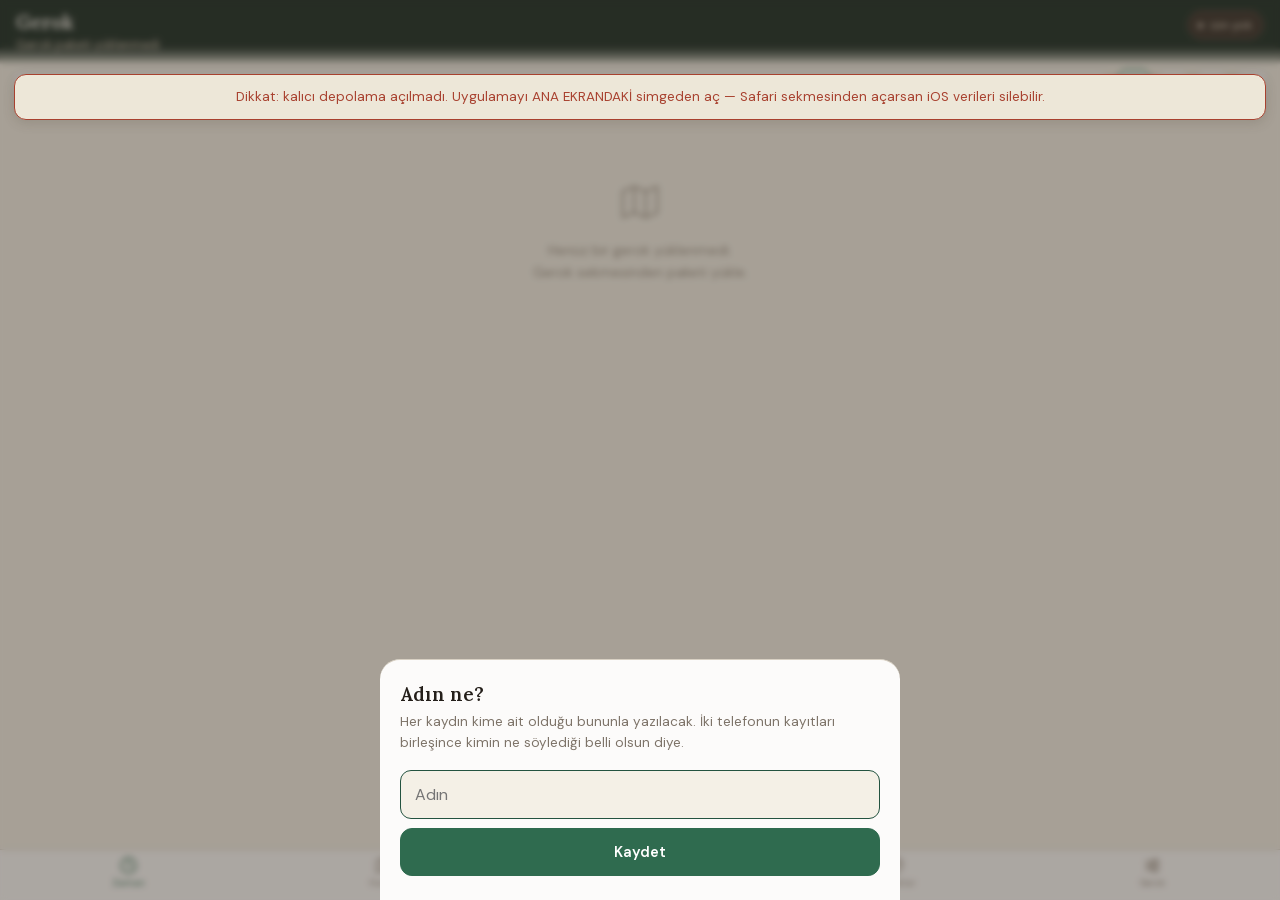
==== index.html @ 8905f3f4 "Kayıt katmanı tasarıma göre: tür etiketi, canlı dalga çubukları, ortam sesinde ilerleme halkası, düğ" ====
<!DOCTYPE html>
<html lang="tr">
<head>
<meta charset="utf-8">
<meta name="viewport" content="width=device-width, initial-scale=1, viewport-fit=cover, maximum-scale=1, user-scalable=no">
<meta name="theme-color" content="#12100e">
<meta name="apple-mobile-web-app-capable" content="yes">
<meta name="apple-mobile-web-app-status-bar-style" content="black-translucent">
<meta name="apple-mobile-web-app-title" content="Gerok">
<title>Gerok</title>
<link rel="manifest" href="manifest.webmanifest">
<link rel="apple-touch-icon" href="ikon/ikon-180.png">
<link rel="stylesheet" href="vendor/maplibre-gl.css">
<link rel="stylesheet" href="css/stil.css">
<script>
  // Tema, sayfa boyanmadan uygulanıyor. Modüller yüklenene kadar beklenirse
  // açılışta bir an ters renk çakıyor. Ayrıntı: js/tema.js
  try {
    var s = localStorage.getItem('gerokTema') || 'otomatik';
    document.documentElement.dataset.tema =
      (s === 'acik' || s === 'koyu') ? s
        : (matchMedia('(prefers-color-scheme: light)').matches ? 'acik' : 'koyu');
  } catch (e) { document.documentElement.dataset.tema = 'koyu'; }
</script>
</head>
<body>

<div id="yukleniyor" class="acilis">
  <div class="acilis-ic">
    <div class="acilis-ad">Gerok</div>
    <div class="acilis-not">açılıyor…</div>
  </div>
</div>

<header id="ustBar">
  <div class="ust-sol">
    <div id="ustBaslik">Gerok</div>
    <!-- Kayan gün başlığı: zaman çizgisi kaydırıldıkça bu pencere yukarı
         kayıyor. Öteki ekranlarda yerini #ustAlt alıyor. -->
    <div id="ustGunPencere" class="ust-gun-pencere gizli">
      <div id="ustGunYigin" class="ust-gun-yigin"></div>
    </div>
    <div id="ustAlt" class="ust-alt"></div>
  </div>
  <div class="ust-sag">
    <button id="izRozet" class="rozet" title="İz kaydı">
      <span class="nokta"></span><span id="izYazi">kapalı</span>
    </button>
  </div>
</header>

<main id="govde">

  <!-- ---------- ZAMAN ÇİZGİSİ ---------- -->
  <section id="ekran-zaman" class="ekran">
    <!-- Arama ve süzgeç: bir haftanın sonunda liste yüzlerce satır oluyor,
         "Ohrid'de ne demiştik" diye bakmanın yolu kalmıyordu.
         Aşağı kaydırırken gizleniyor, yukarı çıkarken geri geliyor. -->
    <div id="zamanAra" class="zaman-ara">
      <div class="ara-kutu">
        <span class="ara-ikon" data-ikon="buyutec" data-ikon-boy="15"></span>
        <input id="araGirdi" class="ara-girdi" type="search" placeholder="kayıtlarda ara"
               autocomplete="off" spellcheck="false" enterkeyhint="search">
      </div>
      <div class="suzgecler" id="suzgecler">
        <button class="suzgec secili" data-suzgec="hepsi" title="hepsi"
                data-ikon="saat" data-ikon-boy="17"></button>
        <button class="suzgec" data-suzgec="ses" title="yalnızca sesler"
                data-ikon="dalga" data-ikon-boy="17"></button>
        <button class="suzgec" data-suzgec="gorsel" title="fotoğraf ve video"
                data-ikon="gorsel" data-ikon-boy="17"></button>
        <button class="suzgec" data-suzgec="baskasi" title="arkadaşının kayıtları"
                data-ikon="kisi" data-ikon-boy="17"></button>
      </div>
    </div>
    <div id="zamanListe" class="liste"></div>
  </section>

  <!-- ---------- HARİTA ---------- -->
  <section id="ekran-harita" class="ekran">
    <div id="haritaKap">
      <div id="harita"></div>
      <div id="haritaUyari" class="harita-uyari gizli"></div>
      <div id="haritaKipler" class="harita-kipler">
        <button data-kip="gunduz" class="kip secili">Gündüz</button>
        <button data-kip="gece" class="kip">Gece</button>
        <button data-kip="uydu" class="kip">Uydu</button>
      </div>
      <div id="haritaKaynak" class="harita-kaynak">© OpenStreetMap</div>
      <!-- Durak koyma nişangâhı: iğne haritanın tam ortasına konuyor -->
      <div id="haritaNisan" class="harita-nisan gizli"></div>
      <div id="haritaEkleBar" class="harita-ekle-bar gizli">
        <div class="ekle-yazi">Haritayı kaydır — durak ortadaki artının olduğu yere konacak.</div>
        <div class="ekle-dugmeler">
          <button id="durakVazgec" class="kucuk-dugme">Vazgeç</button>
          <button id="durakKoy" class="kucuk-dugme secili">Buraya durak ekle</button>
        </div>
      </div>

      <!-- Yer arama: durak koymak için haritayı elle bulmak zordu.
           Çevrimdışı çalışır — bölgenin yer adları uygulamada gömülü. -->
      <div id="haritaAramaKap" class="harita-arama gizli">
        <div class="arama-satir">
          <input id="haritaArama" class="arama-girdi" type="search"
                 placeholder="Yer ara — Struga, Kotor, Prizren…"
                 autocomplete="off" spellcheck="false" enterkeyhint="search">
          <button id="aramaKapat" class="kucuk-dugme">Kapat</button>
        </div>
        <div id="aramaSonuc" class="arama-sonuc"></div>
      </div>

      <div class="harita-dugmeler">
        <button id="haritaAra" class="yuvarlak" title="Yer ara" data-ikon="buyutec" data-ikon-boy="21"></button>
        <button id="haritaDurak" class="yuvarlak" title="Durak ekle" data-ikon="raptiye" data-ikon-boy="21"></button>
        <button id="haritaBenim" class="yuvarlak" title="Konumuma git" data-ikon="nisan" data-ikon-boy="21"></button>
        <button id="haritaHepsi" class="yuvarlak" title="Tüm rotayı göster" data-ikon="genislet" data-ikon-boy="20"></button>
        <button id="haritaGoogle" class="yuvarlak" title="Google Haritalar'da aç">G</button>
      </div>
    </div>
  </section>

  <!-- ---------- KAYIT ---------- -->
  <section id="ekran-kayit" class="ekran">
    <div class="kayit-alan">
      <!-- Sessizce çalışmayan bir kayıt ekranı en kötüsü: uyarı burada,
           düğmelerin üstünde duruyor (bkz. kayitUyarilariniCiz). -->
      <div id="kayitUyari"></div>

      <button id="btnSes" class="buyuk-dugme birincil">
        <span class="dugme-ikon" data-ikon="mikrofon" data-ikon-boy="28"></span>
        <span class="dugme-ad">Sesli not</span>
        <span class="dugme-alt" id="btnSesAlt">Dokun ve konuş · bitince Durdur'a bas</span>
      </button>

      <button id="btnOrtam" class="buyuk-dugme vurgu">
        <span class="dugme-ikon" data-ikon="dalga" data-ikon-boy="28"></span>
        <span class="dugme-ad">Ortam sesi</span>
        <!-- Süre artık sabit değil, basınca soruluyor. "30 saniye" yazısı
             kalsaydı seçim penceresi sürpriz olurdu. -->
        <span class="dugme-alt">Süresini sen seç · konuşma, sadece dinlet</span>
      </button>

      <div class="dugme-satir">
        <button id="btnYazi" class="orta-dugme"><span data-ikon="kalem" data-ikon-boy="22"></span>Yazı</button>
        <button id="btnIsaret" class="orta-dugme"><span data-ikon="nisan" data-ikon-boy="22"></span>Buradayım</button>
      </div>
      <div class="dugme-satir">
        <button id="btnKisi" class="orta-dugme"><span data-ikon="kisi" data-ikon-boy="22"></span>Tanıştık</button>
        <button id="btnFiyat" class="orta-dugme"><span data-ikon="fis" data-ikon-boy="22"></span>Harcama</button>
      </div>
      <div class="dugme-satir">
        <button id="btnFoto" class="orta-dugme genis"><span data-ikon="gorsel" data-ikon-boy="22"></span>Fotoğraf ekle</button>
      </div>

      <div id="kayitDurum" class="kayit-durum"></div>
    </div>
  </section>

  <!-- ---------- DURAKLAR ---------- -->
  <section id="ekran-duraklar" class="ekran">
    <div class="yol-modu-kap">
      <!-- Anahtar bilerek gerçek bir anahtar gibi: açık mı kapalı mı olduğu
           yazıya bakmadan, uzaktan da anlaşılsın. Yol Modu pil yiyen tek
           şey — açık unutulduğunda fark edilmesi gerekiyor. -->
      <button id="btnYolModu" class="yol-modu">
        <span class="yol-sol">
          <span class="yol-ad">Yol Modu</span>
          <span class="yol-alt">Ekran açık kalır, durağa yaklaşınca uyarır</span>
        </span>
        <span class="yol-sag">
          <span class="yol-ray"><span class="yol-topuz"></span></span>
          <span class="yol-durum">kapalı</span>
        </span>
      </button>
    </div>
    <div id="duraklarListe" class="liste"></div>
  </section>

  <!-- ---------- GEROK ---------- -->
  <section id="ekran-gerok" class="ekran">
    <div id="gerokPanel" class="panel-alan"></div>
  </section>

</main>

<nav id="altBar">
  <button data-ekran="zaman"    class="sekme secili"><span data-ikon="saat" data-ikon-boy="21"></span>Zaman</button>
  <button data-ekran="harita"   class="sekme"><span data-ikon="harita" data-ikon-boy="21"></span>Harita</button>
  <button data-ekran="kayit"    class="sekme buyuk"><span data-ikon="arti" data-ikon-boy="20"></span>Kayıt</button>
  <button data-ekran="duraklar" class="sekme"><span data-ikon="raptiye" data-ikon-boy="21"></span>Duraklar</button>
  <button data-ekran="gerok"    class="sekme"><span data-ikon="ayarlar" data-ikon-boy="21"></span>Gerok</button>
</nav>

<!-- Çalma şeridi: bir sesi dinlerken başka sekmeye geçince ses devam ediyor ama
     durdurmanın yolu kalmıyordu. Bu şerit her ekranda görünüyor. -->
<div id="calmaSerit" class="calma-serit gizli">
  <button id="calmaDurdur" class="calma-tus" title="Durdur">❙❙</button>
  <button id="calmaGit" class="calma-orta">
    <span id="calmaAd" class="calma-ad"></span>
    <span class="calma-cubuk"><span id="calmaDolgu"></span></span>
  </button>
  <span id="calmaSure" class="calma-sure">0:00</span>
</div>

<!-- Hangi sekmede olursan ol görünen bildirim şeridi -->
<div id="bildirim" class="bildirim gizli"></div>

<!-- Örtü katmanı: kayıt yaparken, Gün Sonu akışında, uyarılarda kullanılıyor -->
<div id="ortu" class="ortu gizli">
  <div id="ortuIc" class="ortu-ic"></div>
</div>

<!-- Ses kaydı sırasında ekranı kaplayan geri bildirim -->
<div id="sesKatman" class="ses-katman gizli">
  <!-- Ne kaydediliyor: sesli not mu, ortam sesi mi, mektup mu. Kayıt bittikten
       sonra "bu neydi" diye sormak geç oluyor. -->
  <div id="sesTuru" class="ses-turu"></div>
  <div class="ses-halka">
    <!-- Süre sınırlı kayıtlarda (ortam sesi) halkanın çevresi doluyor:
         kaç saniye kaldığını rakama bakmadan da gösteriyor. -->
    <span id="sesIlerleme" class="ses-ilerleme gizli"></span>
    <div id="sesSure">0:00</div>
  </div>
  <!-- Canlı dalga: mikrofon gerçekten dinliyor mu sorusunun tek cevabı.
       Ölçüm değil, "çalışıyor" işareti — duraklatılınca donuyor. -->
  <div class="ses-dalga" aria-hidden="true">
    <span></span><span></span><span></span><span></span><span></span><span></span>
    <span></span><span></span><span></span><span></span><span></span><span></span>
  </div>
  <div id="sesIpucu" class="ses-ipucu">Kaydediliyor…</div>
  <div class="ses-dugmeler">
    <!-- Duraklat: rehber ara verince kayıt da beklesin, sonra AYNI dosyada
         devam etsin. Durdurup yeniden başlamak iki ayrı kayıt üretiyordu. -->
    <!-- Asıl iş en üstte: kaydı bitirmek. Duraklat ondan çok daha seyrek
         kullanılıyor ama üstte dururken yanlışlıkla basılıyordu. -->
    <button id="sesDurdur" class="eylem-dugme birincil">■ Durdur ve kaydet</button>
    <button id="sesDuraklat" class="eylem-dugme">⏸ Duraklat</button>
    <button id="sesVazgec" class="eylem-dugme">Vazgeç</button>
  </div>
</div>

<input type="file" id="fotoSecici" accept="image/*,video/*" multiple hidden>
<input type="file" id="dosyaSecici" accept=".json,application/json" hidden>

<script src="vendor/maplibre-gl.js"></script>
<script src="vendor/pmtiles.js"></script>
<script type="module" src="js/app.js"></script>
</body>
</html>
---- vendor/maplibre-gl.css ----
.maplibregl-map{font:12px/20px Helvetica Neue,Arial,Helvetica,sans-serif;overflow:hidden;position:relative;-webkit-tap-highlight-color:rgb(0 0 0/0)}.maplibregl-canvas{left:0;position:absolute;top:0}.maplibregl-map:fullscreen{height:100%;width:100%}.maplibregl-ctrl-group button.maplibregl-ctrl-compass{touch-action:none}.maplibregl-canvas-container.maplibregl-interactive,.maplibregl-ctrl-group button.maplibregl-ctrl-compass{cursor:grab;-webkit-user-select:none;-moz-user-select:none;user-select:none}.maplibregl-canvas-container.maplibregl-interactive.maplibregl-track-pointer{cursor:pointer}.maplibregl-canvas-container.maplibregl-interactive:active,.maplibregl-ctrl-group button.maplibregl-ctrl-compass:active{cursor:grabbing}.maplibregl-canvas-container.maplibregl-touch-zoom-rotate,.maplibregl-canvas-container.maplibregl-touch-zoom-rotate .maplibregl-canvas{touch-action:pan-x pan-y}.maplibregl-canvas-container.maplibregl-touch-drag-pan,.maplibregl-canvas-container.maplibregl-touch-drag-pan .maplibregl-canvas{touch-action:pinch-zoom}.maplibregl-canvas-container.maplibregl-touch-zoom-rotate.maplibregl-touch-drag-pan,.maplibregl-canvas-container.maplibregl-touch-zoom-rotate.maplibregl-touch-drag-pan .maplibregl-canvas{touch-action:none}.maplibregl-canvas-container.maplibregl-touch-drag-pan.maplibregl-cooperative-gestures,.maplibregl-canvas-container.maplibregl-touch-drag-pan.maplibregl-cooperative-gestures .maplibregl-canvas{touch-action:pan-x pan-y}.maplibregl-ctrl-bottom-left,.maplibregl-ctrl-bottom-right,.maplibregl-ctrl-top-left,.maplibregl-ctrl-top-right{pointer-events:none;position:absolute;z-index:2}.maplibregl-ctrl-top-left{left:0;top:0}.maplibregl-ctrl-top-right{right:0;top:0}.maplibregl-ctrl-bottom-left{bottom:0;left:0}.maplibregl-ctrl-bottom-right{bottom:0;right:0}.maplibregl-ctrl{clear:both;pointer-events:auto;transform:translate(0)}.maplibregl-ctrl-top-left .maplibregl-ctrl{float:left;margin:10px 0 0 10px}.maplibregl-ctrl-top-right .maplibregl-ctrl{float:right;margin:10px 10px 0 0}.maplibregl-ctrl-bottom-left .maplibregl-ctrl{float:left;margin:0 0 10px 10px}.maplibregl-ctrl-bottom-right .maplibregl-ctrl{float:right;margin:0 10px 10px 0}.maplibregl-ctrl-group{background:#fff;border-radius:4px}.maplibregl-ctrl-group:not(:empty){box-shadow:0 0 0 2px rgba(0,0,0,.1)}@media (forced-colors:active){.maplibregl-ctrl-group:not(:empty){box-shadow:0 0 0 2px ButtonText}}.maplibregl-ctrl-group button{background-color:transparent;border:0;box-sizing:border-box;cursor:pointer;display:block;height:29px;outline:none;padding:0;width:29px}.maplibregl-ctrl-group button+button{border-top:1px solid #ddd}.maplibregl-ctrl button .maplibregl-ctrl-icon{background-position:50%;background-repeat:no-repeat;display:block;height:100%;width:100%}@media (forced-colors:active){.maplibregl-ctrl-icon{background-color:transparent}.maplibregl-ctrl-group button+button{border-top:1px solid ButtonText}}.maplibregl-ctrl button::-moz-focus-inner{border:0;padding:0}.maplibregl-ctrl-attrib-button:focus,.maplibregl-ctrl-group button:focus{box-shadow:0 0 2px 2px #0096ff}.maplibregl-ctrl button:disabled{cursor:not-allowed}.maplibregl-ctrl button:disabled .maplibregl-ctrl-icon{opacity:.25}@media (hover:hover){.maplibregl-ctrl button:not(:disabled):hover{background-color:rgba(0,0,0,.05)}}.maplibregl-ctrl button:not(:disabled):active{background-color:rgba(0,0,0,.05)}.maplibregl-ctrl-group button:focus:focus-visible{box-shadow:0 0 2px 2px #0096ff}.maplibregl-ctrl-group button:focus:not(:focus-visible){box-shadow:none}.maplibregl-ctrl-group button:focus:first-child{border-radius:4px 4px 0 0}.maplibregl-ctrl-group button:focus:last-child{border-radius:0 0 4px 4px}.maplibregl-ctrl-group button:focus:only-child{border-radius:inherit}.maplibregl-ctrl button.maplibregl-ctrl-zoom-out .maplibregl-ctrl-icon{background-image:url("data:image/svg+xml;charset=utf-8,%3Csvg xmlns='http://www.w3.org/2000/svg' width='29' height='29' fill='%23333' viewBox='0 0 29 29'%3E%3Cpath d='M10 13c-.75 0-1.5.75-1.5 1.5S9.25 16 10 16h9c.75 0 1.5-.75 1.5-1.5S19.75 13 19 13z'/%3E%3C/svg%3E")}.maplibregl-ctrl button.maplibregl-ctrl-zoom-in .maplibregl-ctrl-icon{background-image:url("data:image/svg+xml;charset=utf-8,%3Csvg xmlns='http://www.w3.org/2000/svg' width='29' height='29' fill='%23333' viewBox='0 0 29 29'%3E%3Cpath d='M14.5 8.5c-.75 0-1.5.75-1.5 1.5v3h-3c-.75 0-1.5.75-1.5 1.5S9.25 16 10 16h3v3c0 .75.75 1.5 1.5 1.5S16 19.75 16 19v-3h3c.75 0 1.5-.75 1.5-1.5S19.75 13 19 13h-3v-3c0-.75-.75-1.5-1.5-1.5'/%3E%3C/svg%3E")}@media (forced-colors:active){.maplibregl-ctrl button.maplibregl-ctrl-zoom-out .maplibregl-ctrl-icon{background-image:url("data:image/svg+xml;charset=utf-8,%3Csvg xmlns='http://www.w3.org/2000/svg' width='29' height='29' fill='%23fff' viewBox='0 0 29 29'%3E%3Cpath d='M10 13c-.75 0-1.5.75-1.5 1.5S9.25 16 10 16h9c.75 0 1.5-.75 1.5-1.5S19.75 13 19 13z'/%3E%3C/svg%3E")}.maplibregl-ctrl button.maplibregl-ctrl-zoom-in .maplibregl-ctrl-icon{background-image:url("data:image/svg+xml;charset=utf-8,%3Csvg xmlns='http://www.w3.org/2000/svg' width='29' height='29' fill='%23fff' viewBox='0 0 29 29'%3E%3Cpath d='M14.5 8.5c-.75 0-1.5.75-1.5 1.5v3h-3c-.75 0-1.5.75-1.5 1.5S9.25 16 10 16h3v3c0 .75.75 1.5 1.5 1.5S16 19.75 16 19v-3h3c.75 0 1.5-.75 1.5-1.5S19.75 13 19 13h-3v-3c0-.75-.75-1.5-1.5-1.5'/%3E%3C/svg%3E")}}@media (forced-colors:active) and (prefers-color-scheme:light){.maplibregl-ctrl button.maplibregl-ctrl-zoom-out .maplibregl-ctrl-icon{background-image:url("data:image/svg+xml;charset=utf-8,%3Csvg xmlns='http://www.w3.org/2000/svg' width='29' height='29' viewBox='0 0 29 29'%3E%3Cpath d='M10 13c-.75 0-1.5.75-1.5 1.5S9.25 16 10 16h9c.75 0 1.5-.75 1.5-1.5S19.75 13 19 13z'/%3E%3C/svg%3E")}.maplibregl-ctrl button.maplibregl-ctrl-zoom-in .maplibregl-ctrl-icon{background-image:url("data:image/svg+xml;charset=utf-8,%3Csvg xmlns='http://www.w3.org/2000/svg' width='29' height='29' viewBox='0 0 29 29'%3E%3Cpath d='M14.5 8.5c-.75 0-1.5.75-1.5 1.5v3h-3c-.75 0-1.5.75-1.5 1.5S9.25 16 10 16h3v3c0 .75.75 1.5 1.5 1.5S16 19.75 16 19v-3h3c.75 0 1.5-.75 1.5-1.5S19.75 13 19 13h-3v-3c0-.75-.75-1.5-1.5-1.5'/%3E%3C/svg%3E")}}.maplibregl-ctrl button.maplibregl-ctrl-fullscreen .maplibregl-ctrl-icon{background-image:url("data:image/svg+xml;charset=utf-8,%3Csvg xmlns='http://www.w3.org/2000/svg' width='29' height='29' fill='%23333' viewBox='0 0 29 29'%3E%3Cpath d='M24 16v5.5c0 1.75-.75 2.5-2.5 2.5H16v-1l3-1.5-4-5.5 1-1 5.5 4 1.5-3zM6 16l1.5 3 5.5-4 1 1-4 5.5 3 1.5v1H7.5C5.75 24 5 23.25 5 21.5V16zm7-11v1l-3 1.5 4 5.5-1 1-5.5-4L6 13H5V7.5C5 5.75 5.75 5 7.5 5zm11 2.5c0-1.75-.75-2.5-2.5-2.5H16v1l3 1.5-4 5.5 1 1 5.5-4 1.5 3h1z'/%3E%3C/svg%3E")}.maplibregl-ctrl button.maplibregl-ctrl-shrink .maplibregl-ctrl-icon{background-image:url("data:image/svg+xml;charset=utf-8,%3Csvg xmlns='http://www.w3.org/2000/svg' width='29' height='29' viewBox='0 0 29 29'%3E%3Cpath d='M18.5 16c-1.75 0-2.5.75-2.5 2.5V24h1l1.5-3 5.5 4 1-1-4-5.5 3-1.5v-1zM13 18.5c0-1.75-.75-2.5-2.5-2.5H5v1l3 1.5L4 24l1 1 5.5-4 1.5 3h1zm3-8c0 1.75.75 2.5 2.5 2.5H24v-1l-3-1.5L25 5l-1-1-5.5 4L17 5h-1zM10.5 13c1.75 0 2.5-.75 2.5-2.5V5h-1l-1.5 3L5 4 4 5l4 5.5L5 12v1z'/%3E%3C/svg%3E")}@media (forced-colors:active){.maplibregl-ctrl button.maplibregl-ctrl-fullscreen .maplibregl-ctrl-icon{background-image:url("data:image/svg+xml;charset=utf-8,%3Csvg xmlns='http://www.w3.org/2000/svg' width='29' height='29' fill='%23fff' viewBox='0 0 29 29'%3E%3Cpath d='M24 16v5.5c0 1.75-.75 2.5-2.5 2.5H16v-1l3-1.5-4-5.5 1-1 5.5 4 1.5-3zM6 16l1.5 3 5.5-4 1 1-4 5.5 3 1.5v1H7.5C5.75 24 5 23.25 5 21.5V16zm7-11v1l-3 1.5 4 5.5-1 1-5.5-4L6 13H5V7.5C5 5.75 5.75 5 7.5 5zm11 2.5c0-1.75-.75-2.5-2.5-2.5H16v1l3 1.5-4 5.5 1 1 5.5-4 1.5 3h1z'/%3E%3C/svg%3E")}.maplibregl-ctrl button.maplibregl-ctrl-shrink .maplibregl-ctrl-icon{background-image:url("data:image/svg+xml;charset=utf-8,%3Csvg xmlns='http://www.w3.org/2000/svg' width='29' height='29' fill='%23fff' viewBox='0 0 29 29'%3E%3Cpath d='M18.5 16c-1.75 0-2.5.75-2.5 2.5V24h1l1.5-3 5.5 4 1-1-4-5.5 3-1.5v-1zM13 18.5c0-1.75-.75-2.5-2.5-2.5H5v1l3 1.5L4 24l1 1 5.5-4 1.5 3h1zm3-8c0 1.75.75 2.5 2.5 2.5H24v-1l-3-1.5L25 5l-1-1-5.5 4L17 5h-1zM10.5 13c1.75 0 2.5-.75 2.5-2.5V5h-1l-1.5 3L5 4 4 5l4 5.5L5 12v1z'/%3E%3C/svg%3E")}}@media (forced-colors:active) and (prefers-color-scheme:light){.maplibregl-ctrl button.maplibregl-ctrl-fullscreen .maplibregl-ctrl-icon{background-image:url("data:image/svg+xml;charset=utf-8,%3Csvg xmlns='http://www.w3.org/2000/svg' width='29' height='29' viewBox='0 0 29 29'%3E%3Cpath d='M24 16v5.5c0 1.75-.75 2.5-2.5 2.5H16v-1l3-1.5-4-5.5 1-1 5.5 4 1.5-3zM6 16l1.5 3 5.5-4 1 1-4 5.5 3 1.5v1H7.5C5.75 24 5 23.25 5 21.5V16zm7-11v1l-3 1.5 4 5.5-1 1-5.5-4L6 13H5V7.5C5 5.75 5.75 5 7.5 5zm11 2.5c0-1.75-.75-2.5-2.5-2.5H16v1l3 1.5-4 5.5 1 1 5.5-4 1.5 3h1z'/%3E%3C/svg%3E")}.maplibregl-ctrl button.maplibregl-ctrl-shrink .maplibregl-ctrl-icon{background-image:url("data:image/svg+xml;charset=utf-8,%3Csvg xmlns='http://www.w3.org/2000/svg' width='29' height='29' viewBox='0 0 29 29'%3E%3Cpath d='M18.5 16c-1.75 0-2.5.75-2.5 2.5V24h1l1.5-3 5.5 4 1-1-4-5.5 3-1.5v-1zM13 18.5c0-1.75-.75-2.5-2.5-2.5H5v1l3 1.5L4 24l1 1 5.5-4 1.5 3h1zm3-8c0 1.75.75 2.5 2.5 2.5H24v-1l-3-1.5L25 5l-1-1-5.5 4L17 5h-1zM10.5 13c1.75 0 2.5-.75 2.5-2.5V5h-1l-1.5 3L5 4 4 5l4 5.5L5 12v1z'/%3E%3C/svg%3E")}}.maplibregl-ctrl button.maplibregl-ctrl-compass .maplibregl-ctrl-icon{background-image:url("data:image/svg+xml;charset=utf-8,%3Csvg xmlns='http://www.w3.org/2000/svg' width='29' height='29' fill='%23333' viewBox='0 0 29 29'%3E%3Cpath d='m10.5 14 4-8 4 8z'/%3E%3Cpath fill='%23ccc' d='m10.5 16 4 8 4-8z'/%3E%3C/svg%3E")}@media (forced-colors:active){.maplibregl-ctrl button.maplibregl-ctrl-compass .maplibregl-ctrl-icon{background-image:url("data:image/svg+xml;charset=utf-8,%3Csvg xmlns='http://www.w3.org/2000/svg' width='29' height='29' fill='%23fff' viewBox='0 0 29 29'%3E%3Cpath d='m10.5 14 4-8 4 8z'/%3E%3Cpath fill='%23ccc' d='m10.5 16 4 8 4-8z'/%3E%3C/svg%3E")}}@media (forced-colors:active) and (prefers-color-scheme:light){.maplibregl-ctrl button.maplibregl-ctrl-compass .maplibregl-ctrl-icon{background-image:url("data:image/svg+xml;charset=utf-8,%3Csvg xmlns='http://www.w3.org/2000/svg' width='29' height='29' viewBox='0 0 29 29'%3E%3Cpath d='m10.5 14 4-8 4 8z'/%3E%3Cpath fill='%23ccc' d='m10.5 16 4 8 4-8z'/%3E%3C/svg%3E")}}.maplibregl-ctrl button.maplibregl-ctrl-globe .maplibregl-ctrl-icon{background-image:url("data:image/svg+xml;charset=utf-8,%3Csvg xmlns='http://www.w3.org/2000/svg' width='22' height='22' fill='none' stroke='%23333' viewBox='0 0 22 22'%3E%3Ccircle cx='11' cy='11' r='8.5'/%3E%3Cpath d='M17.5 11c0 4.819-3.02 8.5-6.5 8.5S4.5 15.819 4.5 11 7.52 2.5 11 2.5s6.5 3.681 6.5 8.5Z'/%3E%3Cpath d='M13.5 11c0 2.447-.331 4.64-.853 6.206-.262.785-.562 1.384-.872 1.777-.314.399-.58.517-.775.517s-.461-.118-.775-.517c-.31-.393-.61-.992-.872-1.777C8.831 15.64 8.5 13.446 8.5 11s.331-4.64.853-6.206c.262-.785.562-1.384.872-1.777.314-.399.58-.517.775-.517s.461.118.775.517c.31.393.61.992.872 1.777.522 1.565.853 3.76.853 6.206Z'/%3E%3Cpath d='M11 7.5c-1.909 0-3.622-.166-4.845-.428-.616-.132-1.08-.283-1.379-.434a1.3 1.3 0 0 1-.224-.138q.07-.058.224-.138c.299-.151.763-.302 1.379-.434C7.378 5.666 9.091 5.5 11 5.5s3.622.166 4.845.428c.616.132 1.08.283 1.379.434.105.053.177.1.224.138q-.07.058-.224.138c-.299.151-.763.302-1.379.434-1.223.262-2.936.428-4.845.428ZM4.486 6.436ZM11 16.5c-1.909 0-3.622-.166-4.845-.428-.616-.132-1.08-.283-1.379-.434a1.3 1.3 0 0 1-.224-.138 1.3 1.3 0 0 1 .224-.138c.299-.151.763-.302 1.379-.434C7.378 14.666 9.091 14.5 11 14.5s3.622.166 4.845.428c.616.132 1.08.283 1.379.434.105.053.177.1.224.138a1.3 1.3 0 0 1-.224.138c-.299.151-.763.302-1.379.434-1.223.262-2.936.428-4.845.428Zm-6.514-1.064ZM11 12.5c-2.46 0-4.672-.222-6.255-.574-.796-.177-1.406-.38-1.805-.59a1.5 1.5 0 0 1-.39-.272.3.3 0 0 1-.047-.064.3.3 0 0 1 .048-.064c.066-.073.189-.167.389-.272.399-.21 1.009-.413 1.805-.59C6.328 9.722 8.54 9.5 11 9.5s4.672.222 6.256.574c.795.177 1.405.38 1.804.59.2.105.323.2.39.272a.3.3 0 0 1 .047.064.3.3 0 0 1-.048.064 1.4 1.4 0 0 1-.389.272c-.399.21-1.009.413-1.804.59-1.584.352-3.796.574-6.256.574Zm-8.501-1.51v.002zm0 .018v.002zm17.002.002v-.002zm0-.018v-.002z'/%3E%3C/svg%3E")}.maplibregl-ctrl button.maplibregl-ctrl-globe-enabled .maplibregl-ctrl-icon{background-image:url("data:image/svg+xml;charset=utf-8,%3Csvg xmlns='http://www.w3.org/2000/svg' width='22' height='22' fill='none' stroke='%2333b5e5' viewBox='0 0 22 22'%3E%3Ccircle cx='11' cy='11' r='8.5'/%3E%3Cpath d='M17.5 11c0 4.819-3.02 8.5-6.5 8.5S4.5 15.819 4.5 11 7.52 2.5 11 2.5s6.5 3.681 6.5 8.5Z'/%3E%3Cpath d='M13.5 11c0 2.447-.331 4.64-.853 6.206-.262.785-.562 1.384-.872 1.777-.314.399-.58.517-.775.517s-.461-.118-.775-.517c-.31-.393-.61-.992-.872-1.777C8.831 15.64 8.5 13.446 8.5 11s.331-4.64.853-6.206c.262-.785.562-1.384.872-1.777.314-.399.58-.517.775-.517s.461.118.775.517c.31.393.61.992.872 1.777.522 1.565.853 3.76.853 6.206Z'/%3E%3Cpath d='M11 7.5c-1.909 0-3.622-.166-4.845-.428-.616-.132-1.08-.283-1.379-.434a1.3 1.3 0 0 1-.224-.138q.07-.058.224-.138c.299-.151.763-.302 1.379-.434C7.378 5.666 9.091 5.5 11 5.5s3.622.166 4.845.428c.616.132 1.08.283 1.379.434.105.053.177.1.224.138q-.07.058-.224.138c-.299.151-.763.302-1.379.434-1.223.262-2.936.428-4.845.428ZM4.486 6.436ZM11 16.5c-1.909 0-3.622-.166-4.845-.428-.616-.132-1.08-.283-1.379-.434a1.3 1.3 0 0 1-.224-.138 1.3 1.3 0 0 1 .224-.138c.299-.151.763-.302 1.379-.434C7.378 14.666 9.091 14.5 11 14.5s3.622.166 4.845.428c.616.132 1.08.283 1.379.434.105.053.177.1.224.138a1.3 1.3 0 0 1-.224.138c-.299.151-.763.302-1.379.434-1.223.262-2.936.428-4.845.428Zm-6.514-1.064ZM11 12.5c-2.46 0-4.672-.222-6.255-.574-.796-.177-1.406-.38-1.805-.59a1.5 1.5 0 0 1-.39-.272.3.3 0 0 1-.047-.064.3.3 0 0 1 .048-.064c.066-.073.189-.167.389-.272.399-.21 1.009-.413 1.805-.59C6.328 9.722 8.54 9.5 11 9.5s4.672.222 6.256.574c.795.177 1.405.38 1.804.59.2.105.323.2.39.272a.3.3 0 0 1 .047.064.3.3 0 0 1-.048.064 1.4 1.4 0 0 1-.389.272c-.399.21-1.009.413-1.804.59-1.584.352-3.796.574-6.256.574Zm-8.501-1.51v.002zm0 .018v.002zm17.002.002v-.002zm0-.018v-.002z'/%3E%3C/svg%3E")}.maplibregl-ctrl button.maplibregl-ctrl-terrain .maplibregl-ctrl-icon{background-image:url("data:image/svg+xml;charset=utf-8,%3Csvg xmlns='http://www.w3.org/2000/svg' width='22' height='22' fill='%23333' viewBox='0 0 22 22'%3E%3Cpath d='m1.754 13.406 4.453-4.851 3.09 3.09 3.281 3.277.969-.969-3.309-3.312 3.844-4.121 6.148 6.886h1.082v-.855l-7.207-8.07-4.84 5.187L6.169 6.57l-5.48 5.965v.871ZM.688 16.844h20.625v1.375H.688Zm0 0'/%3E%3C/svg%3E")}.maplibregl-ctrl button.maplibregl-ctrl-terrain-enabled .maplibregl-ctrl-icon{background-image:url("data:image/svg+xml;charset=utf-8,%3Csvg xmlns='http://www.w3.org/2000/svg' width='22' height='22' fill='%2333b5e5' viewBox='0 0 22 22'%3E%3Cpath d='m1.754 13.406 4.453-4.851 3.09 3.09 3.281 3.277.969-.969-3.309-3.312 3.844-4.121 6.148 6.886h1.082v-.855l-7.207-8.07-4.84 5.187L6.169 6.57l-5.48 5.965v.871ZM.688 16.844h20.625v1.375H.688Zm0 0'/%3E%3C/svg%3E")}.maplibregl-ctrl button.maplibregl-ctrl-geolocate .maplibregl-ctrl-icon{background-image:url("data:image/svg+xml;charset=utf-8,%3Csvg xmlns='http://www.w3.org/2000/svg' width='29' height='29' fill='%23333' viewBox='0 0 20 20'%3E%3Cpath d='M10 4C9 4 9 5 9 5v.1A5 5 0 0 0 5.1 9H5s-1 0-1 1 1 1 1 1h.1A5 5 0 0 0 9 14.9v.1s0 1 1 1 1-1 1-1v-.1a5 5 0 0 0 3.9-3.9h.1s1 0 1-1-1-1-1-1h-.1A5 5 0 0 0 11 5.1V5s0-1-1-1m0 2.5a3.5 3.5 0 1 1 0 7 3.5 3.5 0 1 1 0-7'/%3E%3Ccircle cx='10' cy='10' r='2'/%3E%3C/svg%3E")}.maplibregl-ctrl button.maplibregl-ctrl-geolocate:disabled .maplibregl-ctrl-icon{background-image:url("data:image/svg+xml;charset=utf-8,%3Csvg xmlns='http://www.w3.org/2000/svg' width='29' height='29' fill='%23aaa' viewBox='0 0 20 20'%3E%3Cpath d='M10 4C9 4 9 5 9 5v.1A5 5 0 0 0 5.1 9H5s-1 0-1 1 1 1 1 1h.1A5 5 0 0 0 9 14.9v.1s0 1 1 1 1-1 1-1v-.1a5 5 0 0 0 3.9-3.9h.1s1 0 1-1-1-1-1-1h-.1A5 5 0 0 0 11 5.1V5s0-1-1-1m0 2.5a3.5 3.5 0 1 1 0 7 3.5 3.5 0 1 1 0-7'/%3E%3Ccircle cx='10' cy='10' r='2'/%3E%3Cpath fill='red' d='m14 5 1 1-9 9-1-1z'/%3E%3C/svg%3E")}.maplibregl-ctrl button.maplibregl-ctrl-geolocate.maplibregl-ctrl-geolocate-active .maplibregl-ctrl-icon{background-image:url("data:image/svg+xml;charset=utf-8,%3Csvg xmlns='http://www.w3.org/2000/svg' width='29' height='29' fill='%2333b5e5' viewBox='0 0 20 20'%3E%3Cpath d='M10 4C9 4 9 5 9 5v.1A5 5 0 0 0 5.1 9H5s-1 0-1 1 1 1 1 1h.1A5 5 0 0 0 9 14.9v.1s0 1 1 1 1-1 1-1v-.1a5 5 0 0 0 3.9-3.9h.1s1 0 1-1-1-1-1-1h-.1A5 5 0 0 0 11 5.1V5s0-1-1-1m0 2.5a3.5 3.5 0 1 1 0 7 3.5 3.5 0 1 1 0-7'/%3E%3Ccircle cx='10' cy='10' r='2'/%3E%3C/svg%3E")}.maplibregl-ctrl button.maplibregl-ctrl-geolocate.maplibregl-ctrl-geolocate-active-error .maplibregl-ctrl-icon{background-image:url("data:image/svg+xml;charset=utf-8,%3Csvg xmlns='http://www.w3.org/2000/svg' width='29' height='29' fill='%23e58978' viewBox='0 0 20 20'%3E%3Cpath d='M10 4C9 4 9 5 9 5v.1A5 5 0 0 0 5.1 9H5s-1 0-1 1 1 1 1 1h.1A5 5 0 0 0 9 14.9v.1s0 1 1 1 1-1 1-1v-.1a5 5 0 0 0 3.9-3.9h.1s1 0 1-1-1-1-1-1h-.1A5 5 0 0 0 11 5.1V5s0-1-1-1m0 2.5a3.5 3.5 0 1 1 0 7 3.5 3.5 0 1 1 0-7'/%3E%3Ccircle cx='10' cy='10' r='2'/%3E%3C/svg%3E")}.maplibregl-ctrl button.maplibregl-ctrl-geolocate.maplibregl-ctrl-geolocate-background .maplibregl-ctrl-icon{background-image:url("data:image/svg+xml;charset=utf-8,%3Csvg xmlns='http://www.w3.org/2000/svg' width='29' height='29' fill='%2333b5e5' viewBox='0 0 20 20'%3E%3Cpath d='M10 4C9 4 9 5 9 5v.1A5 5 0 0 0 5.1 9H5s-1 0-1 1 1 1 1 1h.1A5 5 0 0 0 9 14.9v.1s0 1 1 1 1-1 1-1v-.1a5 5 0 0 0 3.9-3.9h.1s1 0 1-1-1-1-1-1h-.1A5 5 0 0 0 11 5.1V5s0-1-1-1m0 2.5a3.5 3.5 0 1 1 0 7 3.5 3.5 0 1 1 0-7'/%3E%3C/svg%3E")}.maplibregl-ctrl button.maplibregl-ctrl-geolocate.maplibregl-ctrl-geolocate-background-error .maplibregl-ctrl-icon{background-image:url("data:image/svg+xml;charset=utf-8,%3Csvg xmlns='http://www.w3.org/2000/svg' width='29' height='29' fill='%23e54e33' viewBox='0 0 20 20'%3E%3Cpath d='M10 4C9 4 9 5 9 5v.1A5 5 0 0 0 5.1 9H5s-1 0-1 1 1 1 1 1h.1A5 5 0 0 0 9 14.9v.1s0 1 1 1 1-1 1-1v-.1a5 5 0 0 0 3.9-3.9h.1s1 0 1-1-1-1-1-1h-.1A5 5 0 0 0 11 5.1V5s0-1-1-1m0 2.5a3.5 3.5 0 1 1 0 7 3.5 3.5 0 1 1 0-7'/%3E%3C/svg%3E")}.maplibregl-ctrl button.maplibregl-ctrl-geolocate.maplibregl-ctrl-geolocate-waiting .maplibregl-ctrl-icon{animation:maplibregl-spin 2s linear infinite}@media (forced-colors:active){.maplibregl-ctrl button.maplibregl-ctrl-geolocate .maplibregl-ctrl-icon{background-image:url("data:image/svg+xml;charset=utf-8,%3Csvg xmlns='http://www.w3.org/2000/svg' width='29' height='29' fill='%23fff' viewBox='0 0 20 20'%3E%3Cpath d='M10 4C9 4 9 5 9 5v.1A5 5 0 0 0 5.1 9H5s-1 0-1 1 1 1 1 1h.1A5 5 0 0 0 9 14.9v.1s0 1 1 1 1-1 1-1v-.1a5 5 0 0 0 3.9-3.9h.1s1 0 1-1-1-1-1-1h-.1A5 5 0 0 0 11 5.1V5s0-1-1-1m0 2.5a3.5 3.5 0 1 1 0 7 3.5 3.5 0 1 1 0-7'/%3E%3Ccircle cx='10' cy='10' r='2'/%3E%3C/svg%3E")}.maplibregl-ctrl button.maplibregl-ctrl-geolocate:disabled .maplibregl-ctrl-icon{background-image:url("data:image/svg+xml;charset=utf-8,%3Csvg xmlns='http://www.w3.org/2000/svg' width='29' height='29' fill='%23999' viewBox='0 0 20 20'%3E%3Cpath d='M10 4C9 4 9 5 9 5v.1A5 5 0 0 0 5.1 9H5s-1 0-1 1 1 1 1 1h.1A5 5 0 0 0 9 14.9v.1s0 1 1 1 1-1 1-1v-.1a5 5 0 0 0 3.9-3.9h.1s1 0 1-1-1-1-1-1h-.1A5 5 0 0 0 11 5.1V5s0-1-1-1m0 2.5a3.5 3.5 0 1 1 0 7 3.5 3.5 0 1 1 0-7'/%3E%3Ccircle cx='10' cy='10' r='2'/%3E%3Cpath fill='red' d='m14 5 1 1-9 9-1-1z'/%3E%3C/svg%3E")}.maplibregl-ctrl button.maplibregl-ctrl-geolocate.maplibregl-ctrl-geolocate-active .maplibregl-ctrl-icon{background-image:url("data:image/svg+xml;charset=utf-8,%3Csvg xmlns='http://www.w3.org/2000/svg' width='29' height='29' fill='%2333b5e5' viewBox='0 0 20 20'%3E%3Cpath d='M10 4C9 4 9 5 9 5v.1A5 5 0 0 0 5.1 9H5s-1 0-1 1 1 1 1 1h.1A5 5 0 0 0 9 14.9v.1s0 1 1 1 1-1 1-1v-.1a5 5 0 0 0 3.9-3.9h.1s1 0 1-1-1-1-1-1h-.1A5 5 0 0 0 11 5.1V5s0-1-1-1m0 2.5a3.5 3.5 0 1 1 0 7 3.5 3.5 0 1 1 0-7'/%3E%3Ccircle cx='10' cy='10' r='2'/%3E%3C/svg%3E")}.maplibregl-ctrl button.maplibregl-ctrl-geolocate.maplibregl-ctrl-geolocate-active-error .maplibregl-ctrl-icon{background-image:url("data:image/svg+xml;charset=utf-8,%3Csvg xmlns='http://www.w3.org/2000/svg' width='29' height='29' fill='%23e58978' viewBox='0 0 20 20'%3E%3Cpath d='M10 4C9 4 9 5 9 5v.1A5 5 0 0 0 5.1 9H5s-1 0-1 1 1 1 1 1h.1A5 5 0 0 0 9 14.9v.1s0 1 1 1 1-1 1-1v-.1a5 5 0 0 0 3.9-3.9h.1s1 0 1-1-1-1-1-1h-.1A5 5 0 0 0 11 5.1V5s0-1-1-1m0 2.5a3.5 3.5 0 1 1 0 7 3.5 3.5 0 1 1 0-7'/%3E%3Ccircle cx='10' cy='10' r='2'/%3E%3C/svg%3E")}.maplibregl-ctrl button.maplibregl-ctrl-geolocate.maplibregl-ctrl-geolocate-background .maplibregl-ctrl-icon{background-image:url("data:image/svg+xml;charset=utf-8,%3Csvg xmlns='http://www.w3.org/2000/svg' width='29' height='29' fill='%2333b5e5' viewBox='0 0 20 20'%3E%3Cpath d='M10 4C9 4 9 5 9 5v.1A5 5 0 0 0 5.1 9H5s-1 0-1 1 1 1 1 1h.1A5 5 0 0 0 9 14.9v.1s0 1 1 1 1-1 1-1v-.1a5 5 0 0 0 3.9-3.9h.1s1 0 1-1-1-1-1-1h-.1A5 5 0 0 0 11 5.1V5s0-1-1-1m0 2.5a3.5 3.5 0 1 1 0 7 3.5 3.5 0 1 1 0-7'/%3E%3C/svg%3E")}.maplibregl-ctrl button.maplibregl-ctrl-geolocate.maplibregl-ctrl-geolocate-background-error .maplibregl-ctrl-icon{background-image:url("data:image/svg+xml;charset=utf-8,%3Csvg xmlns='http://www.w3.org/2000/svg' width='29' height='29' fill='%23e54e33' viewBox='0 0 20 20'%3E%3Cpath d='M10 4C9 4 9 5 9 5v.1A5 5 0 0 0 5.1 9H5s-1 0-1 1 1 1 1 1h.1A5 5 0 0 0 9 14.9v.1s0 1 1 1 1-1 1-1v-.1a5 5 0 0 0 3.9-3.9h.1s1 0 1-1-1-1-1-1h-.1A5 5 0 0 0 11 5.1V5s0-1-1-1m0 2.5a3.5 3.5 0 1 1 0 7 3.5 3.5 0 1 1 0-7'/%3E%3C/svg%3E")}}@media (forced-colors:active) and (prefers-color-scheme:light){.maplibregl-ctrl button.maplibregl-ctrl-geolocate .maplibregl-ctrl-icon{background-image:url("data:image/svg+xml;charset=utf-8,%3Csvg xmlns='http://www.w3.org/2000/svg' width='29' height='29' viewBox='0 0 20 20'%3E%3Cpath d='M10 4C9 4 9 5 9 5v.1A5 5 0 0 0 5.1 9H5s-1 0-1 1 1 1 1 1h.1A5 5 0 0 0 9 14.9v.1s0 1 1 1 1-1 1-1v-.1a5 5 0 0 0 3.9-3.9h.1s1 0 1-1-1-1-1-1h-.1A5 5 0 0 0 11 5.1V5s0-1-1-1m0 2.5a3.5 3.5 0 1 1 0 7 3.5 3.5 0 1 1 0-7'/%3E%3Ccircle cx='10' cy='10' r='2'/%3E%3C/svg%3E")}.maplibregl-ctrl button.maplibregl-ctrl-geolocate:disabled .maplibregl-ctrl-icon{background-image:url("data:image/svg+xml;charset=utf-8,%3Csvg xmlns='http://www.w3.org/2000/svg' width='29' height='29' fill='%23666' viewBox='0 0 20 20'%3E%3Cpath d='M10 4C9 4 9 5 9 5v.1A5 5 0 0 0 5.1 9H5s-1 0-1 1 1 1 1 1h.1A5 5 0 0 0 9 14.9v.1s0 1 1 1 1-1 1-1v-.1a5 5 0 0 0 3.9-3.9h.1s1 0 1-1-1-1-1-1h-.1A5 5 0 0 0 11 5.1V5s0-1-1-1m0 2.5a3.5 3.5 0 1 1 0 7 3.5 3.5 0 1 1 0-7'/%3E%3Ccircle cx='10' cy='10' r='2'/%3E%3Cpath fill='red' d='m14 5 1 1-9 9-1-1z'/%3E%3C/svg%3E")}}@keyframes maplibregl-spin{0%{transform:rotate(0deg)}to{transform:rotate(1turn)}}a.maplibregl-ctrl-logo{background-image:url("data:image/svg+xml;charset=utf-8,%3Csvg xmlns='http://www.w3.org/2000/svg' width='88' height='23' fill='none'%3E%3Cpath fill='%23000' fill-opacity='.4' fill-rule='evenodd' d='M17.408 16.796h-1.827l2.501-12.095h.198l3.324 6.533.988 2.19.988-2.19 3.258-6.533h.181l2.6 12.095h-1.81l-1.218-5.644-.362-1.71-.658 1.71-2.929 5.644h-.098l-2.914-5.644-.757-1.71-.345 1.71zm1.958-3.42-.726 3.663a1.255 1.255 0 0 1-1.232 1.011h-1.827a1.255 1.255 0 0 1-1.229-1.509l2.501-12.095a1.255 1.255 0 0 1 1.23-1.001h.197a1.25 1.25 0 0 1 1.12.685l3.19 6.273 3.125-6.263a1.25 1.25 0 0 1 1.123-.695h.181a1.255 1.255 0 0 1 1.227.991l1.443 6.71a5 5 0 0 1 .314-.787l.009-.016a4.6 4.6 0 0 1 1.777-1.887c.782-.46 1.668-.667 2.611-.667a4.6 4.6 0 0 1 1.7.32l.306.134c.21-.16.474-.256.759-.256h1.694a1.255 1.255 0 0 1 1.212.925 1.255 1.255 0 0 1 1.212-.925h1.711c.284 0 .545.094.755.252.613-.3 1.312-.45 2.075-.45 1.356 0 2.557.445 3.482 1.4q.47.48.763 1.064V4.701a1.255 1.255 0 0 1 1.255-1.255h1.86A1.255 1.255 0 0 1 54.44 4.7v9.194h2.217c.19 0 .37.043.532.118v-4.77c0-.356.147-.678.385-.906a2.42 2.42 0 0 1-.682-1.71c0-.665.267-1.253.735-1.7a2.45 2.45 0 0 1 1.722-.674 2.43 2.43 0 0 1 1.705.675q.318.302.504.683V4.7a1.255 1.255 0 0 1 1.255-1.255h1.744A1.255 1.255 0 0 1 65.812 4.7v3.335a4.8 4.8 0 0 1 1.526-.246c.938 0 1.817.214 2.59.69a4.47 4.47 0 0 1 1.67 1.743v-.98a1.255 1.255 0 0 1 1.256-1.256h1.777c.233 0 .451.064.639.174a3.4 3.4 0 0 1 1.567-.372c.346 0 .861.02 1.285.232a1.25 1.25 0 0 1 .689 1.004 4.7 4.7 0 0 1 .853-.588c.795-.44 1.675-.647 2.61-.647 1.385 0 2.65.39 3.525 1.396.836.938 1.168 2.173 1.168 3.528q-.001.515-.056 1.051a1.255 1.255 0 0 1-.947 1.09l.408.952a1.255 1.255 0 0 1-.477 1.552c-.418.268-.92.463-1.458.612-.613.171-1.304.244-2.049.244-1.06 0-2.043-.207-2.886-.698l-.015-.008c-.798-.48-1.419-1.135-1.818-1.963l-.004-.008a5.8 5.8 0 0 1-.548-2.512q0-.429.053-.843a1.3 1.3 0 0 1-.333-.086l-.166-.004c-.223 0-.426.062-.643.228-.03.024-.142.139-.142.59v3.883a1.255 1.255 0 0 1-1.256 1.256h-1.777a1.255 1.255 0 0 1-1.256-1.256V15.69l-.032.057a4.8 4.8 0 0 1-1.86 1.833 5.04 5.04 0 0 1-2.484.634 4.5 4.5 0 0 1-1.935-.424 1.25 1.25 0 0 1-.764.258h-1.71a1.255 1.255 0 0 1-1.256-1.255V7.687a2.4 2.4 0 0 1-.428.625c.253.23.412.561.412.93v7.553a1.255 1.255 0 0 1-1.256 1.255h-1.843a1.25 1.25 0 0 1-.894-.373c-.228.23-.544.373-.894.373H51.32a1.255 1.255 0 0 1-1.256-1.255v-1.251l-.061.117a4.7 4.7 0 0 1-1.782 1.884 4.77 4.77 0 0 1-2.485.67 5.6 5.6 0 0 1-1.485-.188l.009 2.764a1.255 1.255 0 0 1-1.255 1.259h-1.729a1.255 1.255 0 0 1-1.255-1.255v-3.537a1.255 1.255 0 0 1-1.167.793h-1.679a1.25 1.25 0 0 1-.77-.263 4.5 4.5 0 0 1-1.945.429c-.885 0-1.724-.21-2.495-.632l-.017-.01a5 5 0 0 1-1.081-.836 1.255 1.255 0 0 1-1.254 1.312h-1.81a1.255 1.255 0 0 1-1.228-.99l-.782-3.625-2.044 3.939a1.25 1.25 0 0 1-1.115.676h-.098a1.25 1.25 0 0 1-1.116-.68l-2.061-3.994zM35.92 16.63l.207-.114.223-.15q.493-.356.735-.785l.061-.118.033 1.332h1.678V9.242h-1.694l-.033 1.267q-.133-.329-.526-.658l-.032-.028a3.2 3.2 0 0 0-.668-.428l-.27-.12a3.3 3.3 0 0 0-1.235-.23q-1.136-.001-1.974.493a3.36 3.36 0 0 0-1.3 1.382q-.445.89-.444 2.074 0 1.2.51 2.107a3.8 3.8 0 0 0 1.382 1.381 3.9 3.9 0 0 0 1.893.477q.795 0 1.455-.33zm-2.789-5.38q-.576.675-.575 1.762 0 1.102.559 1.794.576.675 1.645.675a2.25 2.25 0 0 0 .934-.19 2.2 2.2 0 0 0 .468-.29l.178-.161a2.2 2.2 0 0 0 .397-.561q.244-.5.244-1.15v-.115q0-.708-.296-1.267l-.043-.077a2.2 2.2 0 0 0-.633-.709l-.13-.086-.047-.028a2.1 2.1 0 0 0-1.073-.285q-1.052 0-1.629.692zm2.316 2.706c.163-.17.28-.407.28-.83v-.114c0-.292-.06-.508-.15-.68a.96.96 0 0 0-.353-.389.85.85 0 0 0-.464-.127c-.4 0-.56.114-.664.239l-.01.012c-.148.174-.275.45-.275.945 0 .506.122.801.27.99.097.11.266.224.68.224.303 0 .504-.09.687-.269zm7.545 1.705a2.6 2.6 0 0 0 .331.423q.319.33.755.548l.173.074q.65.255 1.49.255 1.02 0 1.844-.493a3.45 3.45 0 0 0 1.316-1.4q.493-.904.493-2.089 0-1.909-.988-2.913-.988-1.02-2.584-1.02-.898 0-1.575.347a3 3 0 0 0-.415.262l-.199.166a3.4 3.4 0 0 0-.64.82V9.242h-1.712v11.553h1.729l-.017-5.134zm.53-1.138q.206.29.48.5l.155.11.053.034q.51.296 1.119.297 1.07 0 1.645-.675.577-.69.576-1.762 0-1.119-.576-1.777-.558-.675-1.645-.675-.435 0-.835.16a2 2 0 0 0-.284.136 2 2 0 0 0-.363.254 2.2 2.2 0 0 0-.46.569l-.082.162a2.6 2.6 0 0 0-.213 1.072v.115q0 .707.296 1.267l.135.211zm.964-.818a1.1 1.1 0 0 0 .367.385.94.94 0 0 0 .476.118c.423 0 .59-.117.687-.23.159-.194.28-.478.28-.95 0-.53-.133-.8-.266-.952l-.021-.025c-.078-.094-.231-.221-.68-.221a1 1 0 0 0-.503.135l-.012.007a.86.86 0 0 0-.335.343c-.073.133-.132.324-.132.614v.115a1.4 1.4 0 0 0 .14.66zm15.7-6.222q.347-.346.346-.856a1.05 1.05 0 0 0-.345-.79 1.18 1.18 0 0 0-.84-.329q-.51 0-.855.33a1.05 1.05 0 0 0-.346.79q0 .51.346.855.345.346.856.346.51 0 .839-.346zm4.337 9.314.033-1.332q.191.403.59.747l.098.081a4 4 0 0 0 .316.224l.223.122a3.2 3.2 0 0 0 1.44.322 3.8 3.8 0 0 0 1.875-.477 3.5 3.5 0 0 0 1.382-1.366q.527-.89.526-2.09 0-1.184-.444-2.073a3.24 3.24 0 0 0-1.283-1.399q-.823-.51-1.942-.51a3.5 3.5 0 0 0-1.527.344l-.086.043-.165.09a3 3 0 0 0-.33.214q-.432.315-.656.707a2 2 0 0 0-.099.198l.082-1.283V4.701h-1.744v12.095zm.473-2.509a2.5 2.5 0 0 0 .566.7q.117.098.245.18l.144.08a2.1 2.1 0 0 0 .975.232q1.07 0 1.645-.675.576-.69.576-1.778 0-1.102-.576-1.777-.56-.691-1.645-.692a2.2 2.2 0 0 0-1.015.235q-.22.113-.415.282l-.15.142a2.1 2.1 0 0 0-.42.594q-.223.479-.223 1.1v.115q0 .705.293 1.26zm2.616-.293c.157-.191.28-.479.28-.967 0-.51-.13-.79-.276-.961l-.021-.026c-.082-.1-.232-.225-.67-.225a.87.87 0 0 0-.681.279l-.012.011c-.154.155-.274.38-.274.807v.115c0 .285.057.499.144.669a1.1 1.1 0 0 0 .367.405c.137.082.28.123.455.123.423 0 .59-.118.686-.23zm8.266-3.013q.345-.13.724-.14l.069-.002q.493 0 .642.099l.247-1.794q-.196-.099-.717-.099a2.3 2.3 0 0 0-.545.063 2 2 0 0 0-.411.148 2.2 2.2 0 0 0-.4.249 2.5 2.5 0 0 0-.485.499 2.7 2.7 0 0 0-.32.581l-.05.137v-1.48h-1.778v7.553h1.777v-3.884q0-.546.159-.943a1.5 1.5 0 0 1 .466-.636 2.5 2.5 0 0 1 .399-.253 2 2 0 0 1 .224-.099zm9.784 2.656.05-.922q0-1.743-.856-2.698-.838-.97-2.584-.97-1.119-.001-2.007.493a3.46 3.46 0 0 0-1.4 1.382q-.493.906-.493 2.106 0 1.07.428 1.975.428.89 1.332 1.432.906.526 2.255.526.973 0 1.668-.185l.044-.012.135-.04q.613-.184.984-.421l-.542-1.267q-.3.162-.642.274l-.297.087q-.51.131-1.3.131-.954 0-1.497-.444a1.6 1.6 0 0 1-.192-.193q-.366-.44-.512-1.234l-.004-.021zm-5.427-1.256-.003.022h3.752v-.138q-.011-.727-.288-1.118a1 1 0 0 0-.156-.176q-.46-.428-1.316-.428-.986 0-1.494.604-.379.45-.494 1.234zm-27.053 2.77V4.7h-1.86v12.095h5.333V15.15zm7.103-5.908v7.553h-1.843V9.242h1.843z'/%3E%3Cpath fill='%23fff' d='m19.63 11.151-.757-1.71-.345 1.71-1.12 5.644h-1.827L18.083 4.7h.197l3.325 6.533.988 2.19.988-2.19L26.839 4.7h.181l2.6 12.095h-1.81l-1.218-5.644-.362-1.71-.658 1.71-2.93 5.644h-.098l-2.913-5.644zm14.836 5.81q-1.02 0-1.893-.478a3.8 3.8 0 0 1-1.381-1.382q-.51-.906-.51-2.106 0-1.185.444-2.074a3.36 3.36 0 0 1 1.3-1.382q.839-.494 1.974-.494a3.3 3.3 0 0 1 1.234.231 3.3 3.3 0 0 1 .97.575q.396.33.527.659l.033-1.267h1.694v7.553H37.18l-.033-1.332q-.279.593-1.02 1.053a3.17 3.17 0 0 1-1.662.444zm.296-1.482q.938 0 1.58-.642.642-.66.642-1.711v-.115q0-.708-.296-1.267a2.2 2.2 0 0 0-.807-.872 2.1 2.1 0 0 0-1.119-.313q-1.053 0-1.629.692-.575.675-.575 1.76 0 1.103.559 1.795.577.675 1.645.675zm6.521-6.237h1.711v1.4q.906-1.597 2.83-1.597 1.596 0 2.584 1.02.988 1.005.988 2.914 0 1.185-.493 2.09a3.46 3.46 0 0 1-1.316 1.399 3.5 3.5 0 0 1-1.844.493q-.954 0-1.662-.329a2.67 2.67 0 0 1-1.086-.97l.017 5.134h-1.728zm4.048 6.22q1.07 0 1.645-.674.577-.69.576-1.762 0-1.119-.576-1.777-.558-.675-1.645-.675-.592 0-1.12.296-.51.28-.822.823-.296.527-.296 1.234v.115q0 .708.296 1.267.313.543.823.855.51.296 1.119.297z'/%3E%3Cpath fill='%23e1e3e9' d='M51.325 4.7h1.86v10.45h3.473v1.646h-5.333zm7.12 4.542h1.843v7.553h-1.843zm.905-1.415a1.16 1.16 0 0 1-.856-.346 1.17 1.17 0 0 1-.346-.856 1.05 1.05 0 0 1 .346-.79q.346-.329.856-.329.494 0 .839.33a1.05 1.05 0 0 1 .345.79 1.16 1.16 0 0 1-.345.855q-.33.346-.84.346zm7.875 9.133a3.17 3.17 0 0 1-1.662-.444q-.723-.46-1.004-1.053l-.033 1.332h-1.71V4.701h1.743v4.657l-.082 1.283q.279-.658 1.086-1.119a3.5 3.5 0 0 1 1.778-.477q1.119 0 1.942.51a3.24 3.24 0 0 1 1.283 1.4q.445.888.444 2.072 0 1.201-.526 2.09a3.5 3.5 0 0 1-1.382 1.366 3.8 3.8 0 0 1-1.876.477zm-.296-1.481q1.069 0 1.645-.675.577-.69.577-1.778 0-1.102-.577-1.776-.56-.691-1.645-.692a2.12 2.12 0 0 0-1.58.659q-.642.641-.642 1.694v.115q0 .71.296 1.267a2.4 2.4 0 0 0 .807.872 2.1 2.1 0 0 0 1.119.313zm5.927-6.237h1.777v1.481q.263-.757.856-1.217a2.14 2.14 0 0 1 1.349-.46q.527 0 .724.098l-.247 1.794q-.149-.099-.642-.099-.774 0-1.416.494-.626.493-.626 1.58v3.883h-1.777V9.242zm9.534 7.718q-1.35 0-2.255-.526-.904-.543-1.332-1.432a4.6 4.6 0 0 1-.428-1.975q0-1.2.493-2.106a3.46 3.46 0 0 1 1.4-1.382q.889-.495 2.007-.494 1.744 0 2.584.97.855.956.856 2.7 0 .444-.05.92h-5.43q.18 1.005.708 1.45.542.443 1.497.443.79 0 1.3-.131a4 4 0 0 0 .938-.362l.542 1.267q-.411.263-1.119.46-.708.198-1.711.197zm1.596-4.558q.016-1.02-.444-1.432-.46-.428-1.316-.428-1.728 0-1.991 1.86z'/%3E%3Cpath d='M5.074 15.948a.484.657 0 0 0-.486.659v1.84a.484.657 0 0 0 .486.659h4.101a.484.657 0 0 0 .486-.659v-1.84a.484.657 0 0 0-.486-.659zm3.56 1.16H5.617v.838h3.017z' style='fill:%23fff;fill-rule:evenodd;stroke-width:1.03600001'/%3E%3Cg style='stroke-width:1.12603545'%3E%3Cpath d='M-9.408-1.416c-3.833-.025-7.056 2.912-7.08 6.615-.02 3.08 1.653 4.832 3.107 6.268.903.892 1.721 1.74 2.32 2.902l-.525-.004c-.543-.003-.992.304-1.24.639a1.87 1.87 0 0 0-.362 1.121l-.011 1.877c-.003.402.104.787.347 1.125.244.338.688.653 1.23.656l4.142.028c.542.003.99-.306 1.238-.641a1.87 1.87 0 0 0 .363-1.121l.012-1.875a1.87 1.87 0 0 0-.348-1.127c-.243-.338-.688-.653-1.23-.656l-.518-.004c.597-1.145 1.425-1.983 2.348-2.87 1.473-1.414 3.18-3.149 3.2-6.226-.016-3.59-2.923-6.684-6.993-6.707m-.006 1.1v.002c3.274.02 5.92 2.532 5.9 5.6-.017 2.706-1.39 4.026-2.863 5.44-1.034.994-2.118 2.033-2.814 3.633-.018.041-.052.055-.075.065q-.013.004-.02.01a.34.34 0 0 1-.226.084.34.34 0 0 1-.224-.086l-.092-.077c-.699-1.615-1.768-2.669-2.781-3.67-1.454-1.435-2.797-2.762-2.78-5.478.02-3.067 2.7-5.545 5.975-5.523m-.02 2.826c-1.62-.01-2.944 1.315-2.955 2.96-.01 1.646 1.295 2.988 2.916 2.999h.002c1.621.01 2.943-1.316 2.953-2.961.011-1.646-1.294-2.988-2.916-2.998m-.005 1.1c1.017.006 1.829.83 1.822 1.89s-.83 1.874-1.848 1.867c-1.018-.006-1.829-.83-1.822-1.89s.83-1.874 1.848-1.868m-2.155 11.857 4.14.025c.271.002.49.305.487.676l-.013 1.875c-.003.37-.224.67-.495.668l-4.14-.025c-.27-.002-.487-.306-.485-.676l.012-1.875c.003-.37.224-.67.494-.668' style='color:%23000;font-style:normal;font-variant:normal;font-weight:400;font-stretch:normal;font-size:medium;line-height:normal;font-family:sans-serif;font-variant-ligatures:normal;font-variant-position:normal;font-variant-caps:normal;font-variant-numeric:normal;font-variant-alternates:normal;font-feature-settings:normal;text-indent:0;text-align:start;text-decoration:none;text-decoration-line:none;text-decoration-style:solid;text-decoration-color:%23000;letter-spacing:normal;word-spacing:normal;text-transform:none;writing-mode:lr-tb;direction:ltr;text-orientation:mixed;dominant-baseline:auto;baseline-shift:baseline;text-anchor:start;white-space:normal;shape-padding:0;clip-rule:evenodd;display:inline;overflow:visible;visibility:visible;opacity:1;isolation:auto;mix-blend-mode:normal;color-interpolation:sRGB;color-interpolation-filters:linearRGB;solid-color:%23000;solid-opacity:1;vector-effect:none;fill:%23000;fill-opacity:.4;fill-rule:evenodd;stroke:none;stroke-width:2.47727823;stroke-linecap:butt;stroke-linejoin:miter;stroke-miterlimit:4;stroke-dasharray:none;stroke-dashoffset:0;stroke-opacity:1;color-rendering:auto;image-rendering:auto;shape-rendering:auto;text-rendering:auto' transform='translate(15.553 2.85)scale(.88807)'/%3E%3Cpath d='M-9.415-.316C-12.69-.338-15.37 2.14-15.39 5.207c-.017 2.716 1.326 4.041 2.78 5.477 1.013 1 2.081 2.055 2.78 3.67l.092.076a.34.34 0 0 0 .225.086.34.34 0 0 0 .227-.083l.019-.01c.022-.009.057-.024.074-.064.697-1.6 1.78-2.64 2.814-3.634 1.473-1.414 2.847-2.733 2.864-5.44.02-3.067-2.627-5.58-5.901-5.601m-.057 8.784c1.621.011 2.944-1.315 2.955-2.96.01-1.646-1.295-2.988-2.916-2.999-1.622-.01-2.945 1.315-2.955 2.96s1.295 2.989 2.916 3' style='clip-rule:evenodd;fill:%23e1e3e9;fill-opacity:1;fill-rule:evenodd;stroke:none;stroke-width:2.47727823;stroke-miterlimit:4;stroke-dasharray:none;stroke-opacity:.4' transform='translate(15.553 2.85)scale(.88807)'/%3E%3Cpath d='M-11.594 15.465c-.27-.002-.492.297-.494.668l-.012 1.876c-.003.371.214.673.485.675l4.14.027c.271.002.492-.298.495-.668l.012-1.877c.003-.37-.215-.672-.485-.674z' style='clip-rule:evenodd;fill:%23fff;fill-opacity:1;fill-rule:evenodd;stroke:none;stroke-width:2.47727823;stroke-miterlimit:4;stroke-dasharray:none;stroke-opacity:.4' transform='translate(15.553 2.85)scale(.88807)'/%3E%3C/g%3E%3C/svg%3E");background-repeat:no-repeat;cursor:pointer;display:block;height:23px;margin:0 0 -4px -4px;overflow:hidden;width:88px}a.maplibregl-ctrl-logo.maplibregl-compact{width:14px}@media (forced-colors:active){a.maplibregl-ctrl-logo{background-color:transparent;background-image:url("data:image/svg+xml;charset=utf-8,%3Csvg xmlns='http://www.w3.org/2000/svg' width='88' height='23' fill='none'%3E%3Cpath fill='%23000' fill-opacity='.4' fill-rule='evenodd' d='M17.408 16.796h-1.827l2.501-12.095h.198l3.324 6.533.988 2.19.988-2.19 3.258-6.533h.181l2.6 12.095h-1.81l-1.218-5.644-.362-1.71-.658 1.71-2.929 5.644h-.098l-2.914-5.644-.757-1.71-.345 1.71zm1.958-3.42-.726 3.663a1.255 1.255 0 0 1-1.232 1.011h-1.827a1.255 1.255 0 0 1-1.229-1.509l2.501-12.095a1.255 1.255 0 0 1 1.23-1.001h.197a1.25 1.25 0 0 1 1.12.685l3.19 6.273 3.125-6.263a1.25 1.25 0 0 1 1.123-.695h.181a1.255 1.255 0 0 1 1.227.991l1.443 6.71a5 5 0 0 1 .314-.787l.009-.016a4.6 4.6 0 0 1 1.777-1.887c.782-.46 1.668-.667 2.611-.667a4.6 4.6 0 0 1 1.7.32l.306.134c.21-.16.474-.256.759-.256h1.694a1.255 1.255 0 0 1 1.212.925 1.255 1.255 0 0 1 1.212-.925h1.711c.284 0 .545.094.755.252.613-.3 1.312-.45 2.075-.45 1.356 0 2.557.445 3.482 1.4q.47.48.763 1.064V4.701a1.255 1.255 0 0 1 1.255-1.255h1.86A1.255 1.255 0 0 1 54.44 4.7v9.194h2.217c.19 0 .37.043.532.118v-4.77c0-.356.147-.678.385-.906a2.42 2.42 0 0 1-.682-1.71c0-.665.267-1.253.735-1.7a2.45 2.45 0 0 1 1.722-.674 2.43 2.43 0 0 1 1.705.675q.318.302.504.683V4.7a1.255 1.255 0 0 1 1.255-1.255h1.744A1.255 1.255 0 0 1 65.812 4.7v3.335a4.8 4.8 0 0 1 1.526-.246c.938 0 1.817.214 2.59.69a4.47 4.47 0 0 1 1.67 1.743v-.98a1.255 1.255 0 0 1 1.256-1.256h1.777c.233 0 .451.064.639.174a3.4 3.4 0 0 1 1.567-.372c.346 0 .861.02 1.285.232a1.25 1.25 0 0 1 .689 1.004 4.7 4.7 0 0 1 .853-.588c.795-.44 1.675-.647 2.61-.647 1.385 0 2.65.39 3.525 1.396.836.938 1.168 2.173 1.168 3.528q-.001.515-.056 1.051a1.255 1.255 0 0 1-.947 1.09l.408.952a1.255 1.255 0 0 1-.477 1.552c-.418.268-.92.463-1.458.612-.613.171-1.304.244-2.049.244-1.06 0-2.043-.207-2.886-.698l-.015-.008c-.798-.48-1.419-1.135-1.818-1.963l-.004-.008a5.8 5.8 0 0 1-.548-2.512q0-.429.053-.843a1.3 1.3 0 0 1-.333-.086l-.166-.004c-.223 0-.426.062-.643.228-.03.024-.142.139-.142.59v3.883a1.255 1.255 0 0 1-1.256 1.256h-1.777a1.255 1.255 0 0 1-1.256-1.256V15.69l-.032.057a4.8 4.8 0 0 1-1.86 1.833 5.04 5.04 0 0 1-2.484.634 4.5 4.5 0 0 1-1.935-.424 1.25 1.25 0 0 1-.764.258h-1.71a1.255 1.255 0 0 1-1.256-1.255V7.687a2.4 2.4 0 0 1-.428.625c.253.23.412.561.412.93v7.553a1.255 1.255 0 0 1-1.256 1.255h-1.843a1.25 1.25 0 0 1-.894-.373c-.228.23-.544.373-.894.373H51.32a1.255 1.255 0 0 1-1.256-1.255v-1.251l-.061.117a4.7 4.7 0 0 1-1.782 1.884 4.77 4.77 0 0 1-2.485.67 5.6 5.6 0 0 1-1.485-.188l.009 2.764a1.255 1.255 0 0 1-1.255 1.259h-1.729a1.255 1.255 0 0 1-1.255-1.255v-3.537a1.255 1.255 0 0 1-1.167.793h-1.679a1.25 1.25 0 0 1-.77-.263 4.5 4.5 0 0 1-1.945.429c-.885 0-1.724-.21-2.495-.632l-.017-.01a5 5 0 0 1-1.081-.836 1.255 1.255 0 0 1-1.254 1.312h-1.81a1.255 1.255 0 0 1-1.228-.99l-.782-3.625-2.044 3.939a1.25 1.25 0 0 1-1.115.676h-.098a1.25 1.25 0 0 1-1.116-.68l-2.061-3.994zM35.92 16.63l.207-.114.223-.15q.493-.356.735-.785l.061-.118.033 1.332h1.678V9.242h-1.694l-.033 1.267q-.133-.329-.526-.658l-.032-.028a3.2 3.2 0 0 0-.668-.428l-.27-.12a3.3 3.3 0 0 0-1.235-.23q-1.136-.001-1.974.493a3.36 3.36 0 0 0-1.3 1.382q-.445.89-.444 2.074 0 1.2.51 2.107a3.8 3.8 0 0 0 1.382 1.381 3.9 3.9 0 0 0 1.893.477q.795 0 1.455-.33zm-2.789-5.38q-.576.675-.575 1.762 0 1.102.559 1.794.576.675 1.645.675a2.25 2.25 0 0 0 .934-.19 2.2 2.2 0 0 0 .468-.29l.178-.161a2.2 2.2 0 0 0 .397-.561q.244-.5.244-1.15v-.115q0-.708-.296-1.267l-.043-.077a2.2 2.2 0 0 0-.633-.709l-.13-.086-.047-.028a2.1 2.1 0 0 0-1.073-.285q-1.052 0-1.629.692zm2.316 2.706c.163-.17.28-.407.28-.83v-.114c0-.292-.06-.508-.15-.68a.96.96 0 0 0-.353-.389.85.85 0 0 0-.464-.127c-.4 0-.56.114-.664.239l-.01.012c-.148.174-.275.45-.275.945 0 .506.122.801.27.99.097.11.266.224.68.224.303 0 .504-.09.687-.269zm7.545 1.705a2.6 2.6 0 0 0 .331.423q.319.33.755.548l.173.074q.65.255 1.49.255 1.02 0 1.844-.493a3.45 3.45 0 0 0 1.316-1.4q.493-.904.493-2.089 0-1.909-.988-2.913-.988-1.02-2.584-1.02-.898 0-1.575.347a3 3 0 0 0-.415.262l-.199.166a3.4 3.4 0 0 0-.64.82V9.242h-1.712v11.553h1.729l-.017-5.134zm.53-1.138q.206.29.48.5l.155.11.053.034q.51.296 1.119.297 1.07 0 1.645-.675.577-.69.576-1.762 0-1.119-.576-1.777-.558-.675-1.645-.675-.435 0-.835.16a2 2 0 0 0-.284.136 2 2 0 0 0-.363.254 2.2 2.2 0 0 0-.46.569l-.082.162a2.6 2.6 0 0 0-.213 1.072v.115q0 .707.296 1.267l.135.211zm.964-.818a1.1 1.1 0 0 0 .367.385.94.94 0 0 0 .476.118c.423 0 .59-.117.687-.23.159-.194.28-.478.28-.95 0-.53-.133-.8-.266-.952l-.021-.025c-.078-.094-.231-.221-.68-.221a1 1 0 0 0-.503.135l-.012.007a.86.86 0 0 0-.335.343c-.073.133-.132.324-.132.614v.115a1.4 1.4 0 0 0 .14.66zm15.7-6.222q.347-.346.346-.856a1.05 1.05 0 0 0-.345-.79 1.18 1.18 0 0 0-.84-.329q-.51 0-.855.33a1.05 1.05 0 0 0-.346.79q0 .51.346.855.345.346.856.346.51 0 .839-.346zm4.337 9.314.033-1.332q.191.403.59.747l.098.081a4 4 0 0 0 .316.224l.223.122a3.2 3.2 0 0 0 1.44.322 3.8 3.8 0 0 0 1.875-.477 3.5 3.5 0 0 0 1.382-1.366q.527-.89.526-2.09 0-1.184-.444-2.073a3.24 3.24 0 0 0-1.283-1.399q-.823-.51-1.942-.51a3.5 3.5 0 0 0-1.527.344l-.086.043-.165.09a3 3 0 0 0-.33.214q-.432.315-.656.707a2 2 0 0 0-.099.198l.082-1.283V4.701h-1.744v12.095zm.473-2.509a2.5 2.5 0 0 0 .566.7q.117.098.245.18l.144.08a2.1 2.1 0 0 0 .975.232q1.07 0 1.645-.675.576-.69.576-1.778 0-1.102-.576-1.777-.56-.691-1.645-.692a2.2 2.2 0 0 0-1.015.235q-.22.113-.415.282l-.15.142a2.1 2.1 0 0 0-.42.594q-.223.479-.223 1.1v.115q0 .705.293 1.26zm2.616-.293c.157-.191.28-.479.28-.967 0-.51-.13-.79-.276-.961l-.021-.026c-.082-.1-.232-.225-.67-.225a.87.87 0 0 0-.681.279l-.012.011c-.154.155-.274.38-.274.807v.115c0 .285.057.499.144.669a1.1 1.1 0 0 0 .367.405c.137.082.28.123.455.123.423 0 .59-.118.686-.23zm8.266-3.013q.345-.13.724-.14l.069-.002q.493 0 .642.099l.247-1.794q-.196-.099-.717-.099a2.3 2.3 0 0 0-.545.063 2 2 0 0 0-.411.148 2.2 2.2 0 0 0-.4.249 2.5 2.5 0 0 0-.485.499 2.7 2.7 0 0 0-.32.581l-.05.137v-1.48h-1.778v7.553h1.777v-3.884q0-.546.159-.943a1.5 1.5 0 0 1 .466-.636 2.5 2.5 0 0 1 .399-.253 2 2 0 0 1 .224-.099zm9.784 2.656.05-.922q0-1.743-.856-2.698-.838-.97-2.584-.97-1.119-.001-2.007.493a3.46 3.46 0 0 0-1.4 1.382q-.493.906-.493 2.106 0 1.07.428 1.975.428.89 1.332 1.432.906.526 2.255.526.973 0 1.668-.185l.044-.012.135-.04q.613-.184.984-.421l-.542-1.267q-.3.162-.642.274l-.297.087q-.51.131-1.3.131-.954 0-1.497-.444a1.6 1.6 0 0 1-.192-.193q-.366-.44-.512-1.234l-.004-.021zm-5.427-1.256-.003.022h3.752v-.138q-.011-.727-.288-1.118a1 1 0 0 0-.156-.176q-.46-.428-1.316-.428-.986 0-1.494.604-.379.45-.494 1.234zm-27.053 2.77V4.7h-1.86v12.095h5.333V15.15zm7.103-5.908v7.553h-1.843V9.242h1.843z'/%3E%3Cpath fill='%23fff' d='m19.63 11.151-.757-1.71-.345 1.71-1.12 5.644h-1.827L18.083 4.7h.197l3.325 6.533.988 2.19.988-2.19L26.839 4.7h.181l2.6 12.095h-1.81l-1.218-5.644-.362-1.71-.658 1.71-2.93 5.644h-.098l-2.913-5.644zm14.836 5.81q-1.02 0-1.893-.478a3.8 3.8 0 0 1-1.381-1.382q-.51-.906-.51-2.106 0-1.185.444-2.074a3.36 3.36 0 0 1 1.3-1.382q.839-.494 1.974-.494a3.3 3.3 0 0 1 1.234.231 3.3 3.3 0 0 1 .97.575q.396.33.527.659l.033-1.267h1.694v7.553H37.18l-.033-1.332q-.279.593-1.02 1.053a3.17 3.17 0 0 1-1.662.444zm.296-1.482q.938 0 1.58-.642.642-.66.642-1.711v-.115q0-.708-.296-1.267a2.2 2.2 0 0 0-.807-.872 2.1 2.1 0 0 0-1.119-.313q-1.053 0-1.629.692-.575.675-.575 1.76 0 1.103.559 1.795.577.675 1.645.675zm6.521-6.237h1.711v1.4q.906-1.597 2.83-1.597 1.596 0 2.584 1.02.988 1.005.988 2.914 0 1.185-.493 2.09a3.46 3.46 0 0 1-1.316 1.399 3.5 3.5 0 0 1-1.844.493q-.954 0-1.662-.329a2.67 2.67 0 0 1-1.086-.97l.017 5.134h-1.728zm4.048 6.22q1.07 0 1.645-.674.577-.69.576-1.762 0-1.119-.576-1.777-.558-.675-1.645-.675-.592 0-1.12.296-.51.28-.822.823-.296.527-.296 1.234v.115q0 .708.296 1.267.313.543.823.855.51.296 1.119.297z'/%3E%3Cpath fill='%23e1e3e9' d='M51.325 4.7h1.86v10.45h3.473v1.646h-5.333zm7.12 4.542h1.843v7.553h-1.843zm.905-1.415a1.16 1.16 0 0 1-.856-.346 1.17 1.17 0 0 1-.346-.856 1.05 1.05 0 0 1 .346-.79q.346-.329.856-.329.494 0 .839.33a1.05 1.05 0 0 1 .345.79 1.16 1.16 0 0 1-.345.855q-.33.346-.84.346zm7.875 9.133a3.17 3.17 0 0 1-1.662-.444q-.723-.46-1.004-1.053l-.033 1.332h-1.71V4.701h1.743v4.657l-.082 1.283q.279-.658 1.086-1.119a3.5 3.5 0 0 1 1.778-.477q1.119 0 1.942.51a3.24 3.24 0 0 1 1.283 1.4q.445.888.444 2.072 0 1.201-.526 2.09a3.5 3.5 0 0 1-1.382 1.366 3.8 3.8 0 0 1-1.876.477zm-.296-1.481q1.069 0 1.645-.675.577-.69.577-1.778 0-1.102-.577-1.776-.56-.691-1.645-.692a2.12 2.12 0 0 0-1.58.659q-.642.641-.642 1.694v.115q0 .71.296 1.267a2.4 2.4 0 0 0 .807.872 2.1 2.1 0 0 0 1.119.313zm5.927-6.237h1.777v1.481q.263-.757.856-1.217a2.14 2.14 0 0 1 1.349-.46q.527 0 .724.098l-.247 1.794q-.149-.099-.642-.099-.774 0-1.416.494-.626.493-.626 1.58v3.883h-1.777V9.242zm9.534 7.718q-1.35 0-2.255-.526-.904-.543-1.332-1.432a4.6 4.6 0 0 1-.428-1.975q0-1.2.493-2.106a3.46 3.46 0 0 1 1.4-1.382q.889-.495 2.007-.494 1.744 0 2.584.97.855.956.856 2.7 0 .444-.05.92h-5.43q.18 1.005.708 1.45.542.443 1.497.443.79 0 1.3-.131a4 4 0 0 0 .938-.362l.542 1.267q-.411.263-1.119.46-.708.198-1.711.197zm1.596-4.558q.016-1.02-.444-1.432-.46-.428-1.316-.428-1.728 0-1.991 1.86z'/%3E%3Cpath d='M5.074 15.948a.484.657 0 0 0-.486.659v1.84a.484.657 0 0 0 .486.659h4.101a.484.657 0 0 0 .486-.659v-1.84a.484.657 0 0 0-.486-.659zm3.56 1.16H5.617v.838h3.017z' style='fill:%23fff;fill-rule:evenodd;stroke-width:1.03600001'/%3E%3Cg style='stroke-width:1.12603545'%3E%3Cpath d='M-9.408-1.416c-3.833-.025-7.056 2.912-7.08 6.615-.02 3.08 1.653 4.832 3.107 6.268.903.892 1.721 1.74 2.32 2.902l-.525-.004c-.543-.003-.992.304-1.24.639a1.87 1.87 0 0 0-.362 1.121l-.011 1.877c-.003.402.104.787.347 1.125.244.338.688.653 1.23.656l4.142.028c.542.003.99-.306 1.238-.641a1.87 1.87 0 0 0 .363-1.121l.012-1.875a1.87 1.87 0 0 0-.348-1.127c-.243-.338-.688-.653-1.23-.656l-.518-.004c.597-1.145 1.425-1.983 2.348-2.87 1.473-1.414 3.18-3.149 3.2-6.226-.016-3.59-2.923-6.684-6.993-6.707m-.006 1.1v.002c3.274.02 5.92 2.532 5.9 5.6-.017 2.706-1.39 4.026-2.863 5.44-1.034.994-2.118 2.033-2.814 3.633-.018.041-.052.055-.075.065q-.013.004-.02.01a.34.34 0 0 1-.226.084.34.34 0 0 1-.224-.086l-.092-.077c-.699-1.615-1.768-2.669-2.781-3.67-1.454-1.435-2.797-2.762-2.78-5.478.02-3.067 2.7-5.545 5.975-5.523m-.02 2.826c-1.62-.01-2.944 1.315-2.955 2.96-.01 1.646 1.295 2.988 2.916 2.999h.002c1.621.01 2.943-1.316 2.953-2.961.011-1.646-1.294-2.988-2.916-2.998m-.005 1.1c1.017.006 1.829.83 1.822 1.89s-.83 1.874-1.848 1.867c-1.018-.006-1.829-.83-1.822-1.89s.83-1.874 1.848-1.868m-2.155 11.857 4.14.025c.271.002.49.305.487.676l-.013 1.875c-.003.37-.224.67-.495.668l-4.14-.025c-.27-.002-.487-.306-.485-.676l.012-1.875c.003-.37.224-.67.494-.668' style='color:%23000;font-style:normal;font-variant:normal;font-weight:400;font-stretch:normal;font-size:medium;line-height:normal;font-family:sans-serif;font-variant-ligatures:normal;font-variant-position:normal;font-variant-caps:normal;font-variant-numeric:normal;font-variant-alternates:normal;font-feature-settings:normal;text-indent:0;text-align:start;text-decoration:none;text-decoration-line:none;text-decoration-style:solid;text-decoration-color:%23000;letter-spacing:normal;word-spacing:normal;text-transform:none;writing-mode:lr-tb;direction:ltr;text-orientation:mixed;dominant-baseline:auto;baseline-shift:baseline;text-anchor:start;white-space:normal;shape-padding:0;clip-rule:evenodd;display:inline;overflow:visible;visibility:visible;opacity:1;isolation:auto;mix-blend-mode:normal;color-interpolation:sRGB;color-interpolation-filters:linearRGB;solid-color:%23000;solid-opacity:1;vector-effect:none;fill:%23000;fill-opacity:.4;fill-rule:evenodd;stroke:none;stroke-width:2.47727823;stroke-linecap:butt;stroke-linejoin:miter;stroke-miterlimit:4;stroke-dasharray:none;stroke-dashoffset:0;stroke-opacity:1;color-rendering:auto;image-rendering:auto;shape-rendering:auto;text-rendering:auto' transform='translate(15.553 2.85)scale(.88807)'/%3E%3Cpath d='M-9.415-.316C-12.69-.338-15.37 2.14-15.39 5.207c-.017 2.716 1.326 4.041 2.78 5.477 1.013 1 2.081 2.055 2.78 3.67l.092.076a.34.34 0 0 0 .225.086.34.34 0 0 0 .227-.083l.019-.01c.022-.009.057-.024.074-.064.697-1.6 1.78-2.64 2.814-3.634 1.473-1.414 2.847-2.733 2.864-5.44.02-3.067-2.627-5.58-5.901-5.601m-.057 8.784c1.621.011 2.944-1.315 2.955-2.96.01-1.646-1.295-2.988-2.916-2.999-1.622-.01-2.945 1.315-2.955 2.96s1.295 2.989 2.916 3' style='clip-rule:evenodd;fill:%23e1e3e9;fill-opacity:1;fill-rule:evenodd;stroke:none;stroke-width:2.47727823;stroke-miterlimit:4;stroke-dasharray:none;stroke-opacity:.4' transform='translate(15.553 2.85)scale(.88807)'/%3E%3Cpath d='M-11.594 15.465c-.27-.002-.492.297-.494.668l-.012 1.876c-.003.371.214.673.485.675l4.14.027c.271.002.492-.298.495-.668l.012-1.877c.003-.37-.215-.672-.485-.674z' style='clip-rule:evenodd;fill:%23fff;fill-opacity:1;fill-rule:evenodd;stroke:none;stroke-width:2.47727823;stroke-miterlimit:4;stroke-dasharray:none;stroke-opacity:.4' transform='translate(15.553 2.85)scale(.88807)'/%3E%3C/g%3E%3C/svg%3E")}}@media (forced-colors:active) and (prefers-color-scheme:light){a.maplibregl-ctrl-logo{background-image:url("data:image/svg+xml;charset=utf-8,%3Csvg xmlns='http://www.w3.org/2000/svg' width='88' height='23' fill='none'%3E%3Cpath fill='%23000' fill-opacity='.4' fill-rule='evenodd' d='M17.408 16.796h-1.827l2.501-12.095h.198l3.324 6.533.988 2.19.988-2.19 3.258-6.533h.181l2.6 12.095h-1.81l-1.218-5.644-.362-1.71-.658 1.71-2.929 5.644h-.098l-2.914-5.644-.757-1.71-.345 1.71zm1.958-3.42-.726 3.663a1.255 1.255 0 0 1-1.232 1.011h-1.827a1.255 1.255 0 0 1-1.229-1.509l2.501-12.095a1.255 1.255 0 0 1 1.23-1.001h.197a1.25 1.25 0 0 1 1.12.685l3.19 6.273 3.125-6.263a1.25 1.25 0 0 1 1.123-.695h.181a1.255 1.255 0 0 1 1.227.991l1.443 6.71a5 5 0 0 1 .314-.787l.009-.016a4.6 4.6 0 0 1 1.777-1.887c.782-.46 1.668-.667 2.611-.667a4.6 4.6 0 0 1 1.7.32l.306.134c.21-.16.474-.256.759-.256h1.694a1.255 1.255 0 0 1 1.212.925 1.255 1.255 0 0 1 1.212-.925h1.711c.284 0 .545.094.755.252.613-.3 1.312-.45 2.075-.45 1.356 0 2.557.445 3.482 1.4q.47.48.763 1.064V4.701a1.255 1.255 0 0 1 1.255-1.255h1.86A1.255 1.255 0 0 1 54.44 4.7v9.194h2.217c.19 0 .37.043.532.118v-4.77c0-.356.147-.678.385-.906a2.42 2.42 0 0 1-.682-1.71c0-.665.267-1.253.735-1.7a2.45 2.45 0 0 1 1.722-.674 2.43 2.43 0 0 1 1.705.675q.318.302.504.683V4.7a1.255 1.255 0 0 1 1.255-1.255h1.744A1.255 1.255 0 0 1 65.812 4.7v3.335a4.8 4.8 0 0 1 1.526-.246c.938 0 1.817.214 2.59.69a4.47 4.47 0 0 1 1.67 1.743v-.98a1.255 1.255 0 0 1 1.256-1.256h1.777c.233 0 .451.064.639.174a3.4 3.4 0 0 1 1.567-.372c.346 0 .861.02 1.285.232a1.25 1.25 0 0 1 .689 1.004 4.7 4.7 0 0 1 .853-.588c.795-.44 1.675-.647 2.61-.647 1.385 0 2.65.39 3.525 1.396.836.938 1.168 2.173 1.168 3.528q-.001.515-.056 1.051a1.255 1.255 0 0 1-.947 1.09l.408.952a1.255 1.255 0 0 1-.477 1.552c-.418.268-.92.463-1.458.612-.613.171-1.304.244-2.049.244-1.06 0-2.043-.207-2.886-.698l-.015-.008c-.798-.48-1.419-1.135-1.818-1.963l-.004-.008a5.8 5.8 0 0 1-.548-2.512q0-.429.053-.843a1.3 1.3 0 0 1-.333-.086l-.166-.004c-.223 0-.426.062-.643.228-.03.024-.142.139-.142.59v3.883a1.255 1.255 0 0 1-1.256 1.256h-1.777a1.255 1.255 0 0 1-1.256-1.256V15.69l-.032.057a4.8 4.8 0 0 1-1.86 1.833 5.04 5.04 0 0 1-2.484.634 4.5 4.5 0 0 1-1.935-.424 1.25 1.25 0 0 1-.764.258h-1.71a1.255 1.255 0 0 1-1.256-1.255V7.687a2.4 2.4 0 0 1-.428.625c.253.23.412.561.412.93v7.553a1.255 1.255 0 0 1-1.256 1.255h-1.843a1.25 1.25 0 0 1-.894-.373c-.228.23-.544.373-.894.373H51.32a1.255 1.255 0 0 1-1.256-1.255v-1.251l-.061.117a4.7 4.7 0 0 1-1.782 1.884 4.77 4.77 0 0 1-2.485.67 5.6 5.6 0 0 1-1.485-.188l.009 2.764a1.255 1.255 0 0 1-1.255 1.259h-1.729a1.255 1.255 0 0 1-1.255-1.255v-3.537a1.255 1.255 0 0 1-1.167.793h-1.679a1.25 1.25 0 0 1-.77-.263 4.5 4.5 0 0 1-1.945.429c-.885 0-1.724-.21-2.495-.632l-.017-.01a5 5 0 0 1-1.081-.836 1.255 1.255 0 0 1-1.254 1.312h-1.81a1.255 1.255 0 0 1-1.228-.99l-.782-3.625-2.044 3.939a1.25 1.25 0 0 1-1.115.676h-.098a1.25 1.25 0 0 1-1.116-.68l-2.061-3.994zM35.92 16.63l.207-.114.223-.15q.493-.356.735-.785l.061-.118.033 1.332h1.678V9.242h-1.694l-.033 1.267q-.133-.329-.526-.658l-.032-.028a3.2 3.2 0 0 0-.668-.428l-.27-.12a3.3 3.3 0 0 0-1.235-.23q-1.136-.001-1.974.493a3.36 3.36 0 0 0-1.3 1.382q-.445.89-.444 2.074 0 1.2.51 2.107a3.8 3.8 0 0 0 1.382 1.381 3.9 3.9 0 0 0 1.893.477q.795 0 1.455-.33zm-2.789-5.38q-.576.675-.575 1.762 0 1.102.559 1.794.576.675 1.645.675a2.25 2.25 0 0 0 .934-.19 2.2 2.2 0 0 0 .468-.29l.178-.161a2.2 2.2 0 0 0 .397-.561q.244-.5.244-1.15v-.115q0-.708-.296-1.267l-.043-.077a2.2 2.2 0 0 0-.633-.709l-.13-.086-.047-.028a2.1 2.1 0 0 0-1.073-.285q-1.052 0-1.629.692zm2.316 2.706c.163-.17.28-.407.28-.83v-.114c0-.292-.06-.508-.15-.68a.96.96 0 0 0-.353-.389.85.85 0 0 0-.464-.127c-.4 0-.56.114-.664.239l-.01.012c-.148.174-.275.45-.275.945 0 .506.122.801.27.99.097.11.266.224.68.224.303 0 .504-.09.687-.269zm7.545 1.705a2.6 2.6 0 0 0 .331.423q.319.33.755.548l.173.074q.65.255 1.49.255 1.02 0 1.844-.493a3.45 3.45 0 0 0 1.316-1.4q.493-.904.493-2.089 0-1.909-.988-2.913-.988-1.02-2.584-1.02-.898 0-1.575.347a3 3 0 0 0-.415.262l-.199.166a3.4 3.4 0 0 0-.64.82V9.242h-1.712v11.553h1.729l-.017-5.134zm.53-1.138q.206.29.48.5l.155.11.053.034q.51.296 1.119.297 1.07 0 1.645-.675.577-.69.576-1.762 0-1.119-.576-1.777-.558-.675-1.645-.675-.435 0-.835.16a2 2 0 0 0-.284.136 2 2 0 0 0-.363.254 2.2 2.2 0 0 0-.46.569l-.082.162a2.6 2.6 0 0 0-.213 1.072v.115q0 .707.296 1.267l.135.211zm.964-.818a1.1 1.1 0 0 0 .367.385.94.94 0 0 0 .476.118c.423 0 .59-.117.687-.23.159-.194.28-.478.28-.95 0-.53-.133-.8-.266-.952l-.021-.025c-.078-.094-.231-.221-.68-.221a1 1 0 0 0-.503.135l-.012.007a.86.86 0 0 0-.335.343c-.073.133-.132.324-.132.614v.115a1.4 1.4 0 0 0 .14.66zm15.7-6.222q.347-.346.346-.856a1.05 1.05 0 0 0-.345-.79 1.18 1.18 0 0 0-.84-.329q-.51 0-.855.33a1.05 1.05 0 0 0-.346.79q0 .51.346.855.345.346.856.346.51 0 .839-.346zm4.337 9.314.033-1.332q.191.403.59.747l.098.081a4 4 0 0 0 .316.224l.223.122a3.2 3.2 0 0 0 1.44.322 3.8 3.8 0 0 0 1.875-.477 3.5 3.5 0 0 0 1.382-1.366q.527-.89.526-2.09 0-1.184-.444-2.073a3.24 3.24 0 0 0-1.283-1.399q-.823-.51-1.942-.51a3.5 3.5 0 0 0-1.527.344l-.086.043-.165.09a3 3 0 0 0-.33.214q-.432.315-.656.707a2 2 0 0 0-.099.198l.082-1.283V4.701h-1.744v12.095zm.473-2.509a2.5 2.5 0 0 0 .566.7q.117.098.245.18l.144.08a2.1 2.1 0 0 0 .975.232q1.07 0 1.645-.675.576-.69.576-1.778 0-1.102-.576-1.777-.56-.691-1.645-.692a2.2 2.2 0 0 0-1.015.235q-.22.113-.415.282l-.15.142a2.1 2.1 0 0 0-.42.594q-.223.479-.223 1.1v.115q0 .705.293 1.26zm2.616-.293c.157-.191.28-.479.28-.967 0-.51-.13-.79-.276-.961l-.021-.026c-.082-.1-.232-.225-.67-.225a.87.87 0 0 0-.681.279l-.012.011c-.154.155-.274.38-.274.807v.115c0 .285.057.499.144.669a1.1 1.1 0 0 0 .367.405c.137.082.28.123.455.123.423 0 .59-.118.686-.23zm8.266-3.013q.345-.13.724-.14l.069-.002q.493 0 .642.099l.247-1.794q-.196-.099-.717-.099a2.3 2.3 0 0 0-.545.063 2 2 0 0 0-.411.148 2.2 2.2 0 0 0-.4.249 2.5 2.5 0 0 0-.485.499 2.7 2.7 0 0 0-.32.581l-.05.137v-1.48h-1.778v7.553h1.777v-3.884q0-.546.159-.943a1.5 1.5 0 0 1 .466-.636 2.5 2.5 0 0 1 .399-.253 2 2 0 0 1 .224-.099zm9.784 2.656.05-.922q0-1.743-.856-2.698-.838-.97-2.584-.97-1.119-.001-2.007.493a3.46 3.46 0 0 0-1.4 1.382q-.493.906-.493 2.106 0 1.07.428 1.975.428.89 1.332 1.432.906.526 2.255.526.973 0 1.668-.185l.044-.012.135-.04q.613-.184.984-.421l-.542-1.267q-.3.162-.642.274l-.297.087q-.51.131-1.3.131-.954 0-1.497-.444a1.6 1.6 0 0 1-.192-.193q-.366-.44-.512-1.234l-.004-.021zm-5.427-1.256-.003.022h3.752v-.138q-.011-.727-.288-1.118a1 1 0 0 0-.156-.176q-.46-.428-1.316-.428-.986 0-1.494.604-.379.45-.494 1.234zm-27.053 2.77V4.7h-1.86v12.095h5.333V15.15zm7.103-5.908v7.553h-1.843V9.242h1.843z'/%3E%3Cpath fill='%23fff' d='m19.63 11.151-.757-1.71-.345 1.71-1.12 5.644h-1.827L18.083 4.7h.197l3.325 6.533.988 2.19.988-2.19L26.839 4.7h.181l2.6 12.095h-1.81l-1.218-5.644-.362-1.71-.658 1.71-2.93 5.644h-.098l-2.913-5.644zm14.836 5.81q-1.02 0-1.893-.478a3.8 3.8 0 0 1-1.381-1.382q-.51-.906-.51-2.106 0-1.185.444-2.074a3.36 3.36 0 0 1 1.3-1.382q.839-.494 1.974-.494a3.3 3.3 0 0 1 1.234.231 3.3 3.3 0 0 1 .97.575q.396.33.527.659l.033-1.267h1.694v7.553H37.18l-.033-1.332q-.279.593-1.02 1.053a3.17 3.17 0 0 1-1.662.444zm.296-1.482q.938 0 1.58-.642.642-.66.642-1.711v-.115q0-.708-.296-1.267a2.2 2.2 0 0 0-.807-.872 2.1 2.1 0 0 0-1.119-.313q-1.053 0-1.629.692-.575.675-.575 1.76 0 1.103.559 1.795.577.675 1.645.675zm6.521-6.237h1.711v1.4q.906-1.597 2.83-1.597 1.596 0 2.584 1.02.988 1.005.988 2.914 0 1.185-.493 2.09a3.46 3.46 0 0 1-1.316 1.399 3.5 3.5 0 0 1-1.844.493q-.954 0-1.662-.329a2.67 2.67 0 0 1-1.086-.97l.017 5.134h-1.728zm4.048 6.22q1.07 0 1.645-.674.577-.69.576-1.762 0-1.119-.576-1.777-.558-.675-1.645-.675-.592 0-1.12.296-.51.28-.822.823-.296.527-.296 1.234v.115q0 .708.296 1.267.313.543.823.855.51.296 1.119.297z'/%3E%3Cpath fill='%23e1e3e9' d='M51.325 4.7h1.86v10.45h3.473v1.646h-5.333zm7.12 4.542h1.843v7.553h-1.843zm.905-1.415a1.16 1.16 0 0 1-.856-.346 1.17 1.17 0 0 1-.346-.856 1.05 1.05 0 0 1 .346-.79q.346-.329.856-.329.494 0 .839.33a1.05 1.05 0 0 1 .345.79 1.16 1.16 0 0 1-.345.855q-.33.346-.84.346zm7.875 9.133a3.17 3.17 0 0 1-1.662-.444q-.723-.46-1.004-1.053l-.033 1.332h-1.71V4.701h1.743v4.657l-.082 1.283q.279-.658 1.086-1.119a3.5 3.5 0 0 1 1.778-.477q1.119 0 1.942.51a3.24 3.24 0 0 1 1.283 1.4q.445.888.444 2.072 0 1.201-.526 2.09a3.5 3.5 0 0 1-1.382 1.366 3.8 3.8 0 0 1-1.876.477zm-.296-1.481q1.069 0 1.645-.675.577-.69.577-1.778 0-1.102-.577-1.776-.56-.691-1.645-.692a2.12 2.12 0 0 0-1.58.659q-.642.641-.642 1.694v.115q0 .71.296 1.267a2.4 2.4 0 0 0 .807.872 2.1 2.1 0 0 0 1.119.313zm5.927-6.237h1.777v1.481q.263-.757.856-1.217a2.14 2.14 0 0 1 1.349-.46q.527 0 .724.098l-.247 1.794q-.149-.099-.642-.099-.774 0-1.416.494-.626.493-.626 1.58v3.883h-1.777V9.242zm9.534 7.718q-1.35 0-2.255-.526-.904-.543-1.332-1.432a4.6 4.6 0 0 1-.428-1.975q0-1.2.493-2.106a3.46 3.46 0 0 1 1.4-1.382q.889-.495 2.007-.494 1.744 0 2.584.97.855.956.856 2.7 0 .444-.05.92h-5.43q.18 1.005.708 1.45.542.443 1.497.443.79 0 1.3-.131a4 4 0 0 0 .938-.362l.542 1.267q-.411.263-1.119.46-.708.198-1.711.197zm1.596-4.558q.016-1.02-.444-1.432-.46-.428-1.316-.428-1.728 0-1.991 1.86z'/%3E%3Cpath d='M5.074 15.948a.484.657 0 0 0-.486.659v1.84a.484.657 0 0 0 .486.659h4.101a.484.657 0 0 0 .486-.659v-1.84a.484.657 0 0 0-.486-.659zm3.56 1.16H5.617v.838h3.017z' style='fill:%23fff;fill-rule:evenodd;stroke-width:1.03600001'/%3E%3Cg style='stroke-width:1.12603545'%3E%3Cpath d='M-9.408-1.416c-3.833-.025-7.056 2.912-7.08 6.615-.02 3.08 1.653 4.832 3.107 6.268.903.892 1.721 1.74 2.32 2.902l-.525-.004c-.543-.003-.992.304-1.24.639a1.87 1.87 0 0 0-.362 1.121l-.011 1.877c-.003.402.104.787.347 1.125.244.338.688.653 1.23.656l4.142.028c.542.003.99-.306 1.238-.641a1.87 1.87 0 0 0 .363-1.121l.012-1.875a1.87 1.87 0 0 0-.348-1.127c-.243-.338-.688-.653-1.23-.656l-.518-.004c.597-1.145 1.425-1.983 2.348-2.87 1.473-1.414 3.18-3.149 3.2-6.226-.016-3.59-2.923-6.684-6.993-6.707m-.006 1.1v.002c3.274.02 5.92 2.532 5.9 5.6-.017 2.706-1.39 4.026-2.863 5.44-1.034.994-2.118 2.033-2.814 3.633-.018.041-.052.055-.075.065q-.013.004-.02.01a.34.34 0 0 1-.226.084.34.34 0 0 1-.224-.086l-.092-.077c-.699-1.615-1.768-2.669-2.781-3.67-1.454-1.435-2.797-2.762-2.78-5.478.02-3.067 2.7-5.545 5.975-5.523m-.02 2.826c-1.62-.01-2.944 1.315-2.955 2.96-.01 1.646 1.295 2.988 2.916 2.999h.002c1.621.01 2.943-1.316 2.953-2.961.011-1.646-1.294-2.988-2.916-2.998m-.005 1.1c1.017.006 1.829.83 1.822 1.89s-.83 1.874-1.848 1.867c-1.018-.006-1.829-.83-1.822-1.89s.83-1.874 1.848-1.868m-2.155 11.857 4.14.025c.271.002.49.305.487.676l-.013 1.875c-.003.37-.224.67-.495.668l-4.14-.025c-.27-.002-.487-.306-.485-.676l.012-1.875c.003-.37.224-.67.494-.668' style='color:%23000;font-style:normal;font-variant:normal;font-weight:400;font-stretch:normal;font-size:medium;line-height:normal;font-family:sans-serif;font-variant-ligatures:normal;font-variant-position:normal;font-variant-caps:normal;font-variant-numeric:normal;font-variant-alternates:normal;font-feature-settings:normal;text-indent:0;text-align:start;text-decoration:none;text-decoration-line:none;text-decoration-style:solid;text-decoration-color:%23000;letter-spacing:normal;word-spacing:normal;text-transform:none;writing-mode:lr-tb;direction:ltr;text-orientation:mixed;dominant-baseline:auto;baseline-shift:baseline;text-anchor:start;white-space:normal;shape-padding:0;clip-rule:evenodd;display:inline;overflow:visible;visibility:visible;opacity:1;isolation:auto;mix-blend-mode:normal;color-interpolation:sRGB;color-interpolation-filters:linearRGB;solid-color:%23000;solid-opacity:1;vector-effect:none;fill:%23000;fill-opacity:.4;fill-rule:evenodd;stroke:none;stroke-width:2.47727823;stroke-linecap:butt;stroke-linejoin:miter;stroke-miterlimit:4;stroke-dasharray:none;stroke-dashoffset:0;stroke-opacity:1;color-rendering:auto;image-rendering:auto;shape-rendering:auto;text-rendering:auto' transform='translate(15.553 2.85)scale(.88807)'/%3E%3Cpath d='M-9.415-.316C-12.69-.338-15.37 2.14-15.39 5.207c-.017 2.716 1.326 4.041 2.78 5.477 1.013 1 2.081 2.055 2.78 3.67l.092.076a.34.34 0 0 0 .225.086.34.34 0 0 0 .227-.083l.019-.01c.022-.009.057-.024.074-.064.697-1.6 1.78-2.64 2.814-3.634 1.473-1.414 2.847-2.733 2.864-5.44.02-3.067-2.627-5.58-5.901-5.601m-.057 8.784c1.621.011 2.944-1.315 2.955-2.96.01-1.646-1.295-2.988-2.916-2.999-1.622-.01-2.945 1.315-2.955 2.96s1.295 2.989 2.916 3' style='clip-rule:evenodd;fill:%23e1e3e9;fill-opacity:1;fill-rule:evenodd;stroke:none;stroke-width:2.47727823;stroke-miterlimit:4;stroke-dasharray:none;stroke-opacity:.4' transform='translate(15.553 2.85)scale(.88807)'/%3E%3Cpath d='M-11.594 15.465c-.27-.002-.492.297-.494.668l-.012 1.876c-.003.371.214.673.485.675l4.14.027c.271.002.492-.298.495-.668l.012-1.877c.003-.37-.215-.672-.485-.674z' style='clip-rule:evenodd;fill:%23fff;fill-opacity:1;fill-rule:evenodd;stroke:none;stroke-width:2.47727823;stroke-miterlimit:4;stroke-dasharray:none;stroke-opacity:.4' transform='translate(15.553 2.85)scale(.88807)'/%3E%3C/g%3E%3C/svg%3E")}}.maplibregl-ctrl.maplibregl-ctrl-attrib{background-color:hsla(0,0%,100%,.5);margin:0;padding:0 5px}@media screen{.maplibregl-ctrl-attrib.maplibregl-compact{background-color:#fff;border-radius:12px;box-sizing:content-box;color:#000;margin:10px;min-height:20px;padding:2px 24px 2px 0;position:relative}.maplibregl-ctrl-attrib.maplibregl-compact-show{padding:2px 28px 2px 8px;visibility:visible}.maplibregl-ctrl-bottom-left>.maplibregl-ctrl-attrib.maplibregl-compact-show,.maplibregl-ctrl-top-left>.maplibregl-ctrl-attrib.maplibregl-compact-show{border-radius:12px;padding:2px 8px 2px 28px}.maplibregl-ctrl-attrib.maplibregl-compact .maplibregl-ctrl-attrib-inner{display:none}.maplibregl-ctrl-attrib-button{background-color:hsla(0,0%,100%,.5);background-image:url("data:image/svg+xml;charset=utf-8,%3Csvg xmlns='http://www.w3.org/2000/svg' width='24' height='24' fill-rule='evenodd' viewBox='0 0 20 20'%3E%3Cpath d='M4 10a6 6 0 1 0 12 0 6 6 0 1 0-12 0m5-3a1 1 0 1 0 2 0 1 1 0 1 0-2 0m0 3a1 1 0 1 1 2 0v3a1 1 0 1 1-2 0'/%3E%3C/svg%3E");border:0;border-radius:12px;box-sizing:border-box;cursor:pointer;display:none;height:24px;outline:none;position:absolute;right:0;top:0;width:24px}.maplibregl-ctrl-attrib summary.maplibregl-ctrl-attrib-button{-webkit-appearance:none;-moz-appearance:none;appearance:none;list-style:none}.maplibregl-ctrl-attrib summary.maplibregl-ctrl-attrib-button::-webkit-details-marker{display:none}.maplibregl-ctrl-bottom-left .maplibregl-ctrl-attrib-button,.maplibregl-ctrl-top-left .maplibregl-ctrl-attrib-button{left:0}.maplibregl-ctrl-attrib.maplibregl-compact .maplibregl-ctrl-attrib-button,.maplibregl-ctrl-attrib.maplibregl-compact-show .maplibregl-ctrl-attrib-inner{display:block}.maplibregl-ctrl-attrib.maplibregl-compact-show .maplibregl-ctrl-attrib-button{background-color:rgba(0,0,0,.05)}.maplibregl-ctrl-bottom-right>.maplibregl-ctrl-attrib.maplibregl-compact:after{bottom:0;right:0}.maplibregl-ctrl-top-right>.maplibregl-ctrl-attrib.maplibregl-compact:after{right:0;top:0}.maplibregl-ctrl-top-left>.maplibregl-ctrl-attrib.maplibregl-compact:after{left:0;top:0}.maplibregl-ctrl-bottom-left>.maplibregl-ctrl-attrib.maplibregl-compact:after{bottom:0;left:0}}@media screen and (forced-colors:active){.maplibregl-ctrl-attrib.maplibregl-compact:after{background-image:url("data:image/svg+xml;charset=utf-8,%3Csvg xmlns='http://www.w3.org/2000/svg' width='24' height='24' fill='%23fff' fill-rule='evenodd' viewBox='0 0 20 20'%3E%3Cpath d='M4 10a6 6 0 1 0 12 0 6 6 0 1 0-12 0m5-3a1 1 0 1 0 2 0 1 1 0 1 0-2 0m0 3a1 1 0 1 1 2 0v3a1 1 0 1 1-2 0'/%3E%3C/svg%3E")}}@media screen and (forced-colors:active) and (prefers-color-scheme:light){.maplibregl-ctrl-attrib.maplibregl-compact:after{background-image:url("data:image/svg+xml;charset=utf-8,%3Csvg xmlns='http://www.w3.org/2000/svg' width='24' height='24' fill-rule='evenodd' viewBox='0 0 20 20'%3E%3Cpath d='M4 10a6 6 0 1 0 12 0 6 6 0 1 0-12 0m5-3a1 1 0 1 0 2 0 1 1 0 1 0-2 0m0 3a1 1 0 1 1 2 0v3a1 1 0 1 1-2 0'/%3E%3C/svg%3E")}}.maplibregl-ctrl-attrib a{color:rgba(0,0,0,.75);text-decoration:none}.maplibregl-ctrl-attrib a:hover{color:inherit;text-decoration:underline}.maplibregl-attrib-empty{display:none}.maplibregl-ctrl-scale{background-color:hsla(0,0%,100%,.75);border:2px solid #333;border-top:#333;box-sizing:border-box;color:#333;font-size:10px;padding:0 5px;white-space:nowrap}.maplibregl-popup{display:flex;left:0;pointer-events:none;position:absolute;top:0;will-change:transform}.maplibregl-popup-anchor-top,.maplibregl-popup-anchor-top-left,.maplibregl-popup-anchor-top-right{flex-direction:column}.maplibregl-popup-anchor-bottom,.maplibregl-popup-anchor-bottom-left,.maplibregl-popup-anchor-bottom-right{flex-direction:column-reverse}.maplibregl-popup-anchor-left{flex-direction:row}.maplibregl-popup-anchor-right{flex-direction:row-reverse}.maplibregl-popup-tip{border:10px solid transparent;height:0;width:0;z-index:1}.maplibregl-popup-anchor-top .maplibregl-popup-tip{align-self:center;border-bottom-color:#fff;border-top:none}.maplibregl-popup-anchor-top-left .maplibregl-popup-tip{align-self:flex-start;border-bottom-color:#fff;border-left:none;border-top:none}.maplibregl-popup-anchor-top-right .maplibregl-popup-tip{align-self:flex-end;border-bottom-color:#fff;border-right:none;border-top:none}.maplibregl-popup-anchor-bottom .maplibregl-popup-tip{align-self:center;border-bottom:none;border-top-color:#fff}.maplibregl-popup-anchor-bottom-left .maplibregl-popup-tip{align-self:flex-start;border-bottom:none;border-left:none;border-top-color:#fff}.maplibregl-popup-anchor-bottom-right .maplibregl-popup-tip{align-self:flex-end;border-bottom:none;border-right:none;border-top-color:#fff}.maplibregl-popup-anchor-left .maplibregl-popup-tip{align-self:center;border-left:none;border-right-color:#fff}.maplibregl-popup-anchor-right .maplibregl-popup-tip{align-self:center;border-left-color:#fff;border-right:none}[dir=rtl] .maplibregl-popup-anchor-left{flex-direction:row-reverse}[dir=rtl] .maplibregl-popup-anchor-right{flex-direction:row}[dir=rtl] .maplibregl-popup-anchor-top-left .maplibregl-popup-tip{align-self:flex-end}[dir=rtl] .maplibregl-popup-anchor-top-right .maplibregl-popup-tip{align-self:flex-start}[dir=rtl] .maplibregl-popup-anchor-bottom-left .maplibregl-popup-tip{align-self:flex-end}[dir=rtl] .maplibregl-popup-anchor-bottom-right .maplibregl-popup-tip{align-self:flex-start}.maplibregl-popup-close-button{background-color:transparent;border:0;border-radius:0 3px 0 0;cursor:pointer;position:absolute;right:0;top:0}.maplibregl-popup-close-button:hover{background-color:rgba(0,0,0,.05)}.maplibregl-popup-content{background:#fff;border-radius:3px;box-shadow:0 1px 2px rgba(0,0,0,.1);padding:15px 10px;pointer-events:auto;position:relative}.maplibregl-popup-anchor-top-left .maplibregl-popup-content{border-top-left-radius:0}.maplibregl-popup-anchor-top-right .maplibregl-popup-content{border-top-right-radius:0}.maplibregl-popup-anchor-bottom-left .maplibregl-popup-content{border-bottom-left-radius:0}.maplibregl-popup-anchor-bottom-right .maplibregl-popup-content{border-bottom-right-radius:0}.maplibregl-popup-track-pointer{display:none}.maplibregl-popup-track-pointer *{pointer-events:none;-webkit-user-select:none;-moz-user-select:none;user-select:none}.maplibregl-map:hover .maplibregl-popup-track-pointer{display:flex}.maplibregl-map:active .maplibregl-popup-track-pointer{display:none}.maplibregl-marker{left:0;position:absolute;top:0;transition:opacity .2s;will-change:transform}.maplibregl-user-location-dot,.maplibregl-user-location-dot:before{background-color:#1da1f2;border-radius:50%;height:15px;width:15px}.maplibregl-user-location-dot:before{animation:maplibregl-user-location-dot-pulse 2s infinite;content:"";position:absolute}.maplibregl-user-location-dot:after{border:2px solid #fff;border-radius:50%;box-shadow:0 0 3px rgba(0,0,0,.35);box-sizing:border-box;content:"";height:19px;left:-2px;position:absolute;top:-2px;width:19px}@media (prefers-reduced-motion:reduce){.maplibregl-user-location-dot:before{animation:none}}@keyframes maplibregl-user-location-dot-pulse{0%{opacity:1;transform:scale(1)}70%{opacity:0;transform:scale(3)}to{opacity:0;transform:scale(1)}}.maplibregl-user-location-dot-stale{background-color:#aaa}.maplibregl-user-location-dot-stale:after{display:none}.maplibregl-user-location-accuracy-circle{background-color:#1da1f233;border-radius:100%;height:1px;width:1px}.maplibregl-crosshair,.maplibregl-crosshair .maplibregl-interactive,.maplibregl-crosshair .maplibregl-interactive:active{cursor:crosshair}.maplibregl-boxzoom{background:#fff;border:2px dotted #202020;height:0;left:0;opacity:.5;position:absolute;top:0;width:0}.maplibregl-cooperative-gesture-screen{align-items:center;background:rgba(0,0,0,.4);color:#fff;display:flex;font-size:1.4em;inset:0;justify-content:center;line-height:1.2;opacity:0;padding:1rem;pointer-events:none;position:absolute;transition:opacity 1s ease 1s;z-index:99999}.maplibregl-cooperative-gesture-screen.maplibregl-show{opacity:1;transition:opacity .05s}.maplibregl-cooperative-gesture-screen .maplibregl-mobile-message{display:none}@media (hover:none),(pointer:coarse){.maplibregl-cooperative-gesture-screen .maplibregl-desktop-message{display:none}.maplibregl-cooperative-gesture-screen .maplibregl-mobile-message{display:block}}.maplibregl-pseudo-fullscreen{height:100%!important;left:0!important;position:fixed!important;top:0!important;width:100%!important;z-index:99999}
---- css/stil.css ----
/* Gerok — arayüz.
   İki tema: koyu (gece, otobüs) ve açık (gündüz, güneş altında araç camı).
   Seçim <html data-tema="koyu|acik"> ile yapılıyor; "otomatik" seçilirse
   telefonun kendi ayarı okunup aynı öznitelik yazılıyor (bkz. js/tema.js).
   Bütün renkler değişken — yeni tema eklemek bu bloğu çoğaltmak demek.
   Dokunma hedefleri büyük: araç sallanırken kullanılacak. */

/* ---------- Yazı tipleri ----------
   Uygulamanın içinde duruyorlar; Google Fonts'a bağlanmıyoruz. Sebep basit:
   yolda internet yok. Ayrıntı ve lisans: yazitipi/OKU.md

   İkili düzen: LORA (serif) hikâyenin dili — gerok adı, gün başlıkları,
   kayıtların kendi metni. DM SANS arayüzün dili — düğme, etiket, rakam,
   saat, mesafe. Anı ile araç ayrı seslerle konuşsun diye.

   `font-display: swap`: yazı tipi bir an geç gelirse metin görünmez
   beklemesin — yolda boş ekran görmek en kötüsü. */
@font-face {
  font-family: 'Gerok Sans'; font-style: normal; font-weight: 400 700;
  font-display: swap; src: url('../yazitipi/dmsans-latin.woff2') format('woff2');
  unicode-range: U+0000-00FF, U+0131, U+0152-0153, U+02BB-02BC, U+02C6, U+02DA,
    U+02DC, U+0304, U+0308, U+0329, U+2000-206F, U+20AC, U+2122, U+2191, U+2193,
    U+2212, U+2215, U+FEFF, U+FFFD;
}
@font-face {
  /* Türkçe'nin ğ, ş, İ harfleri burada. Bu blok olmadan "İşkodra" yazısı
     sistem yazı tipine düşüyor ve satır ortasında yazı tipi değişiyor. */
  font-family: 'Gerok Sans'; font-style: normal; font-weight: 400 700;
  font-display: swap; src: url('../yazitipi/dmsans-latin-ext.woff2') format('woff2');
  unicode-range: U+0100-02BA, U+02BD-02C5, U+02C7-02CC, U+02CE-02D7, U+02DD-02FF,
    U+0304, U+0308, U+0329, U+1D00-1DBF, U+1E00-1E9F, U+1EF2-1EFF, U+2020,
    U+20A0-20AB, U+20AD-20C0, U+2113, U+2C60-2C7F, U+A720-A7FF;
}
@font-face {
  font-family: 'Gerok Serif'; font-style: normal; font-weight: 400 600;
  font-display: swap; src: url('../yazitipi/lora-latin.woff2') format('woff2');
  unicode-range: U+0000-00FF, U+0131, U+0152-0153, U+02BB-02BC, U+02C6, U+02DA,
    U+02DC, U+0304, U+0308, U+0329, U+2000-206F, U+20AC, U+2122, U+2191, U+2193,
    U+2212, U+2215, U+FEFF, U+FFFD;
}
@font-face {
  font-family: 'Gerok Serif'; font-style: normal; font-weight: 400 600;
  font-display: swap; src: url('../yazitipi/lora-latin-ext.woff2') format('woff2');
  unicode-range: U+0100-02BA, U+02BD-02C5, U+02C7-02CC, U+02CE-02D7, U+02DD-02FF,
    U+0304, U+0308, U+0329, U+1D00-1DBF, U+1E00-1E9F, U+1EF2-1EFF, U+2020,
    U+20A0-20AB, U+20AD-20C0, U+2113, U+2C60-2C7F, U+A720-A7FF;
}

:root, :root[data-tema="koyu"] {
  /* Palet Claude Design'daki GEROK tasarımından. Eskisine göre daha derin bir
     gece: kartlar zeminden daha az ayrışıyor, çizgiler inceldi, turuncu bir
     tık ısındı. Amaç karanlık bir otobüste ekrana bakmak. */
  --zemin: #12100e;
  --kat: #1a1714;
  --kat2: #26211d;
  --cizgi: #2d2824;
  --yazi: #ebe5df;
  --soluk: #8f857b;
  --cok-soluk: #7d7368;
  --vurgu: #d29346;
  --vurgu-koyu: #a8722f;
  --su: #527e96;
  --kirmizi: #c25b49;
  --yesil: #6a8552;
  --vurgu-yazi: #1a1410;      /* vurgu zemin üstündeki yazı */
  --secili-zemin: #232c1c;
  --secili-cizgi: #3d4d2f;
  --birincil-zemin: linear-gradient(160deg, #2a2119, var(--kat));
  --birincil-cizgi: #4a3a22;
  --vurgu2-zemin: linear-gradient(160deg, #1e2a2e, var(--kat));
  --vurgu2-cizgi: #2c4055;
  --perde: rgba(8,6,5,.72);
  --perde-koyu: rgba(10,8,7,.94);
  --golge: 0 3px 12px rgba(0,0,0,.5);
  /* Gün renkleri: zaman çizgisinin noktaları ve haritadaki rota bunlarla
     renkleniyor. Hepsi aynı doygunlukta ve aynı açıklıkta — yan yana
     geldiklerinde biri öne fırlamıyor, ama sekizi de birbirinden ayrılıyor. */
  --g1: #d29346; --g2: #a38e55; --g3: #6a8552; --g4: #4a7a78;
  --g5: #527e96; --g6: #6b5c75; --g7: #9c5a60; --g8: #c25b49;
  --ust: env(safe-area-inset-top, 0px);
  --alt: env(safe-area-inset-bottom, 0px);

  /* Üst şeridin zemini. Şema (js/sema.js) bunu değiştiriyor; buradaki değer
     yalnızca şema yüklenene kadar geçerli olan başlangıç rengi. */
  --ust-zemin: #241f1a;
  /* js/sema.js şema seçilince ikisini de yeniden yazıyor. Buradaki değerler
     yalnızca modüller yüklenene kadarki ilk kareyi doğru boyamak için. */
  --ust-gradyan: linear-gradient(180deg,#241f1a 0%,#241f1a 72%,rgba(36,31,26,.55) 88%,rgba(36,31,26,0) 100%);

  /* Alt barın yüksekliği tek yerden. Sekme içeriği 48px; altına iPhone'un
     ev göstergesi için ince bir pay bırakılıyor.
     Payın tamamını (34px) koymak iOS'un önerisi ama sekme yazılarının altında
     bir parmak boyu ölü alan bırakıyor. Gösterge çubuğu alt kenardan 8px
     yukarıda başlayıp 13px'te bitiyor; 10px pay onu yazıların ALTINDA
     tutmaya yetiyor. Dokunma da engellenmiyor: iOS o bölgede yalnızca
     kenardan YUKARI KAYDIRMAYI kendine alıyor, sıradan dokunuş uygulamaya
     geliyor. Bar toplamı 58px — tarayıcıdaki hâline neredeyse eşit. */
  --alt-pay: max(calc(env(safe-area-inset-bottom, 0px) - 24px), 2px);
  --altbar: calc(48px + var(--alt-pay));
}

:root[data-tema="acik"] {
  /* Gündüz: kâğıt. Zemin kirli beyaz değil, hafif kremli — güneş altında
     araç camından bakarken saf beyaz gözü yakıyor. Vurgu koyulaştırıldı:
     gece kipindeki #d29346 açık zeminde okunmuyordu. */
  --zemin: #f4f0e6;
  --kat: #fcfbfa;
  --kat2: #ede7d8;
  --cizgi: #d8d0c3;
  --yazi: #241f1a;
  --soluk: #7d7368;
  --cok-soluk: #9a9084;
  --vurgu: #96551b;
  --vurgu-koyu: #7d4614;
  --su: #35617a;
  --kirmizi: #a8412f;
  --yesil: #4c6b32;
  --vurgu-yazi: #ffffff;
  --secili-zemin: #e2ecd6;
  --secili-cizgi: #a8c088;
  --birincil-zemin: linear-gradient(160deg, #fdf1de, var(--kat));
  --birincil-cizgi: #e0c193;
  --vurgu2-zemin: linear-gradient(160deg, #e4eef7, var(--kat));
  --vurgu2-cizgi: #b4cde2;
  --perde: rgba(60,52,42,.42);
  --perde-koyu: rgba(244,240,230,.96);
  --golge: 0 3px 12px rgba(80,66,48,.18);
  /* Gündüz gün renkleri: gece paletinin koyulaştırılmış hâli. Aynı sıra,
     aynı sekiz gün — sadece açık zeminde okunacak kadar koyu. */
  --g1: #a86a24; --g2: #7d6a34; --g3: #4c6337; --g4: #2f5a58;
  --g5: #365a70; --g6: #4d4055; --g7: #7a3c42; --g8: #a3402c;
}

* { box-sizing: border-box; -webkit-tap-highlight-color: transparent; }

html, body {
  margin: 0; padding: 0; height: 100%;
  background: var(--zemin);
  color: var(--yazi);
  /* Arayüzün sesi DM Sans. Yazı tipi bir sebeple gelmezse sistem yazı
     tipine düşüyor — uygulama yine çalışıyor, sadece daha az kendisi oluyor. */
  font-family: 'Gerok Sans', -apple-system, BlinkMacSystemFont, "SF Pro Text", system-ui, sans-serif;
  overscroll-behavior: none;
}

body {
  display: flex; flex-direction: column;
  /* iOS'ta klavye açılınca layout bozulmasın */
  height: 100dvh;
}

button { font-family: inherit; color: inherit; border: none; background: none; cursor: pointer; }
.gizli { display: none !important; }

/* ---------- Anının dili: serif ----------
   Lora yalnızca defterin kendisine ait yerlerde: gerok adı, gün başlığı,
   durak adı, kaydın kendi metni, pencere başlıkları. Düğmeler, etiketler,
   saatler ve rakamlar DM Sans'ta kalıyor — araç ile anı ayrı seslerle
   konuşsun. Hepsini serif yapmak defteri süslü ama okunmaz kılıyordu;
   hiçbirini yapmamak da sıradan bir uygulamaya benzetiyordu. */
#ustBaslik, .gun-ad, .durak-ad, .tur-ad, .dugme-ad, .ortu-baslik,
.kayit-metin, .metin, .acilis-ad, .yol-ad {
  font-family: 'Gerok Serif', Georgia, 'Times New Roman', serif;
}
/* Serifte 600 fazla kalın duruyor, gövde metninde 400 daha rahat okunuyor. */
.kayit-metin, .metin { font-weight: 400; }
#ustBaslik, .gun-ad, .durak-ad, .tur-ad, .dugme-ad, .ortu-baslik, .yol-ad { font-weight: 600; }

/* Rakamlar her yerde eşit genişlikte: saat sayacı, süre, mesafe ve tutar
   değişirken satır oynamasın. */
.kayit-saat, .durak-uzaklik, .harcama-tutar, #sesSure, .puan-yazi { font-variant-numeric: tabular-nums; }

/* ---------- Açılış ---------- */
.acilis {
  position: fixed; inset: 0; z-index: 100;
  background: var(--zemin);
  display: flex; align-items: center; justify-content: center;
  transition: opacity .4s;
}
.acilis.cikiyor { opacity: 0; pointer-events: none; }
.acilis-ic { text-align: center; }
.acilis-ad {
  font-size: 40px; font-weight: 300; letter-spacing: .32em;
  color: var(--vurgu); text-transform: uppercase; padding-left: .32em;
}
.acilis-not { margin-top: 14px; color: var(--cok-soluk); font-size: 14px; }

/* ---------- Üst bar ---------- */
/* Şerit iki temada da koyu: şemanın kendi koyu tonunda. Bu bir tercih değil,
   iOS'un dayattığı bir şey — ana ekrana eklenmiş uygulamada durum çubuğu
   yazısı (saat, pil) BEYAZ ve uygulama açıldıktan sonra değiştirilemiyor.
   Açık temada şerit de açık olsaydı saat görünmezdi. */
/* Şerit aşağıya doğru eriyor ve listenin ilk 30 pikselinin ÜSTÜNDE duruyor.
   Böylece kaydırılan liste şeridin altından geçip görünürken siliniyor —
   kesik bir kenarla bitmiyor. Tasarımın imzası bu. */
#ustBar {
  padding: calc(var(--ust) + 10px) 16px 12px;
  display: flex; align-items: flex-start; justify-content: space-between;
  gap: 12px;
  background: var(--ust-gradyan);
  color: #f8f4ee; flex-shrink: 0;
  position: relative; z-index: 10; margin-bottom: -30px;
}
#ustBaslik { font-family: 'Gerok Serif', Georgia, serif; font-size: 19px; font-weight: 600; letter-spacing: -.01em; }
.ust-alt { font-size: 12.5px; color: #c3b7a7; margin-top: 3px; }
.ust-sol { min-width: 0; }

/* Günün başlığı üst şeritte duruyor ve liste kaydırıldıkça KAYIYOR.
   34 piksellik bir pencere; her gün bir satır. Listedeki gün başlığı bu yüzden
   ilk grupta gizleniyor — aynı şey iki yerde yazmasın. */
.ust-gun-pencere { height: 34px; overflow: hidden; margin-top: 3px; }
.ust-gun-yigin { transition: transform .42s cubic-bezier(.22,.9,.24,1); }
.ust-gun-satir { height: 34px; }
.ust-gun-ad {
  font-size: 12.5px; color: #c3b7a7; line-height: 16px;
  white-space: nowrap; overflow: hidden; text-overflow: ellipsis;
}
.ust-gun-bilgi {
  font-size: 10.5px; color: #cbbfae; line-height: 14px; margin-top: 2px;
  text-shadow: 0 1px 3px rgba(20,16,12,.65);
  font-variant-numeric: tabular-nums; white-space: nowrap;
}

.rozet {
  display: flex; align-items: center; gap: 6px;
  background: var(--kat); border: 1px solid var(--cizgi);
  border-radius: 999px; padding: 6px 11px 6px 9px;
  font-size: 12px; color: var(--soluk);
}
.rozet .nokta {
  width: 7px; height: 7px; border-radius: 50%;
  background: var(--cok-soluk); flex-shrink: 0;
}
.rozet.acik { color: var(--yesil); border-color: var(--secili-cizgi); }
.rozet.acik .nokta { background: var(--yesil); animation: nabiz 2.4s ease-in-out infinite; }
.rozet.tasarruf { color: var(--vurgu); border-color: var(--birincil-cizgi); }
.rozet.tasarruf .nokta { background: var(--vurgu); }
@keyframes nabiz { 0%,100% { opacity: 1 } 50% { opacity: .35 } }

/* Rozet koyu şeridin üstünde duruyor — iki temada da aynı renklerle.
   Tema değişkenlerini kullansaydı gündüz kipinde açık bir rozet koyu şeridin
   içinde yanıp sönerdi. */
#ustBar .rozet { background: #352e27; border-color: #4b423a; color: #d5c9b9; }
#ustBar .rozet .nokta { background: #8b8075; }
#ustBar .rozet.acik { color: #a9c98a; border-color: #5c6b46; }
#ustBar .rozet.acik .nokta { background: #a9c98a; }
#ustBar .rozet.tasarruf { color: #e0b271; border-color: #6b5433; }
#ustBar .rozet.tasarruf .nokta { background: #e0b271; }

/* ---------- Gövde ---------- */
#govde { flex: 1; overflow: hidden; position: relative; }
.ekran { position: absolute; inset: 0; overflow-y: auto; display: none; -webkit-overflow-scrolling: touch; }
.ekran.acik { display: block; }

/* Kaydırarak gelen ekran o yönden süzülüyor. Kısa tutuldu (170 ms): daha
   uzunu araç sallanırken oyalanıyormuş gibi hissettiriyor. Hareketi azalt
   ayarı açıksa hiç oynatılmıyor. */
.ekran.gelir-sol { animation: kayGelSol .17s ease-out; }
.ekran.gelir-sag { animation: kayGelSag .17s ease-out; }
@keyframes kayGelSol { from { transform: translateX(22px); opacity: .35 } to { transform: none; opacity: 1 } }
@keyframes kayGelSag { from { transform: translateX(-22px); opacity: .35 } to { transform: none; opacity: 1 } }
@media (prefers-reduced-motion: reduce) {
  .ekran.gelir-sol, .ekran.gelir-sag { animation: none; }
}
.liste { padding: 8px 0 24px; }

/* Zaman çizgisinde arama şeridi SABİT, yalnızca liste kayıyor. Şerit listenin
   içinde yüzseydi kaydırırken zıplardı. */
#ekran-zaman { overflow: hidden; }
#ekran-zaman.acik { display: flex; flex-direction: column; }
#zamanListe {
  flex: 1; min-height: 0; overflow-y: auto; -webkit-overflow-scrolling: touch;
  /* Alttaki büyük boşluk bilerek: son kayıt da ekranın tepesine çekilebilsin,
     alt şeridin altında sıkışmasın. */
  padding: 8px 0 560px;
}

/* ---------- Zaman çizgisi: arama ve süzgeç ----------
   Bir haftanın sonunda liste yüzlerce satır oluyor. Aşağı kaydırırken şerit
   çekiliyor (küçük ekranda sürekli yer kaplamasın), yukarı çıkarken dönüyor. */
.zaman-ara {
  position: relative; z-index: 6;
  display: flex; align-items: center; gap: 7px;
  /* Üstteki 34 piksel şeridin eriyen eteğinin altında kalıyor. */
  padding: 34px 12px 8px;
  max-height: 84px; opacity: 1; transform: translateY(0);
  overflow: hidden;
  transition: max-height .28s cubic-bezier(.3,.9,.3,1), opacity .2s,
              transform .28s cubic-bezier(.3,.9,.3,1), padding .28s;
}
.zaman-ara.cekildi {
  max-height: 0; opacity: 0; transform: translateY(-12px);
  padding-top: 0; padding-bottom: 0;
}
.ara-kutu {
  flex: 1; min-width: 0; display: flex; align-items: center; gap: 7px;
  padding: 7px 12px; border-radius: 11px;
  background: var(--kat); border: 1px solid var(--cizgi);
}
.ara-ikon { display: flex; color: var(--cok-soluk); flex-shrink: 0; }
.ara-girdi {
  flex: 1; min-width: 0; border: none; outline: none; background: transparent;
  /* 16px: iOS bundan küçük girdilerde sayfayı yakınlaştırıyor. */
  font: 400 16px/1 inherit; color: var(--yazi);
}
.ara-girdi::-webkit-search-cancel-button { filter: grayscale(1) opacity(.6); }
.suzgecler { display: flex; gap: 5px; flex-shrink: 0; }
.suzgec {
  width: 34px; height: 34px; border-radius: 10px;
  display: flex; align-items: center; justify-content: center;
  background: var(--kat); border: 1px solid var(--cizgi); color: var(--soluk);
}
.suzgec.secili { background: var(--secili-zemin); border-color: var(--vurgu); color: var(--vurgu); }

/* ---------- Zaman çizgisi ----------
   Kartlar kaldırıldı. Her kayıt sayfanın tam genişliğinde bir şerit; solunda
   türünün rengiyle 3 piksellik bir çizgi, zemininde aynı rengin çok soluk
   hali. Kart kenarlıkları listeyi kutu tarlasına çeviriyordu; renk çizgisi
   aynı ayrımı gürültüsüz yapıyor ve "bu ne kaydıydı" sorusunu bir bakışta
   cevaplıyor. Claude Design'daki GEROK tasarımından birebir. */
.gun-basligi { padding: 22px 16px 10px; }
.gun-no { font-size: 11px; letter-spacing: .14em; color: var(--vurgu); text-transform: uppercase; font-weight: 700; }
.gun-ad { font-size: 17px; font-weight: 600; margin-top: 3px; }
.gun-bilgi { font-size: 12px; color: var(--cok-soluk); margin-top: 3px; }
/* İlk günün başlığı gizli: o an üst şeritte zaten yazıyor. */
.gun-basligi.gizli-baslik { display: none; }

.kayit-satir {
  --renk: var(--vurgu);
  padding: 18px 16px 16px;
  border-left: 3px solid var(--renk);
  background: color-mix(in srgb, var(--renk) 8%, var(--zemin));
  position: relative;
}
.kayit-satir.acik { background: color-mix(in srgb, var(--renk) 20%, var(--zemin)); }

/* Tür renkleri. Tema değişkeni değil sabit renk: bunlar bir vurgu değil,
   BİLGİ — sesli not her şemada aynı turuncu kalmalı ki alışkanlık bozulmasın.
   Zemine karışmaları color-mix ile olduğu için iki temada da okunuyorlar. */
.kayit-satir.ses        { --renk: #e8590c; }
.kayit-satir.ortam      { --renk: #1c7ed6; }
.kayit-satir.gunluk     { --renk: #f03e3e; }
.kayit-satir.foto       { --renk: #f59f00; }
.kayit-satir.siradan    { --renk: #f59f00; }
.kayit-satir.video      { --renk: #f76707; }
.kayit-satir.fiyat      { --renk: #2f9e44; }
.kayit-satir.kisi       { --renk: #d6336c; }
.kayit-satir.sinir      { --renk: #7048e8; }
.kayit-satir.isaret     { --renk: #0ca678; }
.kayit-satir.yazi       { --renk: #1098ad; }
.kayit-satir.baslangic  { --renk: #ae3ec9; }
.kayit-satir.bitis      { --renk: #ae3ec9; }
.kayit-satir.mektup     { --renk: #6741d9; }

/* Yeni eklenen fotoğraf çekildiği saate düşüyor — yani listede yukarıda bir
   yere. Oraya kaydırıp kısa süre vurguluyoruz ki "eklendi mi?" diye
   aranmasın. Gezide en çok kafa karıştıran şey buydu. */
.kayit-satir.yeni-eklendi { animation: yeniEklendi 2.6s ease-out; }
@keyframes yeniEklendi {
  0%, 55% { background: color-mix(in srgb, var(--renk) 34%, var(--zemin)); }
  100%    { background: color-mix(in srgb, var(--renk) 8%, var(--zemin)); }
}

/* Saat, tür ve sahip tek satırda: kaydın künyesi. */
.kayit-ust { display: flex; align-items: baseline; gap: 9px; }
.kayit-saat { font-size: 12.5px; font-weight: 600; color: var(--soluk); font-variant-numeric: tabular-nums; }
.kayit-tur {
  font-size: 10px; color: var(--vurgu); font-weight: 700;
  letter-spacing: .12em; text-transform: uppercase;
}
.kayit-bosluk { flex: 1; }
.kayit-sahip { font-size: 11px; color: var(--cok-soluk); }

/* Kaydın kendi metni SERİF. Arayüzün dili sans, anının dili serif —
   iki ses birbirine karışmasın. */
.kayit-metin {
  font-family: 'Gerok Serif', Georgia, serif;
  font-size: 17px; line-height: 1.45; margin-top: 7px; word-wrap: break-word;
}
/* Konum yalnızca satır uzun basılınca açılıyor: her satırda durduğunda
   listenin yarısı "konum: uydudan" yazısına gidiyordu. */
.kayit-yer {
  font-size: 11px; color: var(--cok-soluk); margin-top: 9px;
  display: flex; align-items: center; gap: 5px;
}

/* Ses oynatıcı: dalga çizgisi. Çalınan kısım tam renkte, kalanı soluk.
   Dokunulan yerden devam ediyor — konuşmanın ortasını bulmak için baştan
   dinlemek gerekmesin. */
.ses-oynat { display: flex; align-items: center; gap: 9px; margin-top: 10px; }
.ses-tus {
  flex: none; width: 30px; height: 30px; border-radius: 50%;
  background: var(--kat2); border: 1px solid var(--cizgi);
  color: var(--vurgu); font-size: 11px; line-height: 1;
  display: flex; align-items: center; justify-content: center;
}
.ses-tus:active { background: var(--vurgu); color: var(--vurgu-yazi); }
.ses-oynat .sure {
  flex: none; font-size: 11px; color: var(--cok-soluk);
  font-variant-numeric: tabular-nums; min-width: 70px; text-align: right;
}
.dalga {
  position: relative; flex: 1; min-width: 0; height: 22px;
  touch-action: none;              /* sürüklerken sayfa kaymasın */
}
/* İki kat üst üste: alttaki soluk, üstteki tam renkte ve çalınan orana göre
   kırpılıyor. Tek katta her çubuğun rengini ayrı ayrı değiştirmek gerekirdi —
   saniyede beş kez 74 düğüm dokunmak demek. */
.dalga-kat {
  position: absolute; inset: 0;
  display: flex; align-items: center; justify-content: space-between;
}
.dalga-kat span { width: 1px; flex: none; min-height: 1px; }
.dalga-kat.sonuk span { background: color-mix(in srgb, var(--renk) 42%, transparent); }
.dalga-kat.dolu { clip-path: inset(0 100% 0 0); }
.dalga-kat.dolu span { background: var(--renk); }

/* Fotoğraf satırın iki yanından taşıyor: anının kendisi bir kart içinde
   küçültülmüş bir küçük resim değil. */
.kayit-foto {
  position: relative;
  margin: 11px -16px 0 -16px; height: 300px;
  background: repeating-linear-gradient(135deg, var(--kat2) 0 11px, var(--cizgi) 11px 22px);
  overflow: hidden;
  display: flex; align-items: flex-end; padding: 10px;
}
.kayit-foto img {
  position: absolute; inset: 0;
  width: 100%; height: 100%; object-fit: cover; display: block;
}
.foto-etiket {
  position: relative; z-index: 1;
  font: 400 10px/1 ui-monospace, Menlo, monospace; color: var(--soluk);
  background: var(--perde-koyu); padding: 4px 7px; border-radius: 6px;
}

.kayit-eylemler { display: flex; flex-wrap: wrap; gap: 8px; margin-top: 7px; }
.satir-dugme {
  padding: 7px 12px; border-radius: 999px; font-size: 11.5px;
  background: var(--kat2); border: 1px solid var(--cizgi); color: var(--soluk);
}
.satir-dugme.vurgulu { color: var(--vurgu); }
.satir-dugme.sil { background: transparent; color: var(--kirmizi); }

.daha-eski { padding: 18px 16px 30px; }

.bos-durum { padding: 60px 32px; text-align: center; color: var(--cok-soluk); }
/* Boş ekranın çizimi: soluk ama görünür. Eskiden emoji vardı ve %35
   saydamlıkta bile kendi renkleriyle parlıyordu. */
.bos-durum .bos-ikon { color: var(--cok-soluk); opacity: .8; margin-bottom: 14px;
  display: flex; justify-content: center; }
.bos-durum .bos-yazi { font-size: 14px; line-height: 1.6; }

/* ---------- Harita ---------- */
#haritaKap { position: absolute; inset: 0; }
#harita { position: absolute; inset: 0; background: var(--kat); }
/* Zaman çizgisinin başındaki bilgi şeridi — tur yokken kayıtların üstünde. */
.uyari-satir {
  margin: 0 0 14px; padding: 12px 14px;
  background: var(--kat2); border: 1px solid var(--cizgi);
  border-radius: 12px; font-size: 13.5px; line-height: 1.5; color: var(--soluk);
}
/* Kip düğmelerinin (Gündüz/Gece/Uydu) altında duruyor — üstlerine binerse
   ikisi de okunmaz oluyordu. */
.harita-uyari {
  position: absolute; left: 16px; right: 16px; top: 68px; z-index: 10;
  background: var(--kat2); border: 1px solid var(--cizgi);
  border-radius: 12px; padding: 14px 16px; font-size: 13.5px; line-height: 1.5;
  color: var(--soluk);
}
/* Gündüz / Gece / Uydu geçişi — haritanın üstünde, tek dokunuş uzakta. */
.harita-kipler {
  position: absolute; left: 14px; top: 14px; z-index: 10;
  display: flex; gap: 2px; padding: 3px;
  background: var(--kat2); border: 1px solid var(--cizgi);
  border-radius: 11px; box-shadow: var(--golge);
}
.harita-kipler .kip {
  padding: 8px 13px; border-radius: 8px; font-size: 13px; color: var(--soluk);
  background: transparent; border: none;
}
.harita-kipler .kip.secili { background: var(--vurgu-koyu); color: var(--vurgu-yazi); }

/* Yer arama — haritanın üstünde, kip düğmelerinin altında.
   Sonuç listesi kutunun içinde kayıyor: uzun liste haritayı tamamen
   kaplarsa nereye gittiğini göremiyorsun. */
.harita-arama {
  position: absolute; left: 12px; right: 12px; top: 14px; z-index: 14;
  background: var(--kat); border: 1px solid var(--cizgi);
  border-radius: 12px; box-shadow: var(--golge); overflow: hidden;
}
.harita-arama .arama-satir { display: flex; gap: 8px; padding: 8px; align-items: center; }
.arama-girdi {
  flex: 1; min-width: 0; font: 16px/1 inherit;      /* 16px: iOS küçükte sayfayı yakınlaştırıyor */
  padding: 11px 12px; border-radius: 9px;
  border: 1px solid var(--cizgi); background: var(--kat2); color: var(--yazi);
}
.arama-sonuc { max-height: 46vh; overflow-y: auto; }
.arama-sonuc:not(:empty) { border-top: 1px solid var(--cizgi); }
.arama-satiri {
  display: flex; justify-content: space-between; align-items: baseline; gap: 10px;
  width: 100%; text-align: left; padding: 12px 14px; background: transparent;
  border: none; border-bottom: 1px solid var(--cizgi); color: var(--yazi);
  font: inherit; font-size: 15px;
}
.arama-satiri:last-child { border-bottom: none; }
.arama-satiri .yer-alt { font-size: 12px; color: var(--soluk); white-space: nowrap; }
.arama-bos { padding: 14px; font-size: 13.5px; color: var(--soluk); }

.harita-kaynak {
  position: absolute; left: 14px; bottom: 10px; z-index: 10;
  font-size: 10px; color: var(--soluk);
  background: var(--perde-koyu); padding: 3px 7px; border-radius: 6px;
}

/* Durak koyma nişangâhı — haritanın tam ortasında, dokunuşa kapalı:
   altındaki haritayı kaydırmayı engellememeli. */
.harita-nisan {
  position: absolute; left: 50%; top: 50%; z-index: 12;
  width: 44px; height: 44px; margin: -22px 0 0 -22px;
  pointer-events: none;
}
.harita-nisan::before, .harita-nisan::after {
  content: ''; position: absolute; background: var(--vurgu);
  box-shadow: 0 0 0 1px rgba(0,0,0,.45);
}
.harita-nisan::before { left: 50%; top: 0; width: 2px; height: 100%; margin-left: -1px; }
.harita-nisan::after { top: 50%; left: 0; height: 2px; width: 100%; margin-top: -1px; }

.harita-ekle-bar {
  position: absolute; left: 12px; right: 12px; bottom: 12px; z-index: 13;
  background: var(--kat); border: 1px solid var(--vurgu-koyu);
  border-radius: 14px; padding: 12px 14px; box-shadow: var(--golge);
}
.harita-ekle-bar .ekle-yazi { font-size: 13px; color: var(--soluk); line-height: 1.45; }
.harita-ekle-bar .ekle-dugmeler { display: flex; gap: 8px; margin-top: 10px; }
.yuvarlak.secili { background: var(--vurgu); color: var(--vurgu-yazi); border-color: var(--vurgu); }

.harita-dugmeler { position: absolute; right: 14px; bottom: 22px; z-index: 10; display: flex; flex-direction: column; gap: 10px; }
.yuvarlak {
  width: 46px; height: 46px; border-radius: 50%;
  background: var(--kat2); border: 1px solid var(--cizgi);
  font-size: 19px; display: flex; align-items: center; justify-content: center;
  box-shadow: var(--golge);
  color: var(--yazi);
}

/* ---------- Kayıt ekranı ---------- */
.kayit-alan { padding: 44px 16px calc(28px + var(--alt)); display: flex; flex-direction: column; gap: 12px; }

/* Uyarı şeritleri: kayda basmadan ÖNCE görünsün diye düğmelerin üstünde.
   İzin uyarısı vurgu renginde (yapılacak bir şey var), depo uyarısı kırmızı
   (kaydın ortasında veri kaybı riski). */
#kayitUyari:empty { display: none; }
#kayitUyari { display: flex; flex-direction: column; gap: 12px; }
.kayit-uyari { border-radius: 14px; padding: 14px 15px; }
.kayit-uyari.izin { background: var(--birincil-zemin); border: 1px solid var(--birincil-cizgi); }
.kayit-uyari.depo { background: var(--kat2); border: 1px solid var(--cizgi); }
.kayit-uyari .uyari-ad { font-size: 14px; font-weight: 600; }
.kayit-uyari.izin .uyari-ad { color: var(--vurgu); }
.kayit-uyari.depo .uyari-ad { color: var(--kirmizi); }
.kayit-uyari .uyari-alt { font-size: 12.5px; color: var(--soluk); line-height: 1.55; margin-top: 6px; }
.kayit-uyari .eylem-dugme { margin-top: 11px; padding: 12px; }

.buyuk-dugme {
  display: flex; flex-direction: column; align-items: center; gap: 5px;
  padding: 26px 18px; border-radius: 18px;
  background: var(--kat); border: 1px solid var(--cizgi);
  transition: transform .12s, background .12s;
  touch-action: manipulation;
}
.buyuk-dugme:active { transform: scale(.975); }
.buyuk-dugme.birincil { background: var(--birincil-zemin); border-color: var(--birincil-cizgi); }
.buyuk-dugme.vurgu { background: var(--vurgu2-zemin); border-color: var(--vurgu2-cizgi); }
/* İkon kutuları: SVG'nin ortalanması için. Emoji satır içi bir harfti,
   SVG blok bir kutu — hizalama artık burada yapılıyor. */
.dugme-ikon { display: flex; justify-content: center; color: var(--vurgu); }
.buyuk-dugme.vurgu .dugme-ikon { color: var(--su); }
.ikon { display: block; }
.dugme-ad { font-size: 17px; font-weight: 600; }
.dugme-alt { font-size: 12px; color: var(--soluk); }

.dugme-satir { display: flex; gap: 12px; }
.orta-dugme {
  flex: 1; display: flex; flex-direction: column; align-items: center; gap: 6px;
  padding: 18px 10px; border-radius: 14px;
  background: var(--kat); border: 1px solid var(--cizgi); font-size: 13.5px;
}
.orta-dugme > span { display: flex; color: var(--soluk); }
.orta-dugme:active { background: var(--kat2); }
.orta-dugme.genis { flex-direction: row; justify-content: center; gap: 10px; }

/* Alt bardan hemen yukarıda yüzen bildirim — her ekranda görünür. */
.bildirim {
  position: fixed; left: 14px; right: 14px; z-index: 90;
  bottom: calc(var(--altbar) + 10px);
  background: var(--kat2); border: 1px solid var(--cizgi);
  border-radius: 12px; padding: 12px 14px;
  font-size: 13.5px; line-height: 1.45; text-align: center;
  box-shadow: var(--golge);
}
.bildirim.iyi { border-color: var(--secili-cizgi); color: var(--yesil); }
.bildirim.kotu { border-color: var(--kirmizi); color: var(--kirmizi); }
/* Geri alınabilir bildirim: yazı solda, düğme sağda. */
.bildirim.geri-alinabilir {
  display: flex; align-items: center; gap: 10px; text-align: left;
  border-color: var(--vurgu-koyu);
}
.bildirim-yazi { flex: 1; min-width: 0; }
.bildirim-geri {
  flex-shrink: 0; padding: 8px 13px; border-radius: 9px;
  background: var(--vurgu); color: var(--vurgu-yazi);
  font-size: 12.5px; font-weight: 600;
}

/* ---------- Çalma şeridi ----------
   Bir sesi dinlerken başka sekmeye geçince ses devam ediyor ama durdurmanın
   yolu kalmıyordu. Bu şerit alt barın hemen üstünde, her ekranda duruyor. */
.calma-serit {
  position: fixed; left: 0; right: 0; z-index: 85;
  bottom: var(--altbar);
  display: flex; align-items: center; gap: 11px;
  padding: 9px 14px 10px;
  background: var(--kat); border-top: 1px solid var(--cizgi);
}
.calma-tus {
  flex-shrink: 0; width: 32px; height: 32px; border-radius: 50%;
  background: var(--vurgu); color: var(--vurgu-yazi); font-size: 10px;
  display: flex; align-items: center; justify-content: center;
}
.calma-orta { flex: 1; min-width: 0; text-align: left; padding: 0; }
.calma-ad {
  display: block; font-size: 11.5px; color: var(--soluk);
  white-space: nowrap; overflow: hidden; text-overflow: ellipsis;
}
.calma-cubuk {
  display: block; height: 3px; border-radius: 2px;
  background: var(--cizgi); margin-top: 5px; overflow: hidden;
}
.calma-cubuk > span { display: block; height: 3px; background: var(--vurgu); width: 0; }
.calma-sure {
  flex-shrink: 0; font-size: 11px; color: var(--cok-soluk);
  font-variant-numeric: tabular-nums;
}
/* Bildirim şeridi çalma şeridinin üstüne çıksın, üstüne binmesin. */
body:has(.calma-serit:not(.gizli)) .bildirim { bottom: calc(var(--altbar) + 62px); }

/* Alttan açılan bir pencere varken bildirim YUKARI taşınıyor. Aşağıda kalınca
   pencerenin asıl düğmesinin (Kaydet, Sakla) üstüne biniyor ve basılamıyor. */
body:has(#ortu:not(.gizli)) .bildirim,
body:has(.ses-katman:not(.gizli)) .bildirim {
  bottom: auto; top: calc(var(--ust) + 74px);
}

.kayit-durum { text-align: center; font-size: 13px; color: var(--soluk); min-height: 20px; padding-top: 6px; }
.kayit-durum.iyi { color: var(--yesil); }
.kayit-durum.kotu { color: var(--kirmizi); }

/* ---------- Ses kaydı katmanı ---------- */
.ses-katman {
  /* Örtüden (70) yüksek: Gün Sonu akışında da aynı kayıt katmanı açılıyor. */
  position: fixed; inset: 0; z-index: 80;
  background: var(--perde-koyu);
  display: flex; flex-direction: column; align-items: center; justify-content: center; gap: 26px;
}
.ses-turu {
  font-size: 11px; letter-spacing: .14em; text-transform: uppercase;
  color: var(--vurgu); font-weight: 700;
}
.ses-halka {
  position: relative;
  width: 176px; height: 176px; border-radius: 50%;
  border: 3px solid var(--vurgu);
  display: flex; align-items: center; justify-content: center;
  font-size: 34px; font-variant-numeric: tabular-nums;
  animation: buyu 1.9s ease-in-out infinite;
}
/* Halkanın dışında dönen ince yay. Konik gradyan bir daireyi boyuyor, maske
   ortasını oyup yalnızca kenarı bırakıyor — böylece ayrı bir SVG gerekmiyor. */
.ses-ilerleme {
  position: absolute; inset: -9px; border-radius: 50%; opacity: .6;
  background: conic-gradient(from -90deg,
    color-mix(in srgb, var(--kirmizi) 55%, transparent) 0deg,
    color-mix(in srgb, var(--kirmizi) 22%, transparent) var(--dolu, 0deg),
    rgba(0,0,0,0) 0);
  -webkit-mask: radial-gradient(farthest-side, transparent calc(100% - 3px), #000 calc(100% - 3px));
  mask: radial-gradient(farthest-side, transparent calc(100% - 3px), #000 calc(100% - 3px));
  transition: background .25s linear;
}
.ses-dalga { display: flex; align-items: center; gap: 4px; height: 44px; }
.ses-dalga span {
  width: 4px; border-radius: 2px; background: var(--vurgu);
  animation: sesDalga 1.1s infinite;
}
.ses-dalga span:nth-child(1)  { height: 60%; animation-delay: 0s; }
.ses-dalga span:nth-child(2)  { height: 90%; animation-delay: .09s; }
.ses-dalga span:nth-child(3)  { height: 40%; animation-delay: .18s; }
.ses-dalga span:nth-child(4)  { height: 100%; animation-delay: .27s; }
.ses-dalga span:nth-child(5)  { height: 55%; animation-delay: .36s; }
.ses-dalga span:nth-child(6)  { height: 80%; animation-delay: .45s; }
.ses-dalga span:nth-child(7)  { height: 35%; animation-delay: .54s; }
.ses-dalga span:nth-child(8)  { height: 95%; animation-delay: .63s; }
.ses-dalga span:nth-child(9)  { height: 50%; animation-delay: .72s; }
.ses-dalga span:nth-child(10) { height: 70%; animation-delay: .81s; }
.ses-dalga span:nth-child(11) { height: 45%; animation-delay: .9s; }
.ses-dalga span:nth-child(12) { height: 85%; animation-delay: .99s; }
@keyframes sesDalga { 0%,100% { transform: scaleY(.22) } 50% { transform: scaleY(1) } }
/* Duraklatınca çubuklar da donuyor — kayıt sürüyor sanılmasın. */
.ses-katman.durakli .ses-dalga span { animation-play-state: paused; background: var(--soluk); }
@media (prefers-reduced-motion: reduce) {
  .ses-dalga span { animation: none; }
}
@keyframes buyu {
  0%,100% { box-shadow: 0 0 0 0 rgba(224,164,88,.32) }
  50% { box-shadow: 0 0 0 26px rgba(224,164,88,0) }
}
/* Duraklatılınca halka nefes almayı bırakıyor, rengi soluyor ve altına
   "duraklı" yazıyor. Kayıt sürüyor mu sürmüyor mu — bir bakışta anlaşılmalı;
   yolda ekrana uzun uzun bakacak hâlde olunmuyor. */
.ses-katman.durakli .ses-halka {
  animation: none;
  border-color: var(--soluk);
  color: var(--soluk);
  box-shadow: none;
  position: relative;
}
.ses-katman.durakli .ses-halka::after {
  content: 'duraklı';
  position: absolute; bottom: 26px;
  font-size: 11px; letter-spacing: .14em; text-transform: uppercase;
  color: var(--soluk);
}
/* İpucu iki satır olabiliyor ("Ekranı kapatma…"); satır sonu korunsun. */
.ses-ipucu { color: var(--soluk); font-size: 14px; text-align: center; padding: 0 28px; line-height: 1.5; white-space: pre-line; }
/* Durdurma düğmesi ekranın altında değil ortada: tek elle, bakmadan bulunsun. */
.ses-dugmeler { width: min(340px, 82vw); display: flex; flex-direction: column; gap: 10px; }

/* ---------- Duraklar ---------- */
.yol-modu-kap { padding: 42px 16px 6px; }
.yol-modu {
  width: 100%; display: flex; align-items: center; gap: 14px;
  padding: 17px 18px; border-radius: 15px;
  background: var(--kat); border: 1px solid var(--cizgi); text-align: left;
}
.yol-sol { flex: 1; min-width: 0; display: flex; flex-direction: column; gap: 4px; }
.yol-modu.acik { background: var(--birincil-zemin); border-color: var(--vurgu-koyu); }
.yol-ad { font-size: 16px; font-weight: 600; }
.yol-modu.acik .yol-ad { color: var(--vurgu); }
.yol-alt { font-size: 12px; color: var(--soluk); }

/* Anahtar */
.yol-sag { flex: none; display: flex; flex-direction: column; align-items: center; gap: 5px; }
.yol-ray {
  width: 50px; height: 28px; border-radius: 14px; position: relative; display: block;
  background: var(--kat2); border: 1px solid var(--cizgi);
  transition: background .2s, border-color .2s;
}
.yol-topuz {
  position: absolute; top: 2px; left: 2px;
  width: 22px; height: 22px; border-radius: 50%;
  background: var(--cok-soluk); box-shadow: var(--golge);
  transition: left .2s, background .2s;
}
.yol-modu.acik .yol-ray { background: var(--secili-zemin); border-color: var(--vurgu-koyu); }
.yol-modu.acik .yol-topuz { left: 26px; background: var(--vurgu); }
.yol-durum {
  font-size: 9.5px; font-weight: 700; letter-spacing: .09em;
  text-transform: uppercase; color: var(--cok-soluk);
}
.yol-modu.acik .yol-durum { color: var(--vurgu); }

.durak-kart {
  margin: 10px 16px; padding: 15px 16px;
  background: var(--kat); border: 1px solid var(--cizgi); border-radius: 14px;
}
.durak-kart.gidildi { border-color: var(--secili-cizgi); }
.durak-kart.gidildi .durak-ad::after { content: ' ✓'; color: var(--yesil); }
.durak-kart.kacirildi { opacity: .5; }
.durak-ust { display: flex; justify-content: space-between; align-items: center; gap: 10px; }
.durak-ad { font-size: 16px; font-weight: 600; display: flex; align-items: center; gap: 9px; min-width: 0; }
.durak-gun { font-size: 11px; color: var(--vurgu); white-space: nowrap; }

/* Haritadaki iğnenin numarası ile aynı: "haritadaki 7 numara" listede de 7. */
.durak-no {
  flex-shrink: 0; width: 24px; height: 24px; border-radius: 50%;
  background: var(--vurgu); color: var(--vurgu-yazi);
  font-size: 12px; font-weight: 600; font-variant-numeric: tabular-nums;
  display: inline-flex; align-items: center; justify-content: center;
}
.durak-sira { display: flex; gap: 4px; flex-shrink: 0; }
.sira-dugme {
  width: 34px; height: 30px; border-radius: 8px; font-size: 11px;
  background: var(--kat2); border: 1px solid var(--cizgi); color: var(--soluk);
}
.durak-ekle-satir { padding: 14px 16px 2px; display: flex; gap: 9px; }
.durak-ekle-satir .eylem-dugme { flex: 1; margin: 0; font-size: 13px; line-height: 1.3; padding: 13px 10px; }
.durak-uzaklik { font-size: 12px; color: var(--soluk); margin-top: 4px; }
.unutma { margin: 11px 0 0; padding: 0; list-style: none; }
.unutma li { position: relative; }

/* Unutma maddesi bir kutucuk: dokununca işaretleniyor, üstü çiziliyor.
   İşaret iki telefon arasında da eşitleniyor — biri "bileti aldım" derse
   ötekinde de öyle görünüyor. */
.unutma-tik {
  display: flex; align-items: flex-start; gap: 9px;
  width: 100%; text-align: left; padding: 5px 0; background: none; border: 0;
}
.tik-kutu {
  flex: none; margin-top: 2px; width: 16px; height: 16px; border-radius: 5px;
  border: 1.5px solid var(--cizgi); background: transparent;
  color: var(--vurgu-yazi); font-size: 10px; font-weight: 700; line-height: 1;
  display: flex; align-items: center; justify-content: center;
}
.unutma-tik.tikli .tik-kutu { background: var(--vurgu); border-color: var(--vurgu); }
.tik-yazi { font-size: 13.5px; line-height: 1.5; color: var(--soluk); }
.unutma-tik.tikli .tik-yazi { text-decoration: line-through; color: var(--cok-soluk); }
/* Kendi yazdığın notlar paketten gelenden ayrı dursun: soldaki çizgi
   "bunu sen yazdın" demek. Aynı listede toplansaydı hangisinin program,
   hangisinin yolda öğrenilen şey olduğu kaybolurdu. */
.unutma.kendi {
  border-left: 2px solid var(--vurgu);
  padding-left: 10px; margin-top: 10px;
}
.unutma.kendi li { color: var(--yazi); display: flex; align-items: flex-start; gap: 8px; padding-left: 0; }
.unutma.kendi li::before { content: none; }
.not-govde { flex: 1; min-width: 0; }
.not-metin { display: block; }
/* Kimin yazdığı notun altında, küçük: on yıl sonra "bunu kim yazmıştı"
   sorusunun cevabı, ama notun kendisiyle yarışmadan. */
.not-kim { display: block; font-size: 11px; color: var(--cok-soluk); margin-top: 2px; }
.not-sil {
  flex-shrink: 0; width: 30px; height: 30px; margin: -6px -4px 0 0;
  background: none; border: none; color: var(--cok-soluk); font-size: 14px;
}

/* Beş yıldız — yatay tek satır. Dokunma alanı 34 px: araç sallanırken
   yanlış yıldıza basmak, puanı hepten yanlış yapıyordu. */
.puan { display: flex; align-items: center; gap: 2px; margin-top: 11px; }
.yildiz {
  width: 34px; height: 34px; padding: 0;
  background: none; border: none; line-height: 1;
  /* Boş yıldız çizgi renginde kalınca gece kipinde neredeyse görünmüyordu —
     dokunulabilir bir şey olduğu anlaşılmalı. */
  font-size: 21px; color: color-mix(in srgb, var(--soluk) 45%, transparent);
}
.yildiz.dolu { color: var(--vurgu); }
.puan-yazi { margin-left: 8px; font-size: 11.5px; color: var(--cok-soluk); }

.durak-dugmeler { display: flex; gap: 8px; margin-top: 13px; }
.kucuk-dugme {
  flex: 1; padding: 9px; border-radius: 9px; font-size: 12.5px;
  background: var(--kat2); border: 1px solid var(--cizgi); color: var(--soluk);
}
.kucuk-dugme.secili { background: var(--secili-zemin); border-color: var(--secili-cizgi); color: var(--yesil); }
.kucuk-dugme.sil { color: var(--kirmizi); }
.eylem-dugme.sil { color: var(--kirmizi); }

/* Kategori / tema gibi çoktan-seçmeli düğme öbekleri */
.secenekler { display: flex; flex-wrap: wrap; gap: 8px; margin: 4px 0 6px; }
.secenekler .kucuk-dugme { flex: 0 0 auto; padding: 9px 14px; }

/* ---------- Turlar ---------- */
.tur-kart {
  border: 1px solid var(--cizgi); border-radius: 13px;
  padding: 13px 14px; margin-bottom: 10px; background: var(--zemin);
}
.tur-kart.aktif { border-color: var(--vurgu-koyu); background: var(--birincil-zemin); }
.tur-kart.arsiv { opacity: .62; }
.tur-ust { display: flex; justify-content: space-between; align-items: baseline; gap: 10px; }
.tur-ad { font-size: 15.5px; font-weight: 600; min-width: 0; }
.tur-rozet { font-size: 10.5px; letter-spacing: .08em; text-transform: uppercase; color: var(--vurgu); white-space: nowrap; }
.tur-alt { font-size: 12px; color: var(--soluk); margin-top: 4px; }
.tur-kart .durak-dugmeler { margin-top: 11px; }

/* ---------- Harcamalar ---------- */
.harcama-liste { margin-top: 4px; }
.harcama-satir {
  display: flex; justify-content: space-between; align-items: baseline; gap: 12px;
  padding: 10px 0; border-bottom: 1px solid var(--cizgi);
}
.harcama-satir:last-child { border-bottom: none; }
.harcama-sol { min-width: 0; }
.harcama-ne { font-size: 14.5px; }
.harcama-alt { font-size: 11px; color: var(--cok-soluk); margin-top: 3px; }
.harcama-tutar {
  font-size: 14.5px; font-weight: 600; color: var(--vurgu);
  white-space: nowrap; font-variant-numeric: tabular-nums;
}

/* ---------- Gerok paneli ---------- */
.panel-alan { padding: 42px 16px calc(30px + var(--alt)); display: flex; flex-direction: column; gap: 14px; }
.panel {
  background: var(--kat); border: 1px solid var(--cizgi);
  border-radius: 15px; padding: 16px;
}
.panel-baslik {
  font-size: 13px; font-weight: 600; color: var(--vurgu);
  letter-spacing: .04em; text-transform: uppercase;
  margin-bottom: 10px; text-align: center;
}
/* Katlanır panel başlığı bir düğme: ayarlar ekranı on bir kartlık bir duvardı,
   aranan şey görünmüyordu. Artık aynı anda bir panel açık.
   Ok 180° dönüyor: açık mı kapalı mı, bakmadan anlaşılsın. */
.panel-baslik.katlanir {
  width: 100%; display: flex; align-items: center; justify-content: center; gap: 7px;
  background: transparent; border: none; padding: 0;
}
.panel:not(.acik) > .panel-baslik.katlanir { margin-bottom: 0; }
.panel-ok { font-size: 9px; color: var(--cok-soluk); transition: transform .2s; }
.panel.acik .panel-ok { transform: rotate(180deg); }
/* Kapalı panelin içinde bekleyen bir şey varsa (yedek eskimiş, yer azalmış)
   başlığın yanında bir yıldız duruyor — paneli açmadan görünsün. */
.panel-yildiz { font-size: 15px; font-weight: 700; color: var(--vurgu); margin-top: -2px; }
.panel-uyari-yazi { margin-top: 7px; font-size: 12px; color: var(--vurgu); text-align: center; }
.panel-not.kucuk { font-size: 11.5px; margin-top: 6px; }

/* ---------- Bağlantı paneli ----------
   İnternetin YAPTIĞI işler burada duruyor. Kural: hiçbiri kendiliğinden
   çalışmıyor, ne yapılacağı yazıyor, dokunan kullanıcı oluyor. */
.net-durum {
  display: flex; align-items: center; gap: 9px; flex-wrap: wrap;
  padding: 9px 0; border-bottom: 1px solid var(--cizgi);
}
.net-led {
  width: 8px; height: 8px; border-radius: 50%; flex-shrink: 0;
  background: var(--cok-soluk);
}
.net-led.acik { background: var(--yesil); box-shadow: 0 0 6px 1px color-mix(in srgb, var(--yesil) 55%, transparent); }
.net-yazi { flex: 1; min-width: 90px; font-size: 14px; }
.net-kipler { display: flex; gap: 6px; flex-shrink: 0; }
.net-kipler .kucuk-dugme { flex: 0 0 auto; padding: 7px 11px; font-size: 12px; }

.net-oneri {
  margin: 10px 0 2px; padding: 11px 12px; border-radius: 11px;
  background: var(--kat2); border: 1px solid var(--cizgi);
  font-size: 12.5px; line-height: 1.5; color: var(--soluk);
}
.net-oneri.acik { background: var(--secili-zemin); border-color: var(--secili-cizgi); }

.is-liste { display: flex; flex-direction: column; gap: 6px; margin-top: 8px; }
.is-satir {
  display: flex; align-items: flex-start; gap: 10px; width: 100%; text-align: left;
  padding: 10px 11px; border-radius: 11px;
  background: var(--kat2); border: 1px solid var(--cizgi);
}
/* Biten iş soluyor ama kaybolmuyor: ne yapıldığı görünür kalsın. */
.is-satir.bitti { opacity: .55; }
.is-sol { flex: 1; min-width: 0; }
.is-ad { display: block; font-size: 13.5px; color: var(--yazi); }
.is-not { display: block; font-size: 11.5px; color: var(--cok-soluk); margin-top: 3px; line-height: 1.4; }
.is-durum { flex-shrink: 0; font-size: 11.5px; font-weight: 600; color: var(--cok-soluk); }
.is-durum.hazir { color: var(--vurgu); }
.is-durum.bitti { color: var(--yesil); }
.is-durum.engelli { color: var(--kirmizi); }
.eylem-dugme[disabled] { opacity: .45; }

/* Duraga internetten gelen bilgi. Elle yazilan nottan ayri duruyor: biri
   senin yolda ogrendigin sey, oteki haritanin soyledigi sey. */
.durak-osm {
  margin-top: 7px; padding: 7px 9px; border-radius: 9px;
  background: var(--kat2); font-size: 11.5px; line-height: 1.45; color: var(--soluk);
  word-break: break-word;
}
.harcama-euro { display: block; font-size: 11px; font-weight: 400; color: var(--cok-soluk); margin-top: 2px; }

/* Dört sayı yan yana, sağa hizalı: yazı · ses · görsel · kişi */
.sayi-izgara {
  display: grid; grid-template-columns: repeat(4, 1fr);
  justify-items: end; gap: 10px; flex: 1;
}
/* Sayının başındaki simge: dört çıplak rakam neyin sayısı olduğunu
   söylemiyordu. Üstüne gelince yazan başlık faredeydi — telefonda fare yok. */
.sayi-izgara > span { display: flex; align-items: center; gap: 5px; }
.sayi-izgara i { display: flex; color: var(--cok-soluk); }
.harcama-ust .deger { display: flex; align-items: center; gap: 10px; }

/* Gün Sonu düğmesi akşam olup da sesli günlük bırakılmamışsa nabız gibi
   atıyor. Hatırlatan tek şey bu — bildirim gönderemiyoruz. */
.eylem-dugme.nabiz { animation: dugmeNabiz 2.4s ease-out infinite; }
@keyframes dugmeNabiz {
  0%, 100% { box-shadow: 0 0 0 0 color-mix(in srgb, var(--vurgu) 42%, transparent) }
  50% { box-shadow: 0 0 0 7px transparent }
}
@media (prefers-reduced-motion: reduce) { .eylem-dugme.nabiz { animation: none } }
.panel-satir { display: flex; justify-content: space-between; gap: 12px; padding: 7px 0; font-size: 14px; border-bottom: 1px solid var(--cizgi); }
.panel-satir:last-child { border-bottom: none; }
.panel-satir .etiket { color: var(--soluk); }
.panel-satir .deger { text-align: right; font-variant-numeric: tabular-nums; }
.panel-not { font-size: 12.5px; color: var(--cok-soluk); line-height: 1.55; margin-top: 10px; }

.eylem-dugme {
  width: 100%; padding: 14px; border-radius: 12px; margin-top: 9px;
  background: var(--kat2); border: 1px solid var(--cizgi); font-size: 14.5px; font-weight: 500;
}
.eylem-dugme.birincil { background: var(--vurgu); color: var(--vurgu-yazi); border-color: var(--vurgu); font-weight: 600; }
.eylem-dugme:active { opacity: .8; }

/* ---------- Örtü / diyalog ---------- */
.ortu {
  position: fixed; inset: 0; z-index: 70;
  background: var(--perde);
  display: flex; align-items: flex-end; justify-content: center;
  backdrop-filter: blur(3px);
}
.ortu-ic {
  width: 100%; max-width: 520px; max-height: 88dvh; overflow-y: auto;
  background: var(--kat); border-radius: 20px 20px 0 0;
  border-top: 1px solid var(--cizgi);
  padding: 22px 20px calc(24px + var(--alt));
  animation: yuksel .24s cubic-bezier(.2,.9,.3,1);
}
@keyframes yuksel { from { transform: translateY(100%) } to { transform: translateY(0) } }
.ortu-baslik { font-size: 19px; font-weight: 600; margin-bottom: 6px; }
.ortu-alt { font-size: 13.5px; color: var(--soluk); line-height: 1.55; margin-bottom: 16px; }

.girdi, .alan {
  width: 100%; padding: 13px 14px; border-radius: 11px;
  background: var(--zemin); border: 1px solid var(--cizgi);
  color: var(--yazi); font-size: 16px; font-family: inherit;
}
.alan { min-height: 120px; resize: vertical; line-height: 1.5; }
.girdi:focus, .alan:focus { outline: none; border-color: var(--vurgu-koyu); }
.girdi-etiket { font-size: 12.5px; color: var(--soluk); margin: 12px 0 6px; }

/* ---------- Alt bar ---------- */
#altBar {
  display: flex; border-top: 1px solid var(--cizgi);
  /* Kendi yüzeyi var: aksi hâlde ev göstergesi payı, sayfanın devamı gibi
     görünüp boş bir şerit izlenimi veriyor. */
  background: var(--kat); padding-bottom: var(--alt-pay); flex-shrink: 0;
}
.sekme {
  flex: 1; padding: 4px 2px 2px;
  display: flex; flex-direction: column; align-items: center; gap: 1px;
  font-size: 9.5px; color: var(--cok-soluk);
}
.sekme > span { display: flex; align-items: center; justify-content: center; height: 22px; }
.sekme.secili { color: var(--vurgu); }
.sekme.buyuk > span {
  width: 30px; height: 30px; border-radius: 50%;
  background: var(--vurgu); color: var(--vurgu-yazi);
  display: flex; align-items: center; justify-content: center;
  margin-bottom: -1px;
}
.sekme.buyuk { color: var(--soluk); }

/* ---------- Gün Sonu akışı ---------- */
.gs-adim { display: none; }
.gs-adim.acik { display: block; }
.gs-sayac { font-size: 11px; letter-spacing: .12em; color: var(--vurgu); text-transform: uppercase; margin-bottom: 10px; }
.gs-ozet { display: grid; grid-template-columns: 1fr 1fr; gap: 10px; margin: 14px 0; }
.gs-kutu { background: var(--kat2); border-radius: 12px; padding: 14px; text-align: center; }
.gs-sayi { font-size: 25px; font-weight: 600; color: var(--vurgu); font-variant-numeric: tabular-nums; }
.gs-etiket { font-size: 11.5px; color: var(--soluk); margin-top: 3px; }
.gs-dugmeler { display: flex; gap: 10px; margin-top: 18px; }
.gs-dugmeler .eylem-dugme { margin-top: 0; }
.gs-dugmeler .eylem-dugme.birincil { flex: 1; }

/* Gezi Sonu'nun adım noktaları: kaç adım var, kaçındayız. */
.gs-noktalar { display: flex; gap: 4px; margin: 0 0 13px; }
.gs-nokta { flex: 1; height: 3px; border-radius: 2px; background: var(--cizgi); }
.gs-nokta.dolu { background: var(--vurgu); }

.gs-liste { display: flex; flex-direction: column; gap: 8px; margin: 4px 0 6px; }
.gs-liste-satir {
  padding: 13px 14px; border-radius: 12px;
  background: var(--kat2); border: 1px solid var(--cizgi);
}
.gs-liste-ad { font-size: 14px; }
.gs-liste-alt { font-size: 11.5px; color: var(--cok-soluk); margin-top: 3px; }

/* ---------- Uyarı katmanı (yaklaşma) ---------- */
.uyari-kart { border: 1px solid var(--vurgu-koyu); background: var(--birincil-zemin); }
.uyari-baslik { color: var(--vurgu); font-size: 12px; letter-spacing: .1em; text-transform: uppercase; }
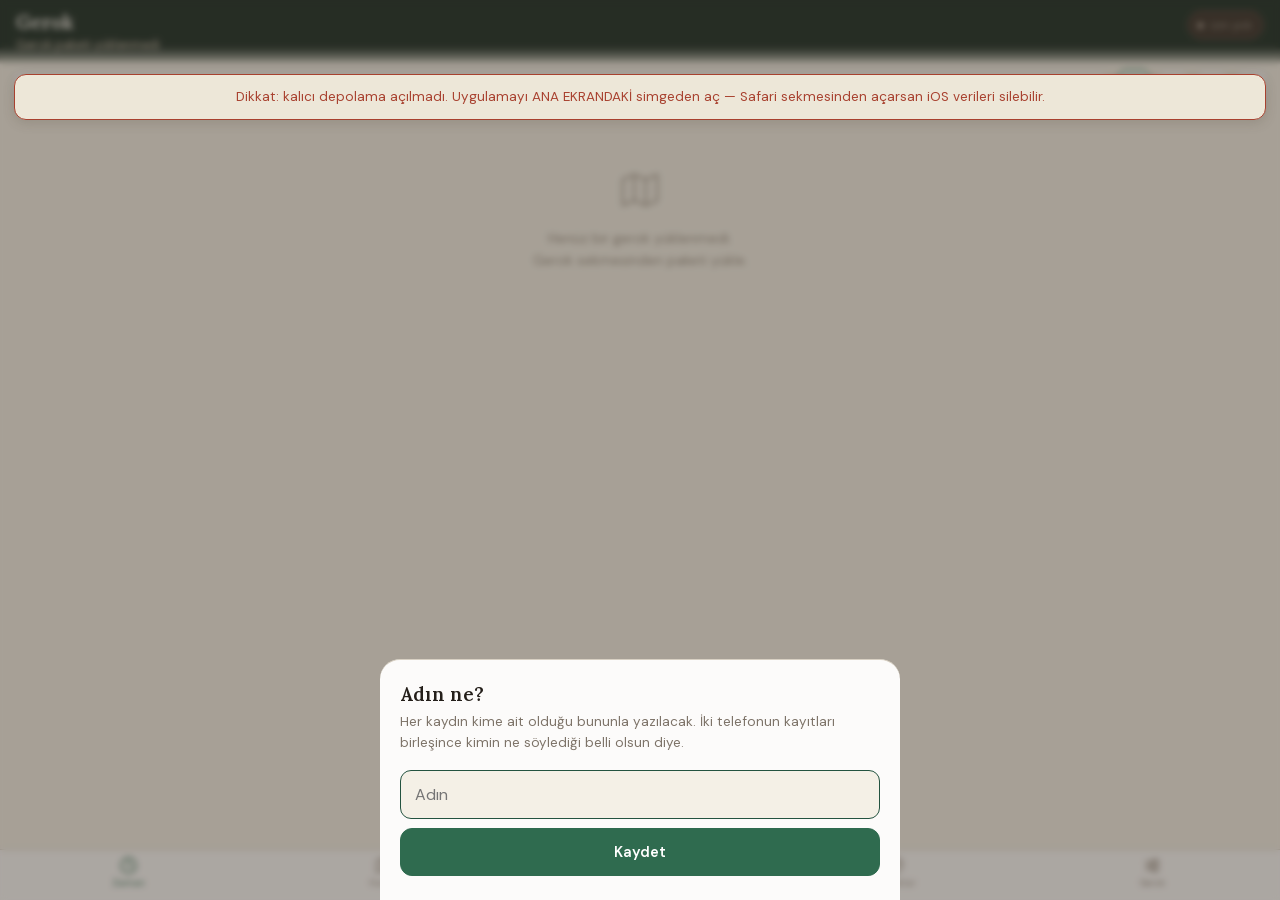
==== commit 5d4ec7f7: "Şartnameye hizalama: süzgeçler, boş ekran, izin uyarıları, kayıt ipuçları - Zaman çizgisi süzgeçleri" ====
--- a/index.html
+++ b/index.html
@@ -67,10 +67,10 @@
                 data-ikon="saat" data-ikon-boy="17"></button>
         <button class="suzgec" data-suzgec="ses" title="yalnızca sesler"
                 data-ikon="dalga" data-ikon-boy="17"></button>
-        <button class="suzgec" data-suzgec="gorsel" title="fotoğraf ve video"
-                data-ikon="gorsel" data-ikon-boy="17"></button>
-        <button class="suzgec" data-suzgec="baskasi" title="arkadaşının kayıtları"
+        <button class="suzgec" data-suzgec="baskasi" title="arkadaşın kayıtları"
                 data-ikon="kisi" data-ikon-boy="17"></button>
+        <button class="suzgec" data-suzgec="insanPara" title="tanıştık ve harcama"
+                data-ikon="fis" data-ikon-boy="17"></button>
       </div>
     </div>
     <div id="zamanListe" class="liste"></div>
@@ -142,7 +142,7 @@
 
       <div class="dugme-satir">
         <button id="btnYazi" class="orta-dugme"><span data-ikon="kalem" data-ikon-boy="22"></span>Yazı</button>
-        <button id="btnIsaret" class="orta-dugme"><span data-ikon="nisan" data-ikon-boy="22"></span>Buradayım</button>
+        <button id="btnIsaret" class="orta-dugme"><span data-ikon="nisan" data-ikon-boy="22"></span>Burayı işaretle</button>
       </div>
       <div class="dugme-satir">
         <button id="btnKisi" class="orta-dugme"><span data-ikon="kisi" data-ikon-boy="22"></span>Tanıştık</button>
@@ -235,7 +235,7 @@
          kullanılıyor ama üstte dururken yanlışlıkla basılıyordu. -->
     <button id="sesDurdur" class="eylem-dugme birincil">■ Durdur ve kaydet</button>
     <button id="sesDuraklat" class="eylem-dugme">⏸ Duraklat</button>
-    <button id="sesVazgec" class="eylem-dugme">Vazgeç</button>
+    <button id="sesVazgec" class="eylem-dugme tehlike">Vazgeç</button>
   </div>
 </div>
 
--- a/css/stil.css
+++ b/css/stil.css
@@ -223,29 +223,25 @@
 
 .rozet {
   display: flex; align-items: center; gap: 6px;
-  background: var(--kat); border: 1px solid var(--cizgi);
+  background: #352e27; border: 1px solid #4b423a;
   border-radius: 999px; padding: 6px 11px 6px 9px;
-  font-size: 12px; color: var(--soluk);
+  font-size: 12px; color: #8b8075; text-transform: lowercase;
 }
 .rozet .nokta {
   width: 7px; height: 7px; border-radius: 50%;
-  background: var(--cok-soluk); flex-shrink: 0;
-}
-.rozet.acik { color: var(--yesil); border-color: var(--secili-cizgi); }
-.rozet.acik .nokta { background: var(--yesil); animation: nabiz 2.4s ease-in-out infinite; }
-.rozet.tasarruf { color: var(--vurgu); border-color: var(--birincil-cizgi); }
-.rozet.tasarruf .nokta { background: var(--vurgu); }
-@keyframes nabiz { 0%,100% { opacity: 1 } 50% { opacity: .35 } }
-
-/* Rozet koyu şeridin üstünde duruyor — iki temada da aynı renklerle.
-   Tema değişkenlerini kullansaydı gündüz kipinde açık bir rozet koyu şeridin
-   içinde yanıp sönerdi. */
-#ustBar .rozet { background: #352e27; border-color: #4b423a; color: #d5c9b9; }
-#ustBar .rozet .nokta { background: #8b8075; }
-#ustBar .rozet.acik { color: #a9c98a; border-color: #5c6b46; }
-#ustBar .rozet.acik .nokta { background: #a9c98a; }
-#ustBar .rozet.tasarruf { color: #e0b271; border-color: #6b5433; }
-#ustBar .rozet.tasarruf .nokta { background: #e0b271; }
+  background: currentColor; flex-shrink: 0;
+}
+.rozet.acik { color: #7ede6a; border-color: #5c6b46; }
+.rozet.acik .nokta { animation: gk-nabiz 2.4s ease-in-out infinite; }
+/* Tasarruf kipinde nabız YOK: pil zaten kısıtlı, göz de "bir şey değişti"
+   desin. Kehribar rengi uyarı değil, "yavaşladım" demek. */
+.rozet.tasarruf { color: #e0b271; border-color: #6b5433; }
+@keyframes gk-nabiz {
+  0%,100% { box-shadow: 0 0 0 0 rgba(232,89,12,.42) }
+  50% { box-shadow: 0 0 0 7px rgba(232,89,12,0) }
+}
+
+
 
 /* ---------- Gövde ---------- */
 #govde { flex: 1; overflow: hidden; position: relative; }
@@ -444,7 +440,14 @@
 
 .daha-eski { padding: 18px 16px 30px; }
 
-.bos-durum { padding: 60px 32px; text-align: center; color: var(--cok-soluk); }
+.bos-durum { padding: 48px 32px; text-align: center; color: var(--cok-soluk); font-size: 13.5px; line-height: 1.6; }
+.bos-durum.ilk { padding: 60px 32px; }
+/* İlk açılışta boş bir halka: ikon değil, "burası henüz boş" işareti.
+   Bir ikon koymak "şunu yap" der; halka yalnızca yerin boş olduğunu söyler. */
+.bos-halka {
+  width: 56px; height: 56px; border-radius: 50%;
+  border: 2px solid var(--cizgi); margin: 0 auto 16px;
+}
 /* Boş ekranın çizimi: soluk ama görünür. Eskiden emoji vardı ve %35
    saydamlıkta bile kendi renkleriyle parlıyordu. */
 .bos-durum .bos-ikon { color: var(--cok-soluk); opacity: .8; margin-bottom: 14px;
@@ -463,29 +466,40 @@
 /* Kip düğmelerinin (Gündüz/Gece/Uydu) altında duruyor — üstlerine binerse
    ikisi de okunmaz oluyordu. */
 .harita-uyari {
-  position: absolute; left: 16px; right: 16px; top: 68px; z-index: 10;
+  position: absolute; left: 16px; right: 16px; top: 92px; z-index: 10;
   background: var(--kat2); border: 1px solid var(--cizgi);
   border-radius: 12px; padding: 14px 16px; font-size: 13.5px; line-height: 1.5;
   color: var(--soluk);
 }
 /* Gündüz / Gece / Uydu geçişi — haritanın üstünde, tek dokunuş uzakta. */
+/* Kip seçici ve yuvarlak düğmeler haritanın ÜSTÜNDE duruyor. Katı bir kutu
+   haritayı kesiyordu; tasarımdaki hâli bulanık bir camın arkasında eriyen
+   ışık lekeleri — kenarları yok, haritanın içinde yüzüyorlar.
+   Yazı rengi bilerek sabit koyu: lekeler her iki temada da AÇIK renk, üstüne
+   temanın yazı rengi gelseydi gece kipinde beyaz üstüne beyaz olurdu. */
 .harita-kipler {
-  position: absolute; left: 14px; top: 14px; z-index: 10;
-  display: flex; gap: 2px; padding: 3px;
-  background: var(--kat2); border: 1px solid var(--cizgi);
-  border-radius: 11px; box-shadow: var(--golge);
+  /* 38 piksel: üst şerit haritanın ilk 30 pikselinin üstüne biniyor. */
+  position: absolute; left: 14px; top: 38px; z-index: 10;
+  display: flex; padding: 6px 2px; border-radius: 12px;
+  -webkit-backdrop-filter: blur(5px); backdrop-filter: blur(5px);
+  background:
+    radial-gradient(ellipse 20% 140% at 17% 50%, rgba(252,250,246,.92) 0%, rgba(252,250,246,.5) 55%, rgba(252,250,246,0) 100%),
+    radial-gradient(ellipse 20% 140% at 50% 50%, rgba(252,250,246,.92) 0%, rgba(252,250,246,.5) 55%, rgba(252,250,246,0) 100%),
+    radial-gradient(ellipse 20% 140% at 83% 50%, rgba(252,250,246,.92) 0%, rgba(252,250,246,.5) 55%, rgba(252,250,246,0) 100%);
+  -webkit-mask-image: radial-gradient(ellipse 72% 58% at 50% 50%, #000 30%, rgba(0,0,0,.6) 68%, rgba(0,0,0,0) 100%);
+  mask-image: radial-gradient(ellipse 72% 58% at 50% 50%, #000 30%, rgba(0,0,0,.6) 68%, rgba(0,0,0,0) 100%);
 }
 .harita-kipler .kip {
-  padding: 8px 13px; border-radius: 8px; font-size: 13px; color: var(--soluk);
-  background: transparent; border: none;
-}
-.harita-kipler .kip.secili { background: var(--vurgu-koyu); color: var(--vurgu-yazi); }
+  padding: 6px 15px; border: 0; background: transparent;
+  font-size: 13px; font-weight: 400; color: #241f1a; opacity: .62;
+}
+.harita-kipler .kip.secili { font-weight: 700; opacity: 1; }
 
 /* Yer arama — haritanın üstünde, kip düğmelerinin altında.
    Sonuç listesi kutunun içinde kayıyor: uzun liste haritayı tamamen
    kaplarsa nereye gittiğini göremiyorsun. */
 .harita-arama {
-  position: absolute; left: 12px; right: 12px; top: 14px; z-index: 14;
+  position: absolute; left: 12px; right: 12px; top: 60px; z-index: 14;
   background: var(--kat); border: 1px solid var(--cizgi);
   border-radius: 12px; box-shadow: var(--golge); overflow: hidden;
 }
@@ -534,16 +548,27 @@
 }
 .harita-ekle-bar .ekle-yazi { font-size: 13px; color: var(--soluk); line-height: 1.45; }
 .harita-ekle-bar .ekle-dugmeler { display: flex; gap: 8px; margin-top: 10px; }
-.yuvarlak.secili { background: var(--vurgu); color: var(--vurgu-yazi); border-color: var(--vurgu); }
-
 .harita-dugmeler { position: absolute; right: 14px; bottom: 22px; z-index: 10; display: flex; flex-direction: column; gap: 10px; }
+/* Her düğme kendi renginde bir ışık lekesi: ara mavi, durak vurgu renginde,
+   konumum yeşil, Google beyaz. Renk hangi düğme olduğunu simgeden önce
+   söylüyor — araç sallanırken göz simgeyi okumaya yetişmiyor. */
 .yuvarlak {
-  width: 46px; height: 46px; border-radius: 50%;
-  background: var(--kat2); border: 1px solid var(--cizgi);
-  font-size: 19px; display: flex; align-items: center; justify-content: center;
+  --leke: rgba(252,250,246,.82);
+  width: 46px; height: 46px; border: 0;
+  display: flex; align-items: center; justify-content: center;
+  color: #241f1a;
+  background: radial-gradient(circle at 50% 50%, var(--leke) 0%, rgba(252,250,246,0) 72%);
+  -webkit-backdrop-filter: blur(7px); backdrop-filter: blur(7px);
+  -webkit-mask-image: radial-gradient(circle at 50% 50%, #000 38%, rgba(0,0,0,.45) 66%, rgba(0,0,0,0) 100%);
+  mask-image: radial-gradient(circle at 50% 50%, #000 38%, rgba(0,0,0,.45) 66%, rgba(0,0,0,0) 100%);
   box-shadow: var(--golge);
-  color: var(--yazi);
-}
+  font-size: 19px;
+}
+#haritaAra    { --leke: rgba(120,190,255,.72); }
+#haritaDurak  { --leke: rgba(255,196,120,.72); }
+#haritaBenim  { --leke: rgba(120,235,205,.72); }
+#haritaHepsi  { --leke: rgba(206,196,255,.72); }
+.yuvarlak.secili { --leke: rgba(255,168,60,.92); }
 
 /* ---------- Kayıt ekranı ---------- */
 .kayit-alan { padding: 44px 16px calc(28px + var(--alt)); display: flex; flex-direction: column; gap: 12px; }
@@ -599,18 +624,22 @@
   font-size: 13.5px; line-height: 1.45; text-align: center;
   box-shadow: var(--golge);
 }
-.bildirim.iyi { border-color: var(--secili-cizgi); color: var(--yesil); }
+/* Onay YEŞİL. Tasarımın kuralı: bildirim bir eylemin gerçekten olduğunu
+   söyler, o yüzden varsayılan hâli olumludur. Kırmızı yalnızca gerçek
+   hataya ayrıldı — prototipte hata hâli yok, gerçek uygulamada var
+   ("ses çalınamadı" gibi) ve yeşil görünmesi yanlış olurdu. */
+.bildirim { border-color: var(--secili-cizgi); color: var(--yesil); }
 .bildirim.kotu { border-color: var(--kirmizi); color: var(--kirmizi); }
-/* Geri alınabilir bildirim: yazı solda, düğme sağda. */
+/* Geri alınabilir bildirim: yazı solda, düğme sağda — düğme her seferinde
+   aynı yerde olsun ki parmak aramasın. */
 .bildirim.geri-alinabilir {
   display: flex; align-items: center; gap: 10px; text-align: left;
-  border-color: var(--vurgu-koyu);
 }
 .bildirim-yazi { flex: 1; min-width: 0; }
 .bildirim-geri {
-  flex-shrink: 0; padding: 8px 13px; border-radius: 9px;
+  flex-shrink: 0; padding: 7px 12px; border-radius: 9px;
   background: var(--vurgu); color: var(--vurgu-yazi);
-  font-size: 12.5px; font-weight: 600;
+  font-size: 12px; font-weight: 600;
 }
 
 /* ---------- Çalma şeridi ----------
@@ -663,6 +692,10 @@
   background: var(--perde-koyu);
   display: flex; flex-direction: column; align-items: center; justify-content: center; gap: 26px;
 }
+/* Vazgeç kırmızıya çalıyor: kaydı SİLEN düğme bu. Öteki ikisiyle aynı
+   görünseydi yorgun bir akşamda yanlış olana basmak an meselesi. */
+.eylem-dugme.tehlike { color: var(--kirmizi); border-color: color-mix(in srgb, var(--kirmizi) 40%, var(--cizgi)); }
+
 .ses-turu {
   font-size: 11px; letter-spacing: .14em; text-transform: uppercase;
   color: var(--vurgu); font-weight: 700;
@@ -673,7 +706,7 @@
   border: 3px solid var(--vurgu);
   display: flex; align-items: center; justify-content: center;
   font-size: 34px; font-variant-numeric: tabular-nums;
-  animation: buyu 1.9s ease-in-out infinite;
+  animation: gk-buyu 1.9s ease-in-out infinite;
 }
 /* Halkanın dışında dönen ince yay. Konik gradyan bir daireyi boyuyor, maske
    ortasını oyup yalnızca kenarı bırakıyor — böylece ayrı bir SVG gerekmiyor. */
@@ -690,7 +723,7 @@
 .ses-dalga { display: flex; align-items: center; gap: 4px; height: 44px; }
 .ses-dalga span {
   width: 4px; border-radius: 2px; background: var(--vurgu);
-  animation: sesDalga 1.1s infinite;
+  animation: gk-dalga 1.1s infinite;
 }
 .ses-dalga span:nth-child(1)  { height: 60%; animation-delay: 0s; }
 .ses-dalga span:nth-child(2)  { height: 90%; animation-delay: .09s; }
@@ -704,13 +737,13 @@
 .ses-dalga span:nth-child(10) { height: 70%; animation-delay: .81s; }
 .ses-dalga span:nth-child(11) { height: 45%; animation-delay: .9s; }
 .ses-dalga span:nth-child(12) { height: 85%; animation-delay: .99s; }
-@keyframes sesDalga { 0%,100% { transform: scaleY(.22) } 50% { transform: scaleY(1) } }
+@keyframes gk-dalga { 0%,100% { transform: scaleY(.22) } 50% { transform: scaleY(1) } }
 /* Duraklatınca çubuklar da donuyor — kayıt sürüyor sanılmasın. */
 .ses-katman.durakli .ses-dalga span { animation-play-state: paused; background: var(--soluk); }
 @media (prefers-reduced-motion: reduce) {
   .ses-dalga span { animation: none; }
 }
-@keyframes buyu {
+@keyframes gk-buyu {
   0%,100% { box-shadow: 0 0 0 0 rgba(224,164,88,.32) }
   50% { box-shadow: 0 0 0 26px rgba(224,164,88,0) }
 }
@@ -976,11 +1009,7 @@
 
 /* Gün Sonu düğmesi akşam olup da sesli günlük bırakılmamışsa nabız gibi
    atıyor. Hatırlatan tek şey bu — bildirim gönderemiyoruz. */
-.eylem-dugme.nabiz { animation: dugmeNabiz 2.4s ease-out infinite; }
-@keyframes dugmeNabiz {
-  0%, 100% { box-shadow: 0 0 0 0 color-mix(in srgb, var(--vurgu) 42%, transparent) }
-  50% { box-shadow: 0 0 0 7px transparent }
-}
+.eylem-dugme.nabiz { animation: gk-nabiz 2.4s ease-out infinite; }
 @media (prefers-reduced-motion: reduce) { .eylem-dugme.nabiz { animation: none } }
 .panel-satir { display: flex; justify-content: space-between; gap: 12px; padding: 7px 0; font-size: 14px; border-bottom: 1px solid var(--cizgi); }
 .panel-satir:last-child { border-bottom: none; }
@@ -1007,9 +1036,9 @@
   background: var(--kat); border-radius: 20px 20px 0 0;
   border-top: 1px solid var(--cizgi);
   padding: 22px 20px calc(24px + var(--alt));
-  animation: yuksel .24s cubic-bezier(.2,.9,.3,1);
-}
-@keyframes yuksel { from { transform: translateY(100%) } to { transform: translateY(0) } }
+  animation: gk-yuksel .24s cubic-bezier(.2,.9,.3,1);
+}
+@keyframes gk-yuksel { from { transform: translateY(100%) } to { transform: translateY(0) } }
 .ortu-baslik { font-size: 19px; font-weight: 600; margin-bottom: 6px; }
 .ortu-alt { font-size: 13.5px; color: var(--soluk); line-height: 1.55; margin-bottom: 16px; }
 
@@ -1072,3 +1101,11 @@
 /* ---------- Uyarı katmanı (yaklaşma) ---------- */
 .uyari-kart { border: 1px solid var(--vurgu-koyu); background: var(--birincil-zemin); }
 .uyari-baslik { color: var(--vurgu); font-size: 12px; letter-spacing: .1em; text-transform: uppercase; }
+
+
+/* Tutar ve para birimi yan yana: tasarımda tek bir alan başlığının altında
+   iki kutu duruyor ("480" + "MKD"). Ayrı satırlara bölününce form uzuyor ve
+   iki bilgi birbirinden kopuk görünüyordu. */
+.girdi-cift { display: flex; gap: 8px; }
+.girdi-cift .girdi { flex: 1; min-width: 0; }
+.girdi-cift .girdi:last-child { flex: 0 0 34%; }
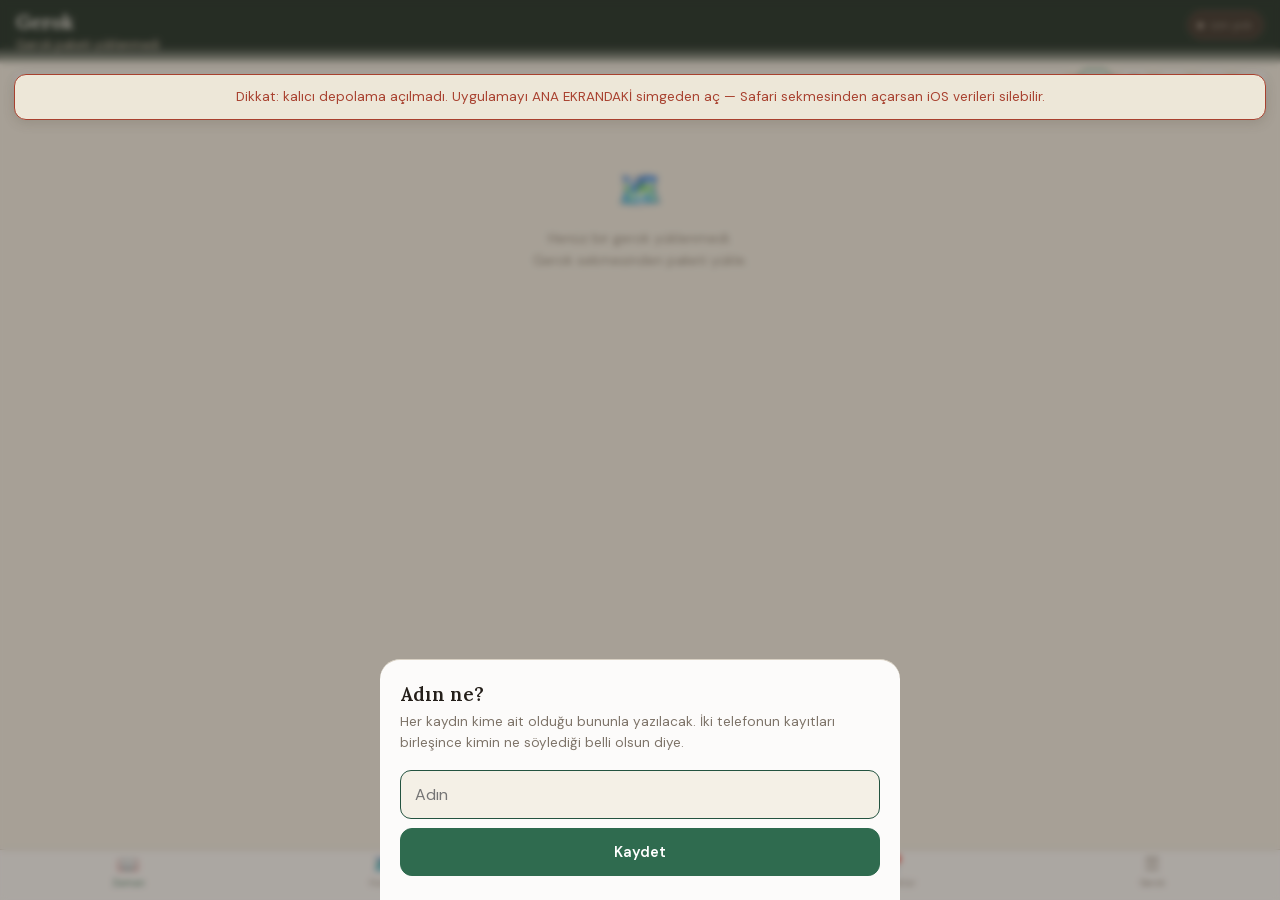
==== commit 3c14349e: "Süzgeç şeridine işaretliler düğmesi" ====
--- a/index.html
+++ b/index.html
@@ -71,6 +71,8 @@
                 data-ikon="kisi" data-ikon-boy="17"></button>
         <button class="suzgec" data-suzgec="insanPara" title="tanıştık ve harcama"
                 data-ikon="fis" data-ikon-boy="17"></button>
+        <button class="suzgec" data-suzgec="isaretli" title="işaretlediklerin"
+                data-ikon="yildiz" data-ikon-boy="17"></button>
       </div>
     </div>
     <div id="zamanListe" class="liste"></div>
@@ -86,7 +88,7 @@
         <button data-kip="gece" class="kip">Gece</button>
         <button data-kip="uydu" class="kip">Uydu</button>
       </div>
-      <div id="haritaKaynak" class="harita-kaynak">© OpenStreetMap</div>
+      <div id="haritaKaynak" class="harita-kaynak">© OpenStreetMap · çevrimdışı pmtiles</div>
       <!-- Durak koyma nişangâhı: iğne haritanın tam ortasına konuyor -->
       <div id="haritaNisan" class="harita-nisan gizli"></div>
       <div id="haritaEkleBar" class="harita-ekle-bar gizli">
--- a/css/stil.css
+++ b/css/stil.css
@@ -162,9 +162,8 @@
 .kayit-metin, .metin, .acilis-ad, .yol-ad {
   font-family: 'Gerok Serif', Georgia, 'Times New Roman', serif;
 }
-/* Serifte 600 fazla kalın duruyor, gövde metninde 400 daha rahat okunuyor. */
-.kayit-metin, .metin { font-weight: 400; }
-#ustBaslik, .gun-ad, .durak-ad, .tur-ad, .dugme-ad, .ortu-baslik, .yol-ad { font-weight: 600; }
+#ustBaslik, .gun-ad, .durak-ad, .tur-ad, .dugme-ad, .ortu-baslik, .yol-ad,
+.kayit-metin, .metin { font-weight: 600; }
 
 /* Rakamlar her yerde eşit genişlikte: saat sayacı, süre, mesafe ve tutar
    değişirken satır oynamasın. */
@@ -275,7 +274,7 @@
    Bir haftanın sonunda liste yüzlerce satır oluyor. Aşağı kaydırırken şerit
    çekiliyor (küçük ekranda sürekli yer kaplamasın), yukarı çıkarken dönüyor. */
 .zaman-ara {
-  position: relative; z-index: 6;
+  position: relative; z-index: 11;
   display: flex; align-items: center; gap: 7px;
   /* Üstteki 34 piksel şeridin eriyen eteğinin altında kalıyor. */
   padding: 34px 12px 8px;
@@ -324,7 +323,9 @@
 .kayit-satir {
   --renk: var(--vurgu);
   padding: 18px 16px 16px;
-  border-left: 3px solid var(--renk);
+  /* 6px: 3 pikselde gün rengi kayıt satırının kenarında zar zor okunuyordu.
+     Şeridin işi rengi göstermek — inceyken renk değil çizgi görünüyor. */
+  border-left: 6px solid var(--renk);
   background: color-mix(in srgb, var(--renk) 8%, var(--zemin));
   position: relative;
 }
@@ -366,6 +367,59 @@
 }
 .kayit-bosluk { flex: 1; }
 .kayit-sahip { font-size: 11px; color: var(--cok-soluk); }
+/* İşaretli kayıt — çift dokunmanın kalıcı izi.
+   Sahip adının solunda: sağ üst köşede zaten ad duruyor, yıldız oraya konsa
+   onu örterdi. Bu yer her kayıt türünde aynı, fotoğrafı örtmüyor, soldaki
+   gün rengi şeridiyle çakışmıyor.
+   Renk şemadan değil sabit: işaret bir vurgu değil BİLGİ — kâğıdın rengi
+   değişse de aynı sarı kalmalı ki alışkanlık bozulmasın. */
+.isaret-yildiz {
+  flex: none; font-size: 13px; line-height: 1; color: #e8b04b;
+  animation: yildizOtur .34s cubic-bezier(.2,1,.3,1);
+}
+[data-tema="acik"] .isaret-yildiz { color: #c98a1e; }
+
+/* Instagram'daki kalp gibi: kaydın ortasında büyüyüp sönen büyük yıldız.
+   0,62 sn — "oldu" demeye yetecek kadar kısa, gözden kaçmayacak kadar uzun.
+   Dokunmayı engellememesi için pointer-events yok. */
+.yildiz-kap {
+  position: absolute; inset: 0; overflow: hidden; pointer-events: none;
+}
+.yildiz-pat {
+  position: absolute; left: 0; right: 0; top: 50%;
+  margin-top: -58px; text-align: center;
+  font-size: 116px; line-height: 1; color: #f5c542;
+  pointer-events: none; opacity: 0;
+  text-shadow: 0 6px 26px rgba(0,0,0,.35);
+  animation: yildizPat .62s cubic-bezier(.22,1,.3,1) forwards;
+}
+@keyframes yildizPat {
+  0%   { transform: scale(.35) rotate(-14deg); opacity: 0 }
+  22%  { transform: scale(1.18) rotate(4deg);  opacity: .92 }
+  46%  { transform: scale(.98);                opacity: .85 }
+  100% { transform: scale(1.5);                opacity: 0 }
+}
+@keyframes yildizOtur {
+  0%   { transform: scale(2.1); opacity: 0 }
+  60%  { transform: scale(.92); opacity: 1 }
+  100% { transform: scale(1);   opacity: 1 }
+}
+/* Hareketi azalt açıksa yıldız yine görünüyor, yalnızca oynamıyor. */
+@media (prefers-reduced-motion: reduce) {
+  .isaret-yildiz { animation: none }
+  .yildiz-pat { animation: yildizSabit .5s linear forwards }
+  @keyframes yildizSabit { 0%,70% { opacity:.85 } 100% { opacity:0 } }
+}
+
+/* Görsel kayıtta saatin devamı: "FOTOĞRAF" yazısının yerini başlık aldı.
+   Serif — bu kaydın kendi metni, arayüzün yazısı değil. Taşarsa kesiliyor:
+   sahip adı satırın sağ ucunda kalmalı. */
+.kayit-ust-baslik {
+  flex: 0 1 auto; min-width: 0;
+  font-family: 'Gerok Serif', Georgia, serif; font-size: 14.5px;
+  color: var(--yazi);
+  overflow: hidden; text-overflow: ellipsis; white-space: nowrap;
+}
 
 /* Kaydın kendi metni SERİF. Arayüzün dili sans, anının dili serif —
    iki ses birbirine karışmasın. */
@@ -424,10 +478,54 @@
   position: absolute; inset: 0;
   width: 100%; height: 100%; object-fit: cover; display: block;
 }
-.foto-etiket {
-  position: relative; z-index: 1;
-  font: 400 10px/1 ui-monospace, Menlo, monospace; color: var(--soluk);
-  background: var(--perde-koyu); padding: 4px 7px; border-radius: 6px;
+/* Konum fotoğrafın SOL ALTINDA, resmin üstünde duruyor. Saydam ve küçük:
+   okunması gerekiyor ama fotoğrafı örtmemesi de gerekiyor. Zemin siyahın
+   saydamı — iki temada da beyaz yazı okunuyor, çünkü altındaki fotoğraf
+   temaya göre değişmiyor. */
+.foto-yer {
+  position: relative; z-index: 1; max-width: 85%;
+  font-size: 10.5px; line-height: 1.3; color: rgba(255,255,255,.9);
+  background: rgba(0,0,0,.34); backdrop-filter: blur(4px);
+  padding: 3px 7px; border-radius: 6px;
+  overflow: hidden; text-overflow: ellipsis; white-space: nowrap;
+}
+/* Fotoğrafla biten kapalı kart: altında sıfır boşluk, bir sonraki kayıt
+   fotoğrafın bittiği yerde başlıyor. */
+.kayit-satir.foto-sonu { padding-bottom: 0; }
+
+/* Tanıştığımız kişinin fotoğrafı: 34 piksel — not satırından (≈25 px) az
+   büyük, listede tanışma kaydını fotoğraf kaydına çevirmiyor. Kaydın asıl
+   içeriği ad ve not; fotoğraf onları hatırlatan bir işaret.
+
+   Çevresindeki 8 piksellik saydam pay bilerek: görünen kutu 34 piksel ama
+   parmağın bastığı hedef 50 piksel. Araç sallanırken 34 piksellik bir
+   hedefe basmak zor.
+   Dokununca 220 pikselde açılıyor — yüzü görmek için o kadarı yetiyor. */
+.kisi-foto {
+  display: block; margin: 5px 0 0 -8px; padding: 8px; overflow: visible;
+  width: 50px; height: 50px; background: none; border: 0;
+}
+.kisi-foto img {
+  width: 34px; height: 34px; object-fit: cover; display: block;
+  border-radius: 8px; border: 1px solid var(--cizgi);
+  transition: width .22s cubic-bezier(.3,.9,.3,1),
+              height .22s cubic-bezier(.3,.9,.3,1);
+}
+.kisi-foto.buyuk { width: 100%; height: auto; margin-left: 0; padding: 8px 0 0; }
+.kisi-foto.buyuk img { width: 100%; height: 220px; border-radius: 12px; }
+
+/* Tanıştık kutusundaki seçim önizlemesi */
+.kisi-secim { display: flex; align-items: center; gap: 10px; margin: 2px 0 10px; }
+.kisi-secim img {
+  width: 54px; height: 54px; object-fit: cover;
+  border-radius: 10px; border: 1px solid var(--cizgi);
+}
+.kisi-secim .kucuk-dugme { flex: 0 0 auto; }
+
+/* "önizleme · orijinali galeride" — düğmelerin yanında, açılan panelde. */
+.foto-not {
+  margin-top: 9px;
+  font: 400 10px/1.4 ui-monospace, Menlo, monospace; color: var(--cok-soluk);
 }
 
 .kayit-eylemler { display: flex; flex-wrap: wrap; gap: 8px; margin-top: 7px; }
@@ -489,9 +587,12 @@
   -webkit-mask-image: radial-gradient(ellipse 72% 58% at 50% 50%, #000 30%, rgba(0,0,0,.6) 68%, rgba(0,0,0,0) 100%);
   mask-image: radial-gradient(ellipse 72% 58% at 50% 50%, #000 30%, rgba(0,0,0,.6) 68%, rgba(0,0,0,0) 100%);
 }
+/* Metin rengi sabit: altındaki parlak lekeler iki temada da açık, tema
+   tokenı kullanılınca gece kipinde okunmuyordu. */
 .harita-kipler .kip {
   padding: 6px 15px; border: 0; background: transparent;
-  font-size: 13px; font-weight: 400; color: #241f1a; opacity: .62;
+  font-size: 13px; font-weight: 500; color: #2b241c; opacity: .6;
+  text-shadow: 0 1px 2px rgba(255,255,255,.6);
 }
 .harita-kipler .kip.secili { font-weight: 700; opacity: 1; }
 
@@ -570,6 +671,18 @@
 #haritaHepsi  { --leke: rgba(206,196,255,.72); }
 .yuvarlak.secili { --leke: rgba(255,168,60,.92); }
 
+/* Google düğmesi: harf Google'ın dört rengiyle boyalı. Düz bir "G" hangi
+   uygulamaya gidileceğini söylemiyordu. */
+#haritaGoogle {
+  font-weight: 700; font-size: 20px;
+  background-image: radial-gradient(circle at 50% 50%, var(--leke) 0%, rgba(252,250,246,0) 72%),
+    linear-gradient(135deg,#4285f4 0%,#4285f4 28%,#ea4335 34%,#ea4335 52%,
+      #fbbc05 58%,#fbbc05 76%,#34a853 82%,#34a853 100%);
+  background-clip: padding-box, text;
+  -webkit-background-clip: padding-box, text;
+  color: transparent;
+}
+
 /* ---------- Kayıt ekranı ---------- */
 .kayit-alan { padding: 44px 16px calc(28px + var(--alt)); display: flex; flex-direction: column; gap: 12px; }
 
@@ -602,6 +715,13 @@
 .dugme-ikon { display: flex; justify-content: center; color: var(--vurgu); }
 .buyuk-dugme.vurgu .dugme-ikon { color: var(--su); }
 .ikon { display: block; }
+/* Emoji ikonlar kendi renklerini taşıyor; `currentColor` onlara işlemiyor.
+   Yapılabilecek tek şey kutuyu SVG'yle aynı ölçüde tutmak. */
+.ikon.emoji {
+  display: inline-flex; align-items: center; justify-content: center;
+  line-height: 1; font-style: normal;
+  font-family: 'Apple Color Emoji', 'Segoe UI Emoji', 'Noto Color Emoji', sans-serif;
+}
 .dugme-ad { font-size: 17px; font-weight: 600; }
 .dugme-alt { font-size: 12px; color: var(--soluk); }
 
@@ -646,7 +766,9 @@
    Bir sesi dinlerken başka sekmeye geçince ses devam ediyor ama durdurmanın
    yolu kalmıyordu. Bu şerit alt barın hemen üstünde, her ekranda duruyor. */
 .calma-serit {
-  position: fixed; left: 0; right: 0; z-index: 85;
+  /* 25: sekme şeridinin (20) üstünde ama açılan her sheet'in (75+) altında.
+     Eskiden 85'ti ve bir diyalog açıkken üstüne biniyordu. */
+  position: fixed; left: 0; right: 0; z-index: 25;
   bottom: var(--altbar);
   display: flex; align-items: center; gap: 11px;
   padding: 9px 14px 10px;
@@ -808,7 +930,10 @@
 }
 .durak-kart.gidildi { border-color: var(--secili-cizgi); }
 .durak-kart.gidildi .durak-ad::after { content: ' ✓'; color: var(--yesil); }
-.durak-kart.kacirildi { opacity: .5; }
+/* "Kaçırdık" kartı eskiden yarı saydam oluyordu. Gidildi/gidilmedi tek
+   düğmeye inince bu yanıltıcı hâle geldi: hiç dokunulmamış durak parlak,
+   bir kez açılıp kapatılmış aynı durak sönük görünüyordu. Kırmızı düğme
+   zaten söylüyor. */
 .durak-ust { display: flex; justify-content: space-between; align-items: center; gap: 10px; }
 .durak-ad { font-size: 16px; font-weight: 600; display: flex; align-items: center; gap: 9px; min-width: 0; }
 .durak-gun { font-size: 11px; color: var(--vurgu); white-space: nowrap; }
@@ -868,7 +993,134 @@
 
 /* Beş yıldız — yatay tek satır. Dokunma alanı 34 px: araç sallanırken
    yanlış yıldıza basmak, puanı hepten yanlış yapıyordu. */
+/* Kayıt künyesi (.kayit-bilgi / .bilgi-satir) 17 Ağustos'ta kaldırıldı:
+   süre, tarih, yer, kaydeden zaten kartın kendisinde yazıyor, tablo hâlinde
+   ikinci kez söylemek anıyı dosya kayıt fişine çeviriyordu. */
+
+/* Çakışan kaydın öteki sürümü. Soldaki çizgi "bu senin yazdığın değil"
+   demek — kendi notlarındaki çizgiyle aynı fikir, ayrı renk. */
+.diger-surum {
+  margin-top: 9px; padding-left: 10px;
+  border-left: 2px solid var(--cok-soluk);
+}
+.diger-etiket {
+  font-size: 10.5px; letter-spacing: .06em; text-transform: lowercase;
+  color: var(--cok-soluk); margin-bottom: 2px;
+}
+.diger-metin { font-size: 13.5px; line-height: 1.5; color: var(--soluk); }
+
+/* ---------- İçe alma sihirbazı ---------- */
+.sihirbaz-sayac {
+  font-size: 12px; color: var(--cok-soluk); letter-spacing: .04em;
+  font-variant-numeric: tabular-nums; margin-bottom: 4px;
+}
+/* Sönük ama tıklanabilir: basılınca neden ilerlemediğini söylüyor. */
+.eylem-dugme.sonuk { opacity: .45; }
+.sihirbaz-alt { display: flex; gap: 8px; margin-top: 14px; }
+.sihirbaz-alt .eylem-dugme { flex: 1; margin: 0; }
+.sihirbaz-alt-satir { display: flex; gap: 8px; margin-top: 10px; }
+
+.sihirbaz-ozet {
+  border: 1px solid var(--cizgi); border-radius: 12px;
+  padding: 4px 12px; margin: 12px 0; background: var(--kat);
+}
+.sihirbaz-satir {
+  display: flex; justify-content: space-between; gap: 12px;
+  padding: 9px 0; font-size: 13.5px;
+}
+.sihirbaz-satir + .sihirbaz-satir { border-top: 1px solid var(--cizgi); }
+.sihirbaz-satir span { color: var(--soluk); }
+.sihirbaz-satir b { color: var(--yazi); text-align: right; }
+.sihirbaz-hata { color: var(--kirmizi); font-size: 13px; margin-top: 10px; }
+
+.sihirbaz-gun { display: flex; align-items: center; gap: 10px; margin-bottom: 8px; }
+.sihirbaz-gunno { flex: 0 0 54px; font-size: 12px; color: var(--cok-soluk); }
+.alan.tek { flex: 1; min-height: 0; height: 42px; margin: 0; }
+
+/* Uzun listeler pencereyi taşırmasın: kendi içinde kaysın. */
+.sihirbaz-satirlar, .sihirbaz-secim {
+  max-height: 46vh; overflow-y: auto; margin: 12px 0;
+  border: 1px solid var(--cizgi); border-radius: 12px;
+}
+
+.isaret-satir, .sec-satir {
+  display: flex; align-items: flex-start; gap: 10px; width: 100%;
+  padding: 11px 12px; background: none; border: none; text-align: left;
+  color: var(--yazi); font-size: 13.5px; line-height: 1.45;
+}
+.isaret-satir + .isaret-satir, .sec-satir + .sec-satir { border-top: 1px solid var(--cizgi); }
+.isaret-etiket {
+  flex: 0 0 46px; font-size: 10px; letter-spacing: .06em;
+  color: var(--cok-soluk); padding-top: 3px;
+}
+.isaret-satir.gun { background: color-mix(in srgb, var(--vurgu) 12%, transparent); }
+.isaret-satir.gun .isaret-etiket, .isaret-satir.durak .isaret-etiket { color: var(--vurgu); }
+.isaret-satir.durak { background: color-mix(in srgb, var(--vurgu) 6%, transparent); }
+.isaret-satir.not .isaret-yazi { color: var(--soluk); }
+.isaret-yazi, .sec-yazi { flex: 1; min-width: 0; }
+.sec-yazi i { display: block; font-style: normal; font-size: 11.5px; color: var(--cok-soluk); margin-top: 2px; }
+.sec-satir .tik-kutu { margin-top: 1px; }
+.sec-satir.secili .tik-kutu { background: var(--vurgu); border-color: var(--vurgu); color: var(--vurgu-yazi); }
+
+/* ---------- Renk ayarı ---------- */
+/* Üç renk, üç kelime: 7 günlük · Zemin · Düğmeler.
+   Kutu yok, çerçeve yok, durum yazısı yok. Rengin ayarlandığı yer form gibi
+   değil renk gibi görünmeli; kutuya alınmış üç etiket ayarın kendisini
+   gölgeliyordu. Hangisinin açık olduğunu dairenin çevresindeki halka
+   söylüyor. */
+.renk-uclu {
+  display: flex; justify-content: space-between; align-items: flex-start;
+  gap: 6px; padding: 10px 4px 4px;
+}
+.renk-tas {
+  flex: 1; min-width: 0; background: none; border: 0; padding: 4px 2px;
+  display: flex; flex-direction: column; align-items: center; gap: 10px;
+}
+/* Daire kare bir renk kutusundan daha çok "renk" gibi okunuyor. İçerideki
+   ince gölge, açık renkli zeminin kâğıda karışmasını engelliyor: beyaza
+   yakın bir zemin seçilince dairenin kenarı yine görünüyor. */
+.renk-daire {
+  width: 40px; height: 40px; border-radius: 50%; flex: none;
+  box-shadow: inset 0 0 0 1px rgba(0,0,0,.16), inset 0 0 0 2px rgba(255,255,255,.05);
+  transition: box-shadow .2s ease, transform .2s cubic-bezier(.3,.9,.3,1);
+}
+/* Açık olanın halkası: daireyle arasında zemin renginde bir boşluk var, o
+   yüzden halka değmiyor — sıkıştırılmış bir çerçeve değil, çevresinde duran
+   bir işaret gibi. */
+.renk-tas.secili .renk-daire {
+  box-shadow: inset 0 0 0 1px rgba(0,0,0,.16), inset 0 0 0 2px rgba(255,255,255,.05),
+              0 0 0 3px var(--zemin), 0 0 0 4.5px var(--vurgu);
+}
+.renk-tas:active .renk-daire { transform: scale(.93); }
+.renk-tas .renk-ad {
+  font-size: 12px; letter-spacing: .01em; color: var(--cok-soluk);
+  white-space: nowrap; transition: color .2s;
+}
+.renk-tas.secili .renk-ad { color: var(--yazi); font-weight: 600; }
+/* Satırın sağındaki renk örneği */
+.renk-kutu {
+  display: inline-block; width: 14px; height: 14px; border-radius: 4px;
+  border: 1px solid var(--cizgi); margin-right: 6px; vertical-align: -2px;
+}
+/* Telefonun kendi renk çarkı. Yükseklik 54: iOS'ta varsayılan yükseklik
+   26 piksel çıkıyor ve parmakla basılacak bir hedef olmuyordu. */
+.renk-secici {
+  width: 100%; height: 54px; padding: 4px; margin: 6px 0 12px;
+  border: 1px solid var(--cizgi); border-radius: 12px; background: var(--kat2);
+}
+
+/* Kart gövdesi: solda unutma listesi, sağda yıldız sütunu. */
+.durak-govde { display: flex; align-items: flex-start; gap: 10px; }
+.durak-liste { flex: 1; min-width: 0; }
+
 .puan { display: flex; align-items: center; gap: 2px; margin-top: 11px; }
+/* Dikey sütun: yıldızlar üst üste, altında puan yazısı. */
+.puan.dikey {
+  flex-direction: column; gap: 0; margin-top: 8px;
+  flex: 0 0 auto; align-items: center;
+}
+.puan.dikey .yildiz { width: 30px; height: 26px; }
+.puan.dikey .puan-yazi { margin: 2px 0 0; }
 .yildiz {
   width: 34px; height: 34px; padding: 0;
   background: none; border: none; line-height: 1;
@@ -885,8 +1137,51 @@
   background: var(--kat2); border: 1px solid var(--cizgi); color: var(--soluk);
 }
 .kucuk-dugme.secili { background: var(--secili-zemin); border-color: var(--secili-cizgi); color: var(--yesil); }
+/* Google düğmesi: dört düğmelik satırda "Google Haritalar'da aç" yazısı üç
+   düğmeyi eziyordu. Harfin kendisi Google'ın dört rengiyle boyanıyor —
+   üstteki #haritaGoogle ile aynı yöntem. */
+.kucuk-dugme.g-dugme {
+  flex: 0 0 46px; font-weight: 700; font-size: 17px; padding: 7px 0;
+  background-image: linear-gradient(135deg,#4285f4 0%,#4285f4 28%,#ea4335 34%,
+    #ea4335 52%,#fbbc05 58%,#fbbc05 76%,#34a853 82%,#34a853 100%);
+  -webkit-background-clip: text; background-clip: text; color: transparent;
+}
 .kucuk-dugme.sil { color: var(--kirmizi); }
 .eylem-dugme.sil { color: var(--kirmizi); }
+
+/* Gittik / Gitmedik — tek düğme, iki hâl.
+   Renk yazıyı okumadan da anlaşılsın diye zemine de veriliyor: araç
+   sallanırken 26 kartlık listede gözle taranan şey renk, yazı değil.
+   Gitmedik olumsuz (kırmızı), Gittik olumlu (yeşil). */
+.kucuk-dugme.gidis-dugme { font-weight: 600; }
+.kucuk-dugme.gidis-dugme.gidilmedi {
+  color: var(--kirmizi);
+  background: color-mix(in srgb, var(--kirmizi) 11%, var(--zemin));
+  border-color: color-mix(in srgb, var(--kirmizi) 38%, var(--zemin));
+}
+.kucuk-dugme.gidis-dugme.gidildi {
+  color: var(--yesil);
+  background: color-mix(in srgb, var(--yesil) 13%, var(--zemin));
+  border-color: color-mix(in srgb, var(--yesil) 40%, var(--zemin));
+}
+
+/* Silinen duraklar — listenin en altında, sönük. Görünür olması gerekiyor
+   (silme geri alınabilsin) ama listeye karışmaması da gerekiyor. */
+.silinmis-alan { margin: 18px 12px 0; padding-top: 12px; border-top: 1px solid var(--cizgi); }
+.silinmis-baslik { font-size: 12px; color: var(--cok-soluk); margin-bottom: 4px; }
+.silinmis-satir {
+  display: flex; width: 100%; justify-content: space-between; align-items: center;
+  gap: 10px; padding: 9px 0; font-size: 13.5px; color: var(--soluk);
+  background: none; border: 0; border-bottom: 1px solid var(--cizgi); text-align: left;
+}
+.geri-getir { flex: 0 0 auto; font-size: 12px; color: var(--vurgu); }
+
+/* "+ not yaz" — düğme satırı dolu olduğu için notların altına indi.
+   Bilerek sönük: kartın asıl işi durağı göstermek, not yazmak ikincil. */
+.not-ekle-satir {
+  display: block; margin-top: 6px; padding: 3px 0;
+  font-size: 12px; color: var(--cok-soluk); background: none; border: 0;
+}
 
 /* Kategori / tema gibi çoktan-seçmeli düğme öbekleri */
 .secenekler { display: flex; flex-wrap: wrap; gap: 8px; margin: 4px 0 6px; }
@@ -938,7 +1233,22 @@
   width: 100%; display: flex; align-items: center; justify-content: center; gap: 7px;
   background: transparent; border: none; padding: 0;
 }
-.panel:not(.acik) > .panel-baslik.katlanir { margin-bottom: 0; }
+/* Başlık ortada kalsın diye (i) mutlak konumda: akışa girseydi başlığı
+   sola iterdi ve beş panelin başlıkları hizasız görünürdü. */
+.panel-ust { position: relative; }
+.panel:not(.acik) .panel-ust > .panel-baslik.katlanir { margin-bottom: 0; }
+.panel-bilgi {
+  position: absolute; right: 0; top: -3px;
+  width: 24px; height: 24px; border-radius: 50%;
+  background: transparent; border: 1px solid var(--cizgi);
+  color: var(--cok-soluk); font-size: 12px; font-weight: 600;
+  font-family: 'Gerok Serif', Georgia, serif; line-height: 1;
+  display: flex; align-items: center; justify-content: center;
+}
+.panel-bilgi.acik { color: var(--vurgu); border-color: var(--vurgu); }
+/* Açıklama başlığın hemen altında, panel açılmadan da okunabiliyor. */
+.panel-not.bilgi-not { margin: 8px 0 2px; }
+.panel:not(.acik) .panel-not.bilgi-not { margin-bottom: 0; }
 .panel-ok { font-size: 9px; color: var(--cok-soluk); transition: transform .2s; }
 .panel.acik .panel-ok { transform: rotate(180deg); }
 /* Kapalı panelin içinde bekleyen bir şey varsa (yedek eskimiş, yer azalmış)
@@ -958,7 +1268,7 @@
   width: 8px; height: 8px; border-radius: 50%; flex-shrink: 0;
   background: var(--cok-soluk);
 }
-.net-led.acik { background: var(--yesil); box-shadow: 0 0 6px 1px color-mix(in srgb, var(--yesil) 55%, transparent); }
+.net-led.acik { background: var(--yesil); box-shadow: 0 0 6px 1px rgba(12,166,120,.55); }
 .net-yazi { flex: 1; min-width: 90px; font-size: 14px; }
 .net-kipler { display: flex; gap: 6px; flex-shrink: 0; }
 .net-kipler .kucuk-dugme { flex: 0 0 auto; padding: 7px 11px; font-size: 12px; }
@@ -1024,13 +1334,28 @@
 .eylem-dugme.birincil { background: var(--vurgu); color: var(--vurgu-yazi); border-color: var(--vurgu); font-weight: 600; }
 .eylem-dugme:active { opacity: .8; }
 
-/* ---------- Örtü / diyalog ---------- */
+/* ---------- Örtü / diyalog ----------
+   Katman sırası şartnamenin §3.3 ölçeğinden. Şartname her pencereye ayrı bir
+   katman veriyor; bizde hepsi TEK bir örtüden açılıyor, o yüzden katman
+   içeriğe göre veriliyor: `ortuAc(html, kapanabilir, kat)`.
+
+   Bunun tek işi görsel değil — hangi pencerenin hangisinin üstüne
+   çıkabileceğini belirliyor. Mobil veri onayı (86) bir sheet'in üstünde
+   açılabilmeli; yarım kayıt kurtarma (88) her şeyin üstünde olmalı, çünkü
+   ona cevap verilmeden başka bir şey yapılması doğru değil. */
 .ortu {
-  position: fixed; inset: 0; z-index: 70;
+  position: fixed; inset: 0; z-index: 75;
   background: var(--perde);
   display: flex; align-items: flex-end; justify-content: center;
   backdrop-filter: blur(3px);
 }
+.ortu[data-kat="gunsonu"]   { z-index: 76; }
+.ortu[data-kat="tasima"]    { z-index: 78; }
+.ortu[data-kat="paket"]     { z-index: 80; }
+.ortu[data-kat="gezisonu"]  { z-index: 82; }
+.ortu[data-kat="geriyukle"] { z-index: 84; }
+.ortu[data-kat="mobil"]     { z-index: 86; }
+.ortu[data-kat="kurtarma"]  { z-index: 88; }
 .ortu-ic {
   width: 100%; max-width: 520px; max-height: 88dvh; overflow-y: auto;
   background: var(--kat); border-radius: 20px 20px 0 0;
@@ -1052,8 +1377,18 @@
 .girdi-etiket { font-size: 12.5px; color: var(--soluk); margin: 12px 0 6px; }
 
 /* ---------- Alt bar ---------- */
+/* Zaman çizgisinde aşağı kaydırınca üst şeritle birlikte bu da çekiliyor
+   (bkz. app.js). Geçiş süresi üsttekiyle aynı — ikisi tek hareket gibi
+   görünsün diye. */
+#altBar.cekildi {
+  max-height: 0; opacity: 0; transform: translateY(100%);
+  padding-bottom: 0; border-top-color: transparent;
+}
 #altBar {
-  display: flex; border-top: 1px solid var(--cizgi);
+  display: flex; position: relative; z-index: 20; border-top: 1px solid var(--cizgi);
+  max-height: 120px; opacity: 1; transform: translateY(0); overflow: hidden;
+  transition: max-height .28s cubic-bezier(.3,.9,.3,1), opacity .2s,
+              transform .28s cubic-bezier(.3,.9,.3,1), padding .28s;
   /* Kendi yüzeyi var: aksi hâlde ev göstergesi payı, sayfanın devamı gibi
      görünüp boş bir şerit izlenimi veriyor. */
   background: var(--kat); padding-bottom: var(--alt-pay); flex-shrink: 0;
@@ -1109,3 +1444,39 @@
 .girdi-cift { display: flex; gap: 8px; }
 .girdi-cift .girdi { flex: 1; min-width: 0; }
 .girdi-cift .girdi:last-child { flex: 0 0 34%; }
+
+/* ---------- Panel satırı ----------
+   Etiket solda, o anki değer sağda, satırın tamamı dokunulabilir.
+   Panel bir düğme duvarı değil, bir durum listesi: bakmak için basmak
+   gerekmiyor. Gerekçe: js/app.js → panelSatiri */
+.panel-satir.dokunulur {
+  width: 100%; text-align: left; background: none; border: 0;
+  border-bottom: 1px solid var(--cizgi);
+  padding: 9px 0; font-size: 14px; font-family: inherit;
+  align-items: center;
+}
+.panel-satir.dokunulur:active .etiket { color: var(--vurgu); }
+.panel-satir .deger { display: flex; align-items: center; gap: 7px; justify-content: flex-end; }
+/* Rozet: bekleyen ya da dikkat isteyen satırın sağında. */
+.satir-rozet {
+  min-width: 18px; height: 18px; padding: 0 5px; border-radius: 9px;
+  background: var(--vurgu); color: var(--vurgu-yazi);
+  font-size: 11px; font-weight: 600; line-height: 18px; text-align: center;
+  font-variant-numeric: tabular-nums;
+}
+/* Görünüm seçicisi satırlardan sonra, ortalanmış. */
+.tema-secici {
+  display: flex; flex-wrap: wrap; justify-content: center;
+  gap: 8px; margin: 10px 0 2px;
+}
+/* İki düğme yan yana: panelin altındaki eylemler. */
+.cift-izgara { display: grid; grid-template-columns: 1fr 1fr; gap: 8px; margin-top: 10px; }
+.cift-izgara .kucuk-dugme { padding: 11px 8px; border-radius: 11px; font-size: 13.5px; line-height: 1.2; }
+
+/* Onaylı düğme: yıkıcı olmayan, güvenli seçenek. Mobil veri penceresinde
+   "yalnızca küçük işler" bu — yeşil çerçeve "bunu seçersen sürpriz olmaz"
+   diyor, vurgu rengindeki düğme ise asıl izni veren. */
+.eylem-dugme.onayli {
+  background: var(--secili-zemin); border-color: var(--secili-cizgi);
+  color: var(--yesil); font-weight: 600;
+}
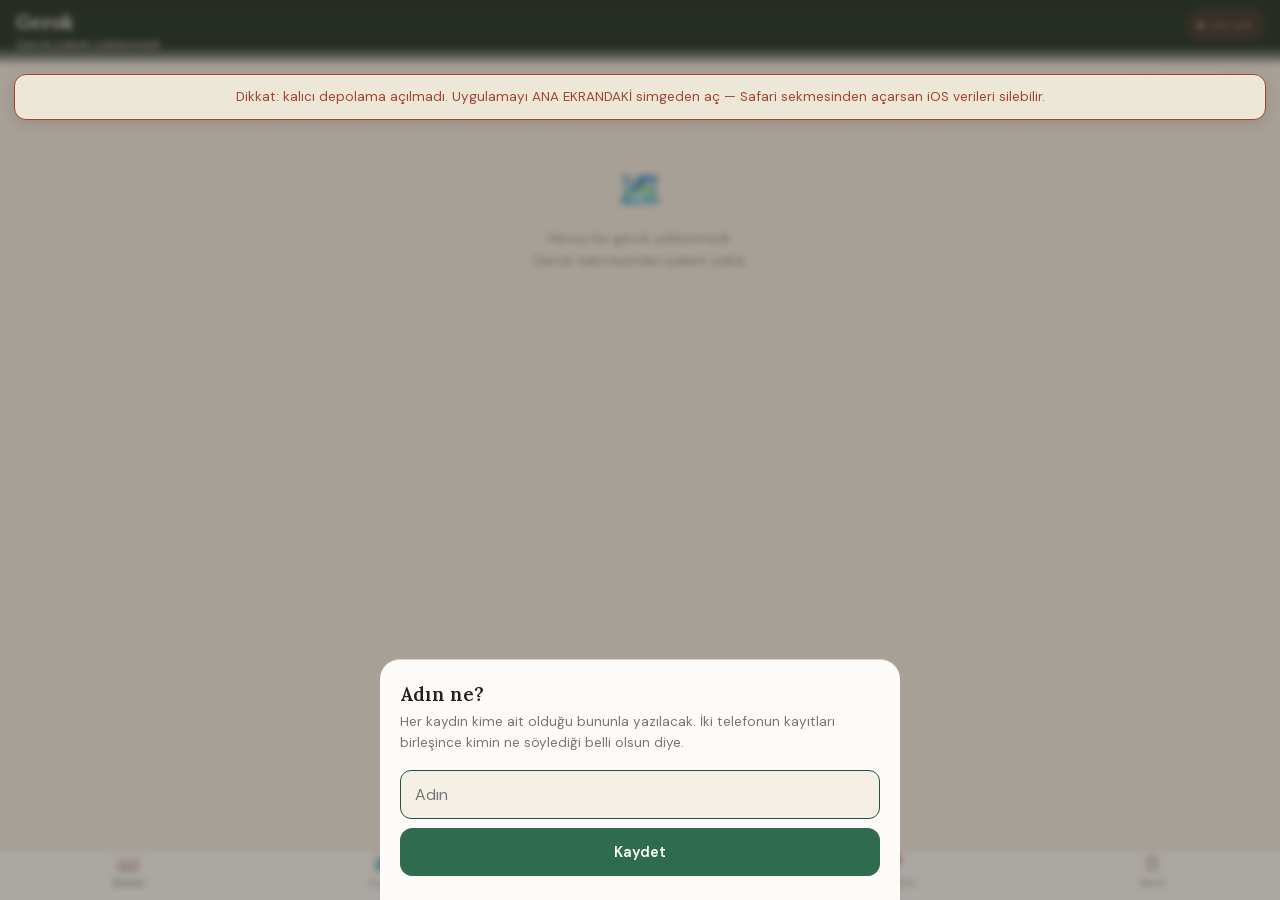
==== commit 3e1c870a: "Zaman çizgisi süzgeçleri tek düğmede toplandı; fotoğraf ve video süzgeci eklendi" ====
--- a/index.html
+++ b/index.html
@@ -62,16 +62,20 @@
         <input id="araGirdi" class="ara-girdi" type="search" placeholder="kayıtlarda ara"
                autocomplete="off" spellcheck="false" enterkeyhint="search">
       </div>
+      <!-- Beş ikon düğmesi vardı; her yeni süzgeç türü şeridi biraz daha
+           daraltıyordu ve ikonlar telefonda adsız (tooltip yok) kalıyordu.
+           Şimdi tek düğme: dokununca süzgeçler ADLARIYLA ve KAÇ KAYIT
+           olduğuyla listeleniyor. Yıldız ayrı kaldı — en sık kullanılan ve
+           öbürleriyle birleşebilen tek süzgeç o. -->
       <div class="suzgecler" id="suzgecler">
-        <button class="suzgec secili" data-suzgec="hepsi" title="hepsi"
-                data-ikon="saat" data-ikon-boy="17"></button>
-        <button class="suzgec" data-suzgec="ses" title="yalnızca sesler"
-                data-ikon="dalga" data-ikon-boy="17"></button>
-        <button class="suzgec" data-suzgec="baskasi" title="arkadaşın kayıtları"
-                data-ikon="kisi" data-ikon-boy="17"></button>
-        <button class="suzgec" data-suzgec="insanPara" title="tanıştık ve harcama"
-                data-ikon="fis" data-ikon-boy="17"></button>
-        <button class="suzgec" data-suzgec="isaretli" title="işaretlediklerin"
+        <button class="suzgec-dugme" id="btnSuzgec" aria-label="Süzgeçler">
+          <span id="suzgecEtiket">Süzgeç</span>
+          <!-- Huni ikonu denendi: emoji setinde huni yok, ⚗️ imbik düşüyordu ve
+               hiçbir şey anlatmıyordu. Küçük ok "dokununca liste açılır"
+               diyor — düğmenin gerçekten yaptığı şey bu. -->
+          <span class="suzgec-ok" aria-hidden="true">▾</span>
+        </button>
+        <button class="suzgec" id="btnIsaretli" aria-label="İşaretlediklerin"
                 data-ikon="yildiz" data-ikon-boy="17"></button>
       </div>
     </div>
--- a/css/stil.css
+++ b/css/stil.css
@@ -307,6 +307,40 @@
 }
 .suzgec.secili { background: var(--secili-zemin); border-color: var(--vurgu); color: var(--vurgu); }
 
+/* Tek süzgeç düğmesi. Açık süzgecin adını taşıdığı için genişliği içeriğe
+   göre; uzun adlarda arama kutusunu ezmesin diye üst sınır var. */
+.suzgec-dugme {
+  display: flex; align-items: center; gap: 5px; flex-shrink: 0;
+  max-width: 40vw; height: 34px; padding: 0 11px; border-radius: 10px;
+  font-size: 12.5px; white-space: nowrap; overflow: hidden;
+  background: var(--kat); border: 1px solid var(--cizgi); color: var(--soluk);
+}
+.suzgec-dugme #suzgecEtiket { overflow: hidden; text-overflow: ellipsis; }
+.suzgec-ok { flex-shrink: 0; font-size: 11px; opacity: .6; }
+.suzgec-dugme.secili {
+  background: var(--secili-zemin); border-color: var(--vurgu); color: var(--vurgu);
+}
+
+/* Süzgeç listesi — adlar ve sayılar. */
+.suzgec-liste { display: flex; flex-direction: column; gap: 4px; margin: 12px 0 4px; }
+.suzgec-satir {
+  display: flex; align-items: center; justify-content: space-between; gap: 12px;
+  width: 100%; padding: 12px 13px; border-radius: 11px; text-align: left;
+  background: var(--kat2); border: 1px solid transparent; color: var(--yazi);
+  font-size: 14.5px;
+}
+.suzgec-satir.secili {
+  background: var(--secili-zemin); border-color: var(--vurgu); color: var(--vurgu);
+}
+.suzgec-satir:disabled { opacity: .38; }
+.suzgec-satir.yildizli { margin-top: 10px; }
+.ss-ad { display: flex; flex-direction: column; gap: 2px; min-width: 0; }
+.ss-ipucu { font-size: 11.5px; color: var(--cok-soluk); font-weight: 400; }
+.suzgec-satir.secili .ss-ipucu { color: var(--vurgu); opacity: .75; }
+/* Sayılar alt alta hizalansın: gözle taranan sütun bu. */
+.ss-sayi { font-variant-numeric: tabular-nums; color: var(--cok-soluk); font-size: 13px; }
+.suzgec-satir.secili .ss-sayi { color: var(--vurgu); }
+
 /* ---------- Zaman çizgisi ----------
    Kartlar kaldırıldı. Her kayıt sayfanın tam genişliğinde bir şerit; solunda
    türünün rengiyle 3 piksellik bir çizgi, zemininde aynı rengin çok soluk
@@ -1480,3 +1514,43 @@
   background: var(--secili-zemin); border-color: var(--secili-cizgi);
   color: var(--yesil); font-weight: 600;
 }
+
+/* ---- Durak kartı: haritada gezinme (22 Ağustos 2026) --------------------- */
+/* Kart açıkken haritanın görünür kalması ŞART: "önceki / sonraki" ile
+   zıplarken hareketi göremezsen düğmenin ne yaptığı anlaşılmıyor. Bu yüzden
+   bu kartta perde ve bulanıklık kapalı. Perde dokunuşları da yutmuyor —
+   kart açıkken haritayı kaydırabiliyorsun; kapatmak için Kapat düğmesi var. */
+.ortu[data-kat="durak"] {
+  background: transparent; backdrop-filter: none; pointer-events: none;
+}
+.ortu[data-kat="durak"] .ortu-ic { pointer-events: auto; }
+
+.durak-gezin {
+  display: flex; align-items: center; gap: 8px; margin-bottom: 12px;
+}
+.gezin-dugme {
+  flex: 1; min-width: 0; display: flex; align-items: center; gap: 5px;
+  padding: 8px 10px; border-radius: 9px; font-size: 12.5px;
+  background: var(--kat2); border: 1px solid var(--cizgi); color: var(--soluk);
+}
+.gezin-dugme.sag { justify-content: flex-end; }
+.gezin-dugme:disabled { opacity: .38; }
+.gezin-ok { font-size: 17px; line-height: 1; flex-shrink: 0; }
+/* Durak adları uzun ("Üsküp Uluslararası Havalimanı"); düğmeyi büyütmek
+   yerine tek satırda kırpılıyor, tam adı zaten zıplayınca başlıkta görüyorsun. */
+.gezin-yazi { overflow: hidden; text-overflow: ellipsis; white-space: nowrap; }
+.gezin-sayac {
+  flex-shrink: 0; font-size: 12px; color: var(--cok-soluk);
+  font-variant-numeric: tabular-nums;
+}
+
+/* ---- Güncelleme kartı (22 Ağustos 2026) ---------------------------------- */
+.ortu[data-kat="guncelleme"] { z-index: 79; }
+.guncelleme-boyut {
+  margin: 14px 0 4px; padding: 13px 15px; border-radius: 11px;
+  background: var(--kat2); border: 1px solid var(--cizgi);
+  font-size: 21px; font-weight: 600; font-variant-numeric: tabular-nums;
+  display: flex; align-items: baseline; justify-content: space-between; gap: 10px;
+}
+.guncelleme-alt { font-size: 12.5px; font-weight: 400; color: var(--cok-soluk); }
+.guncelleme-not { font-size: 12.5px; color: var(--soluk); margin: 0 2px 14px; line-height: 1.45; }
